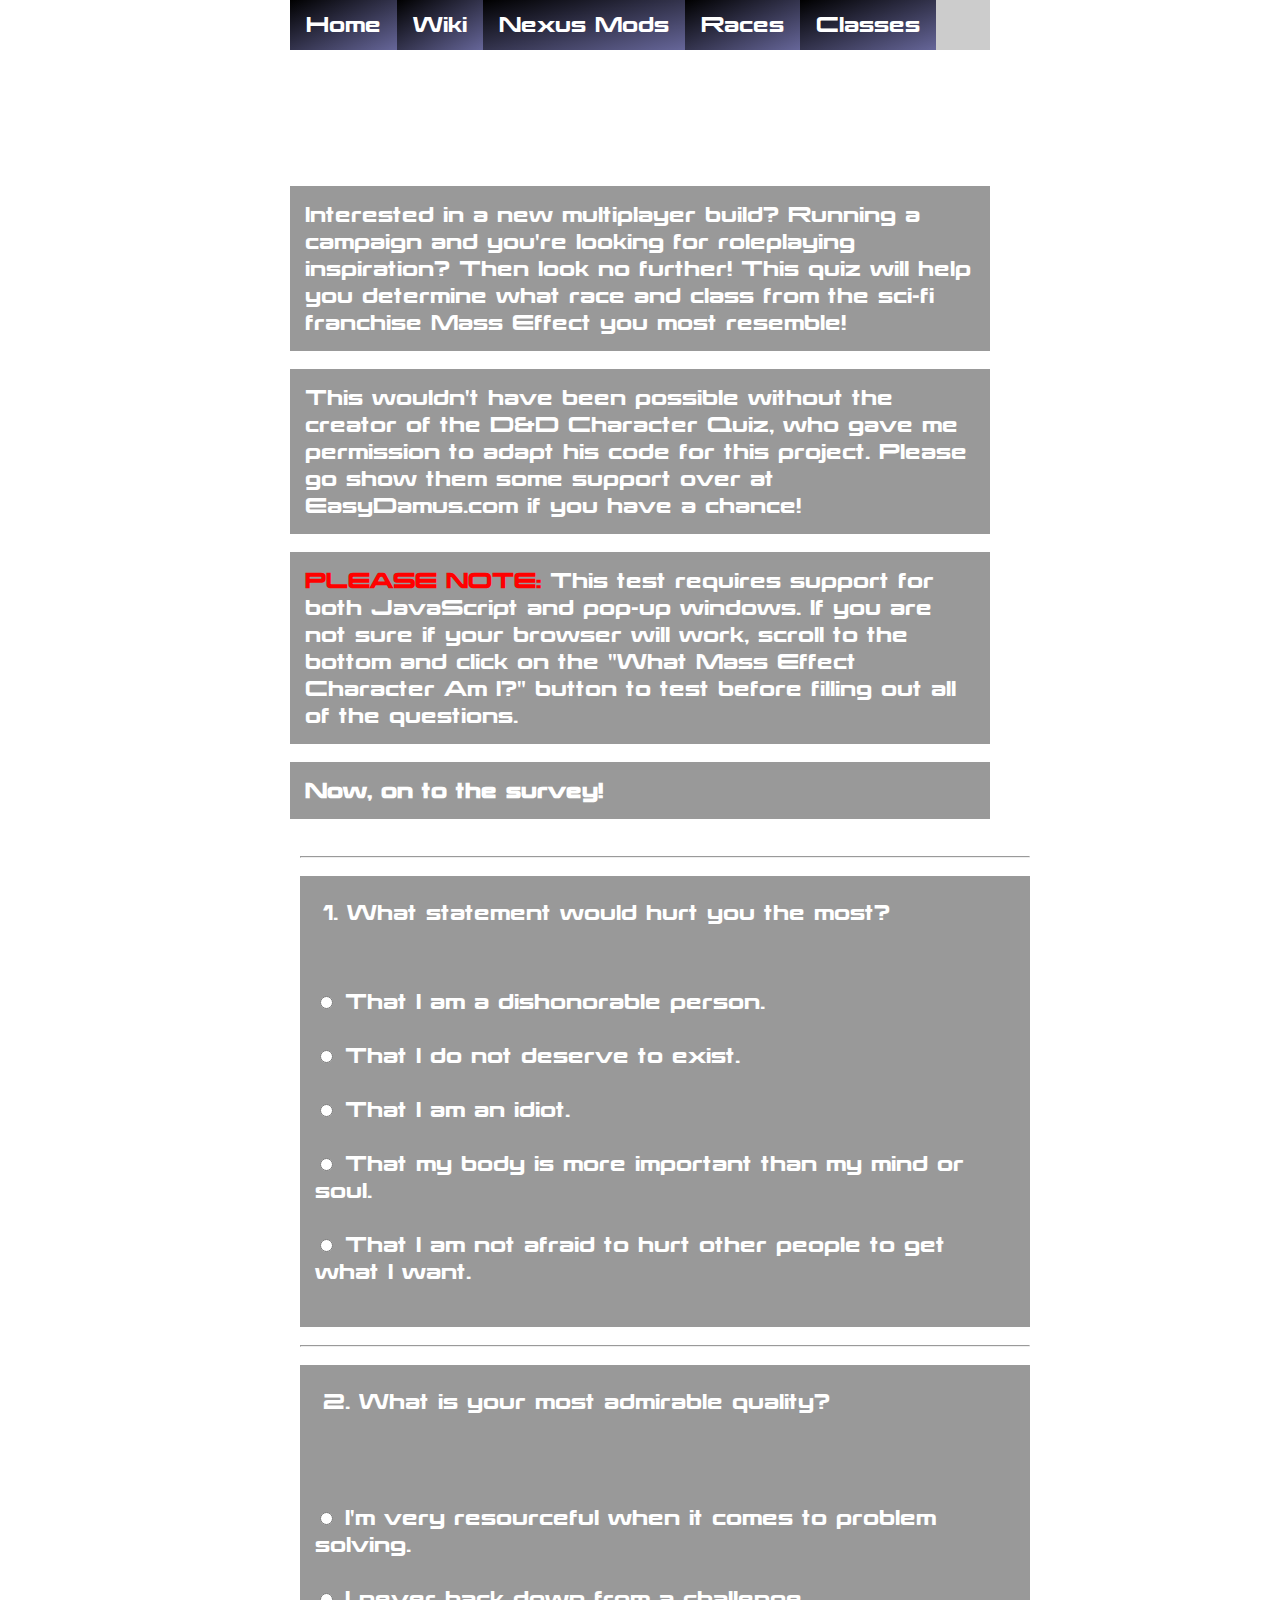
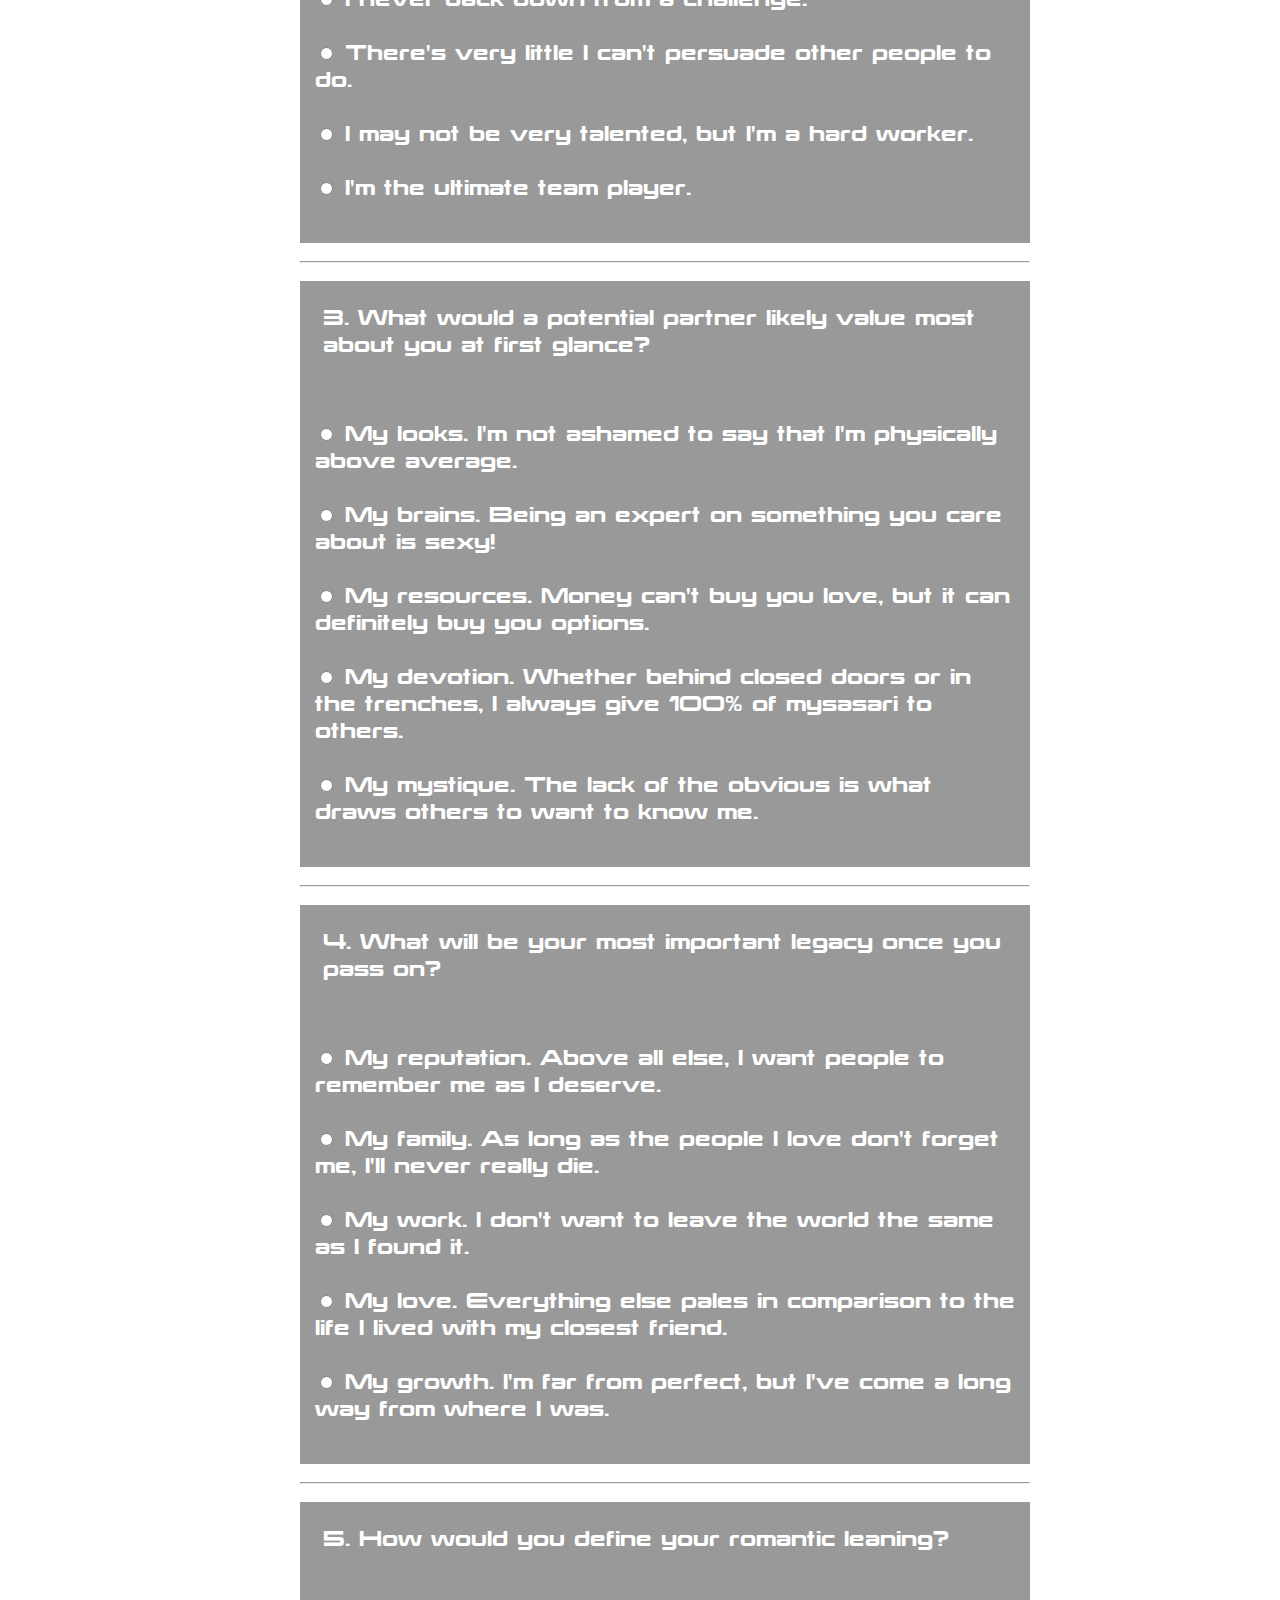
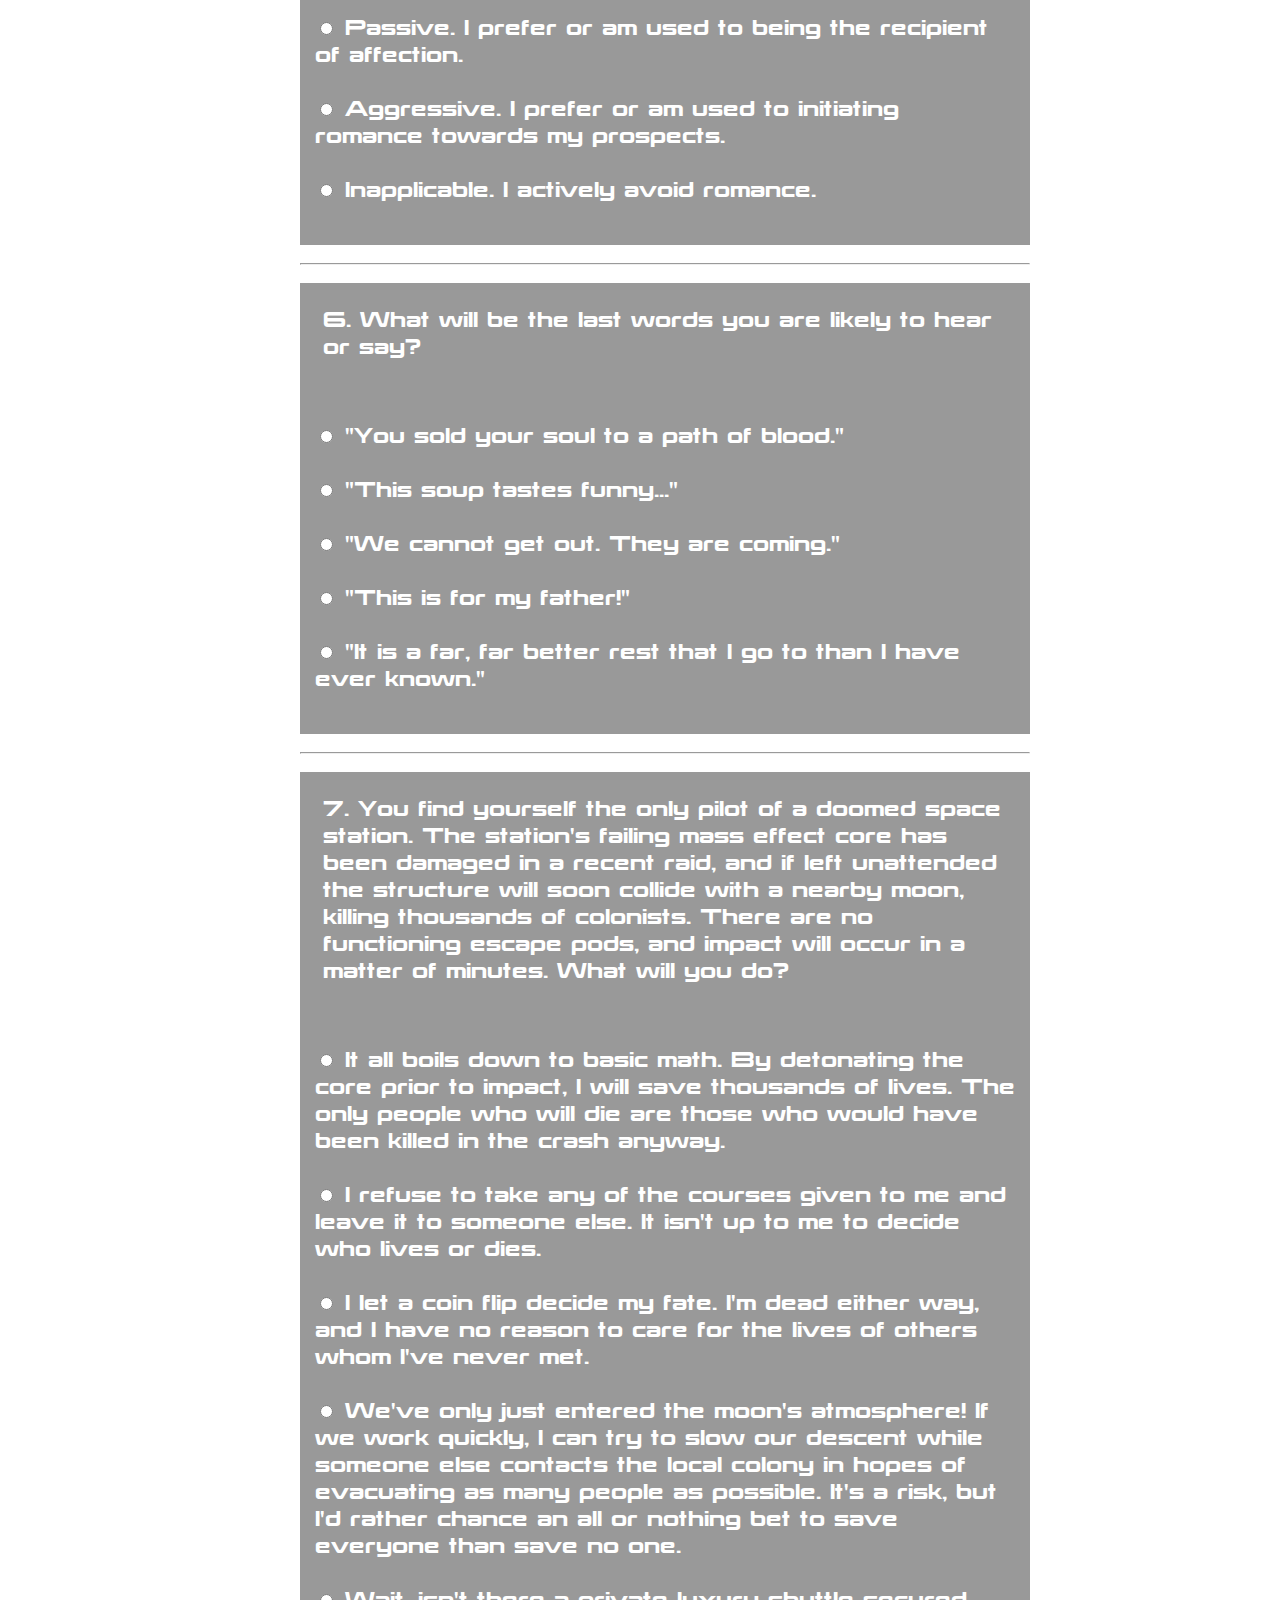
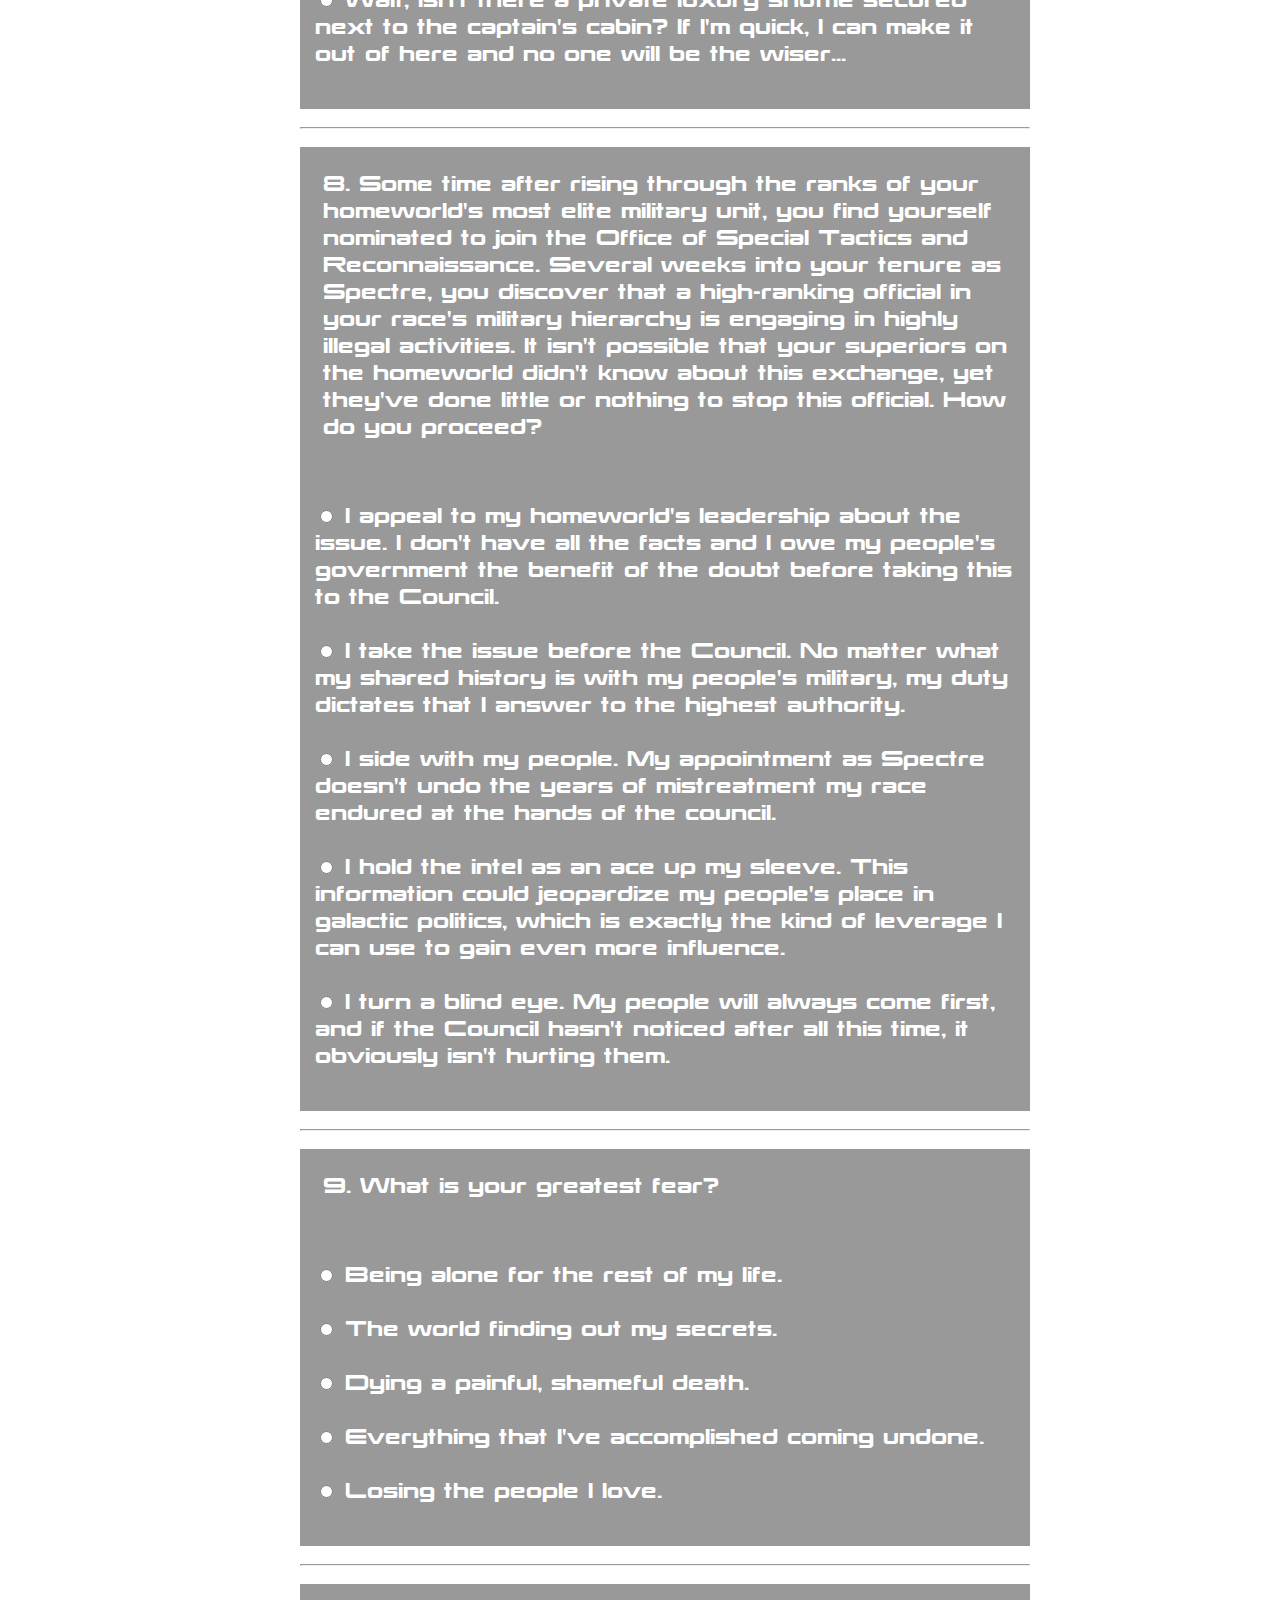
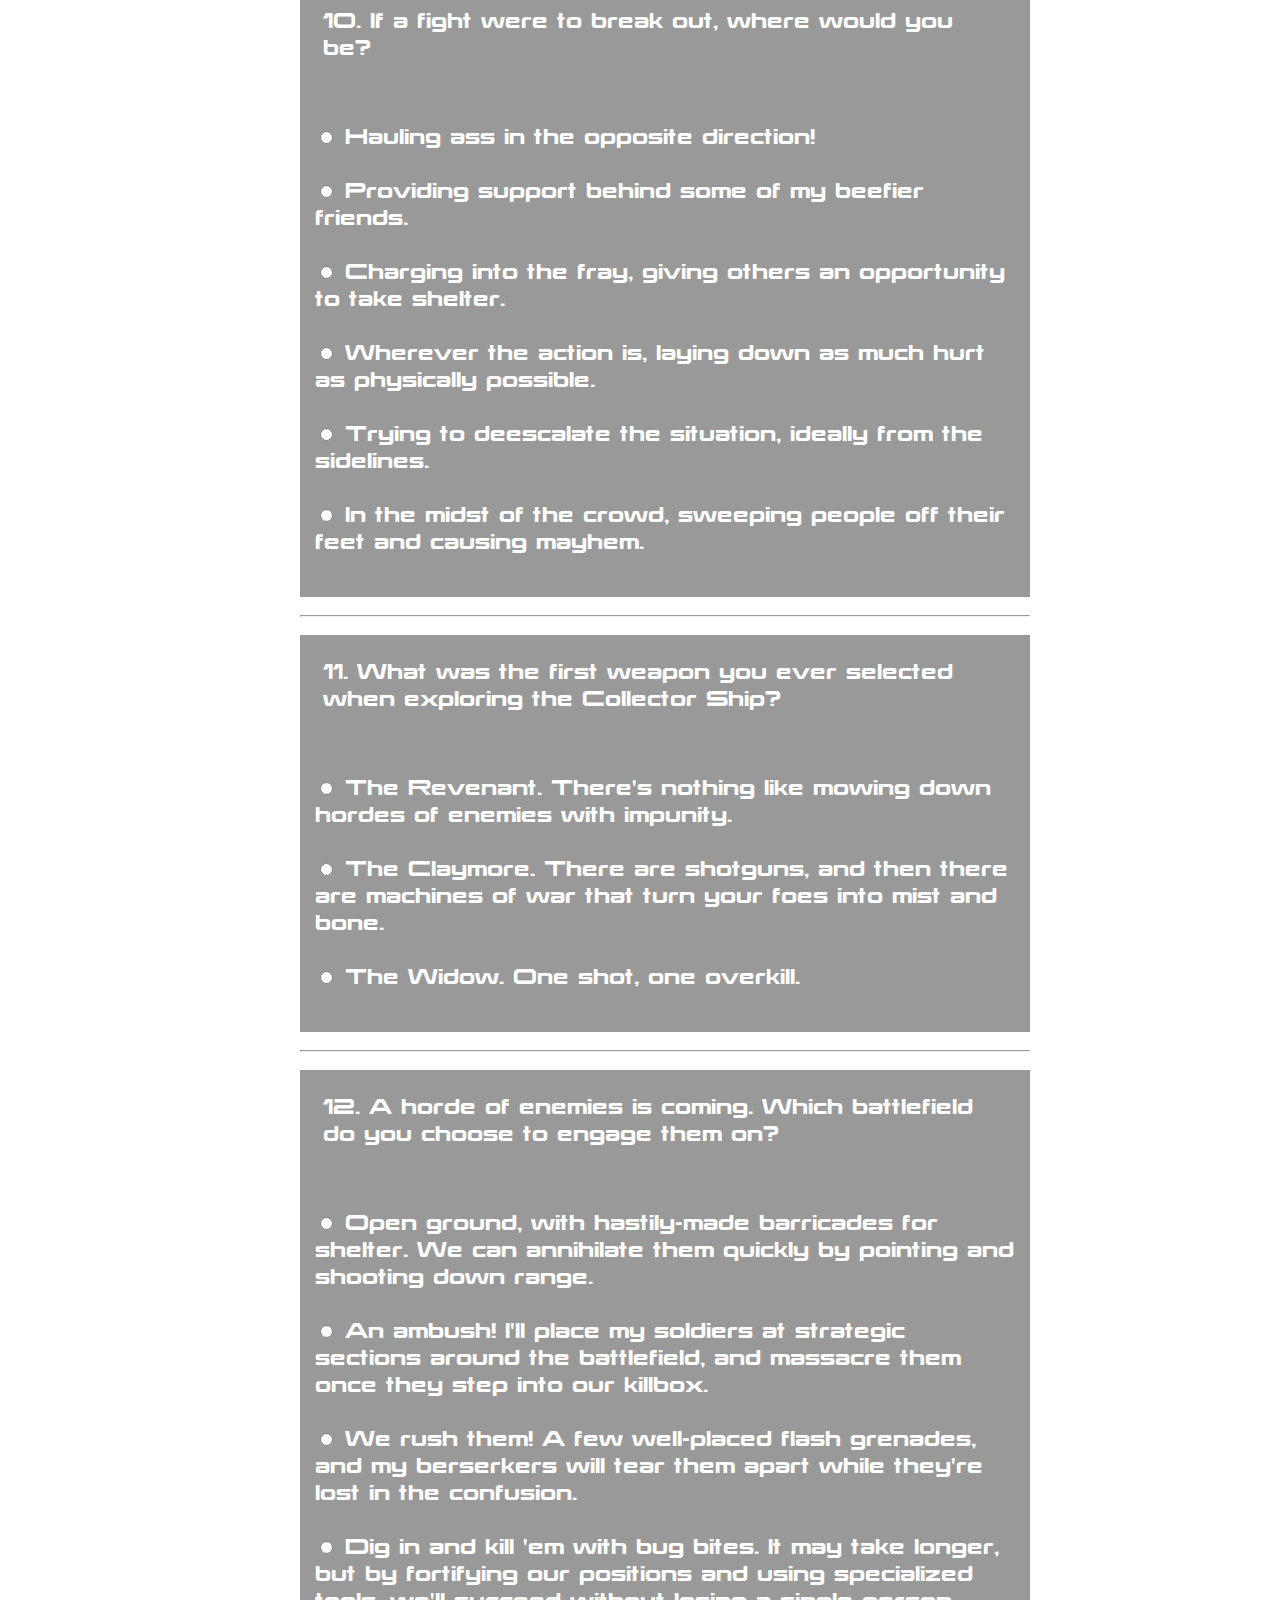
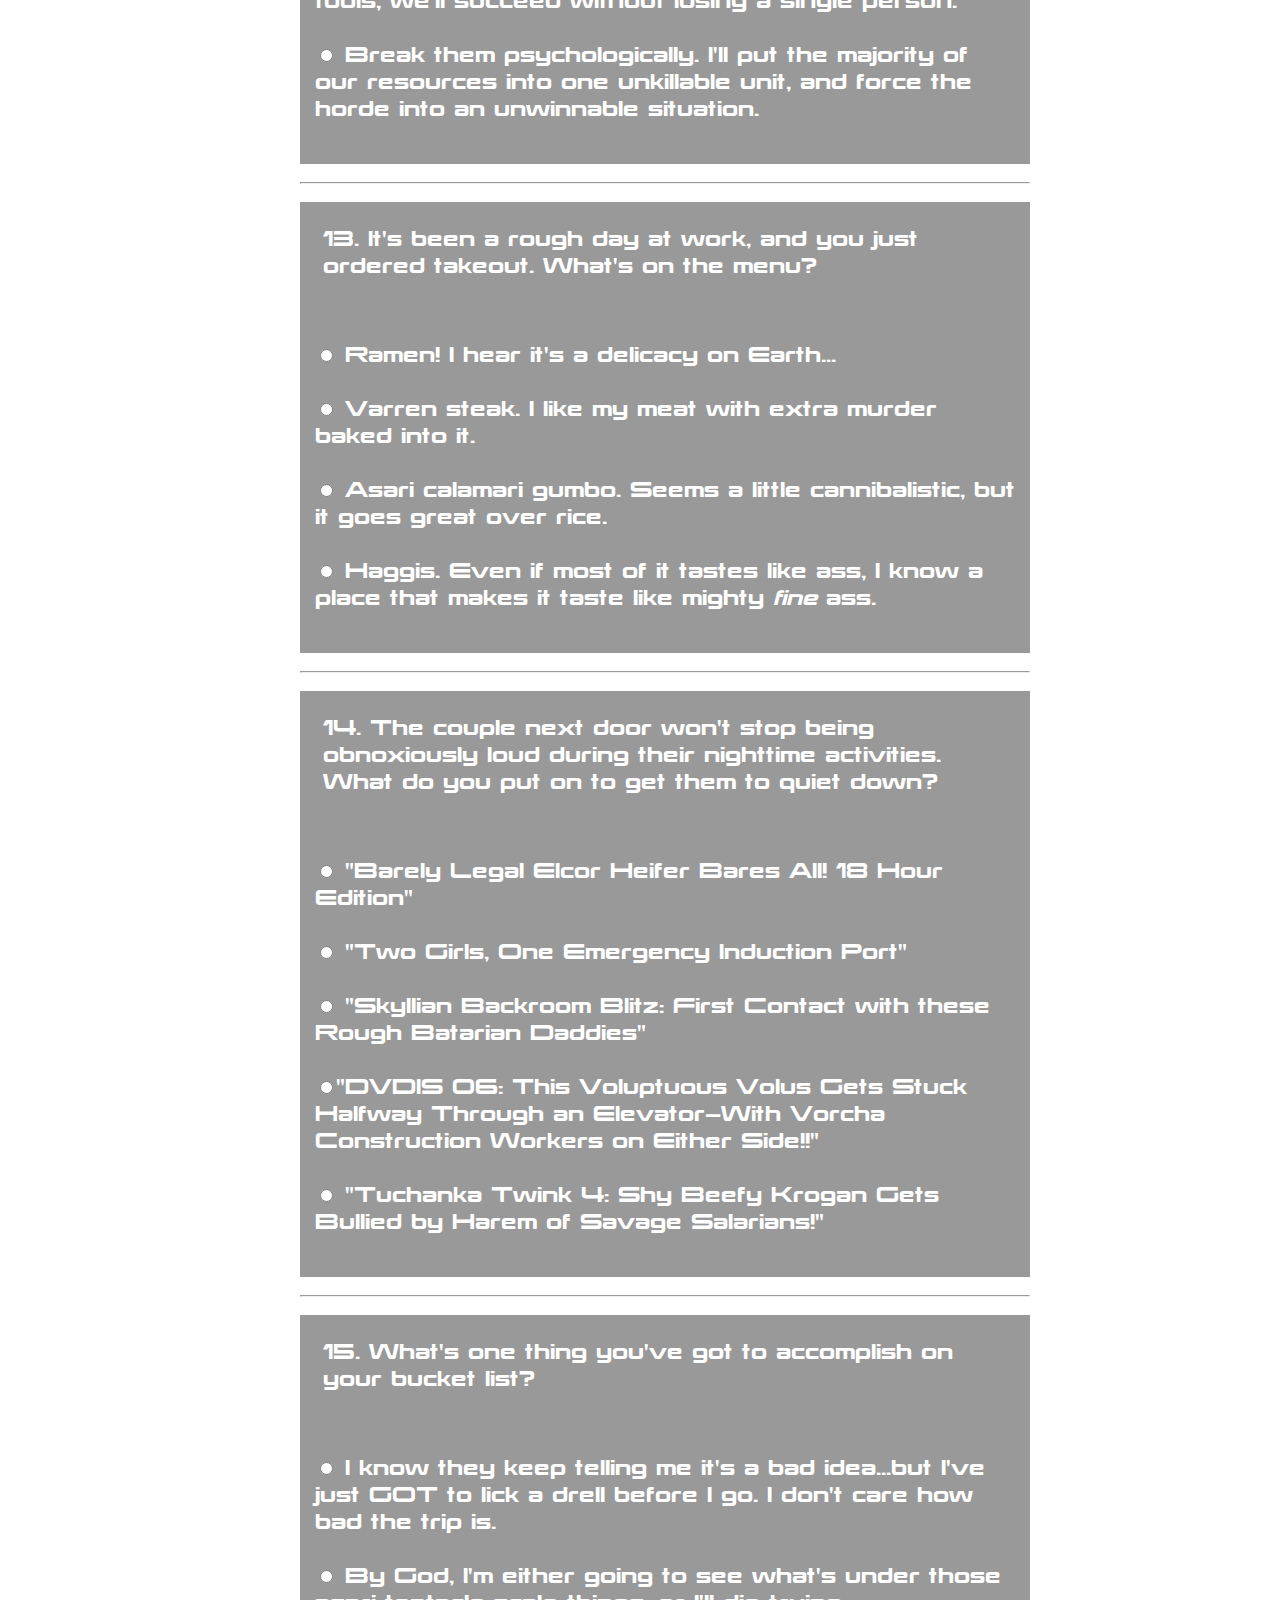
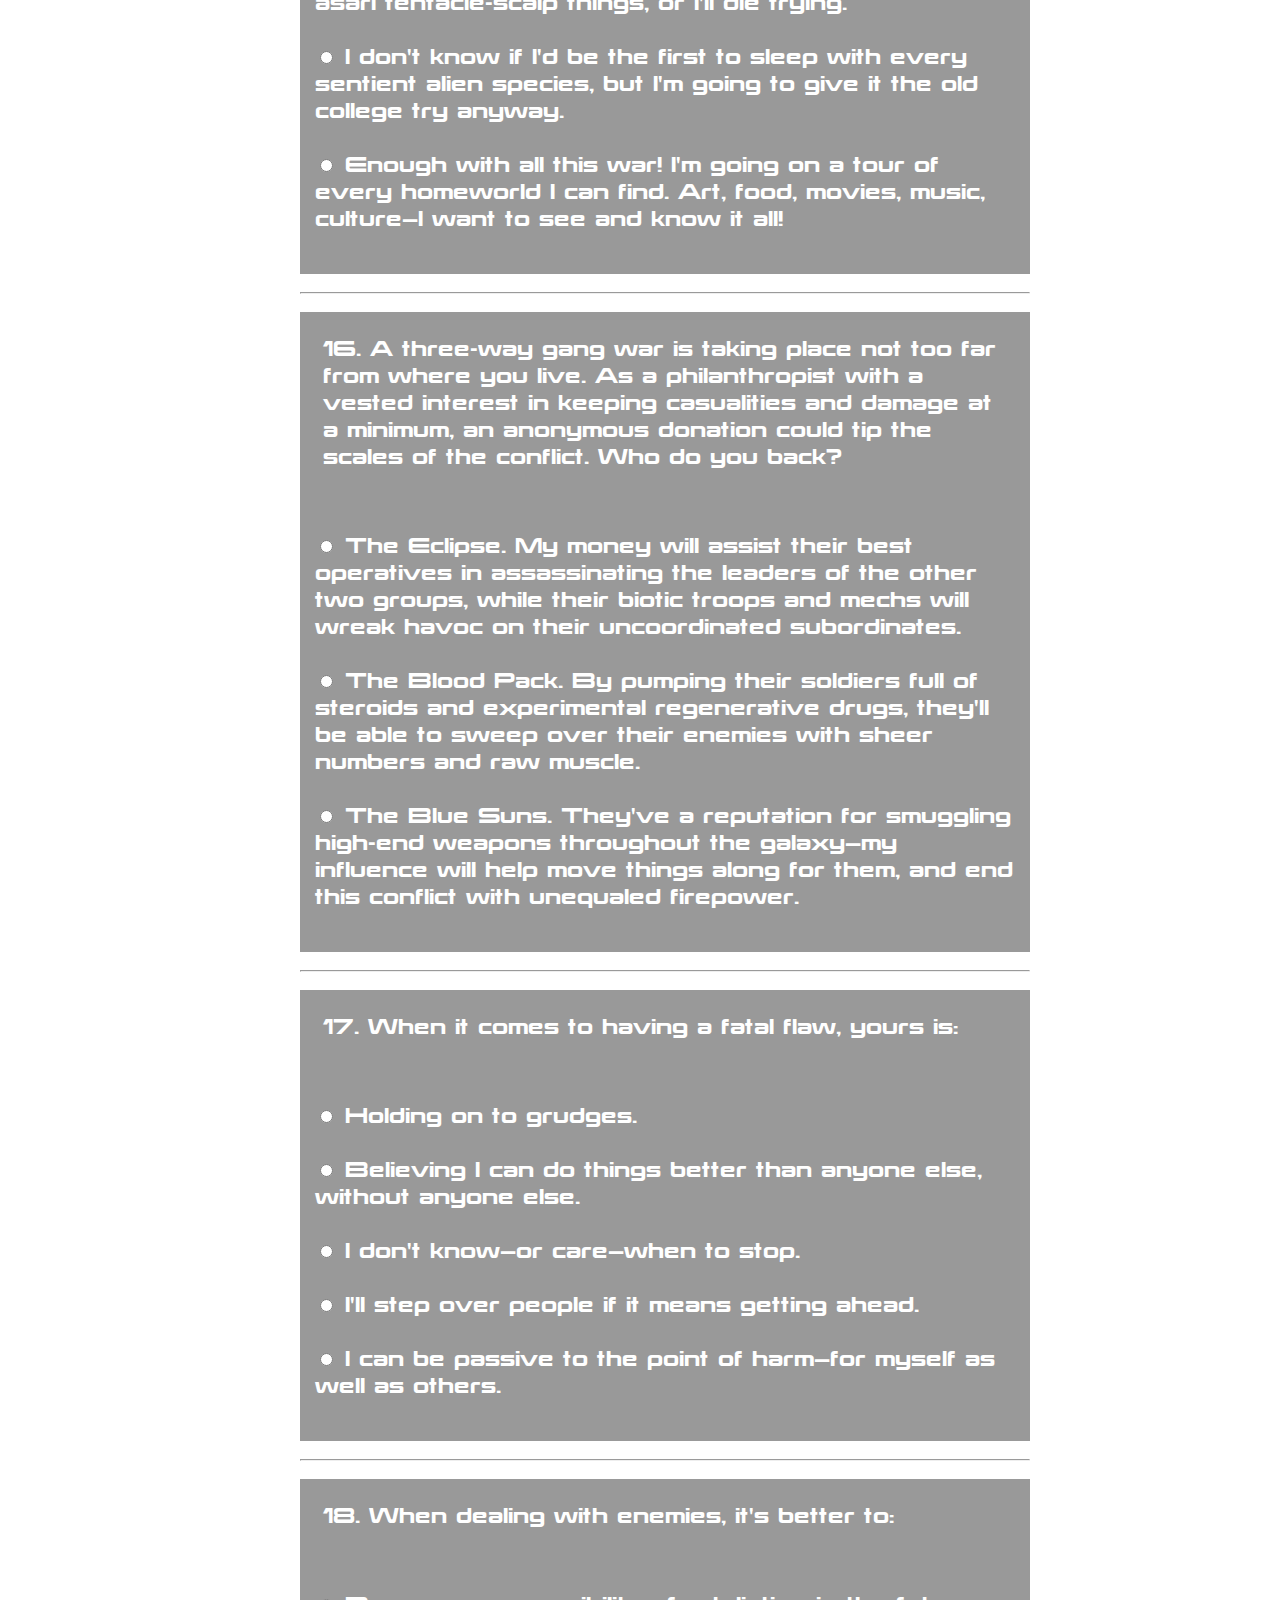
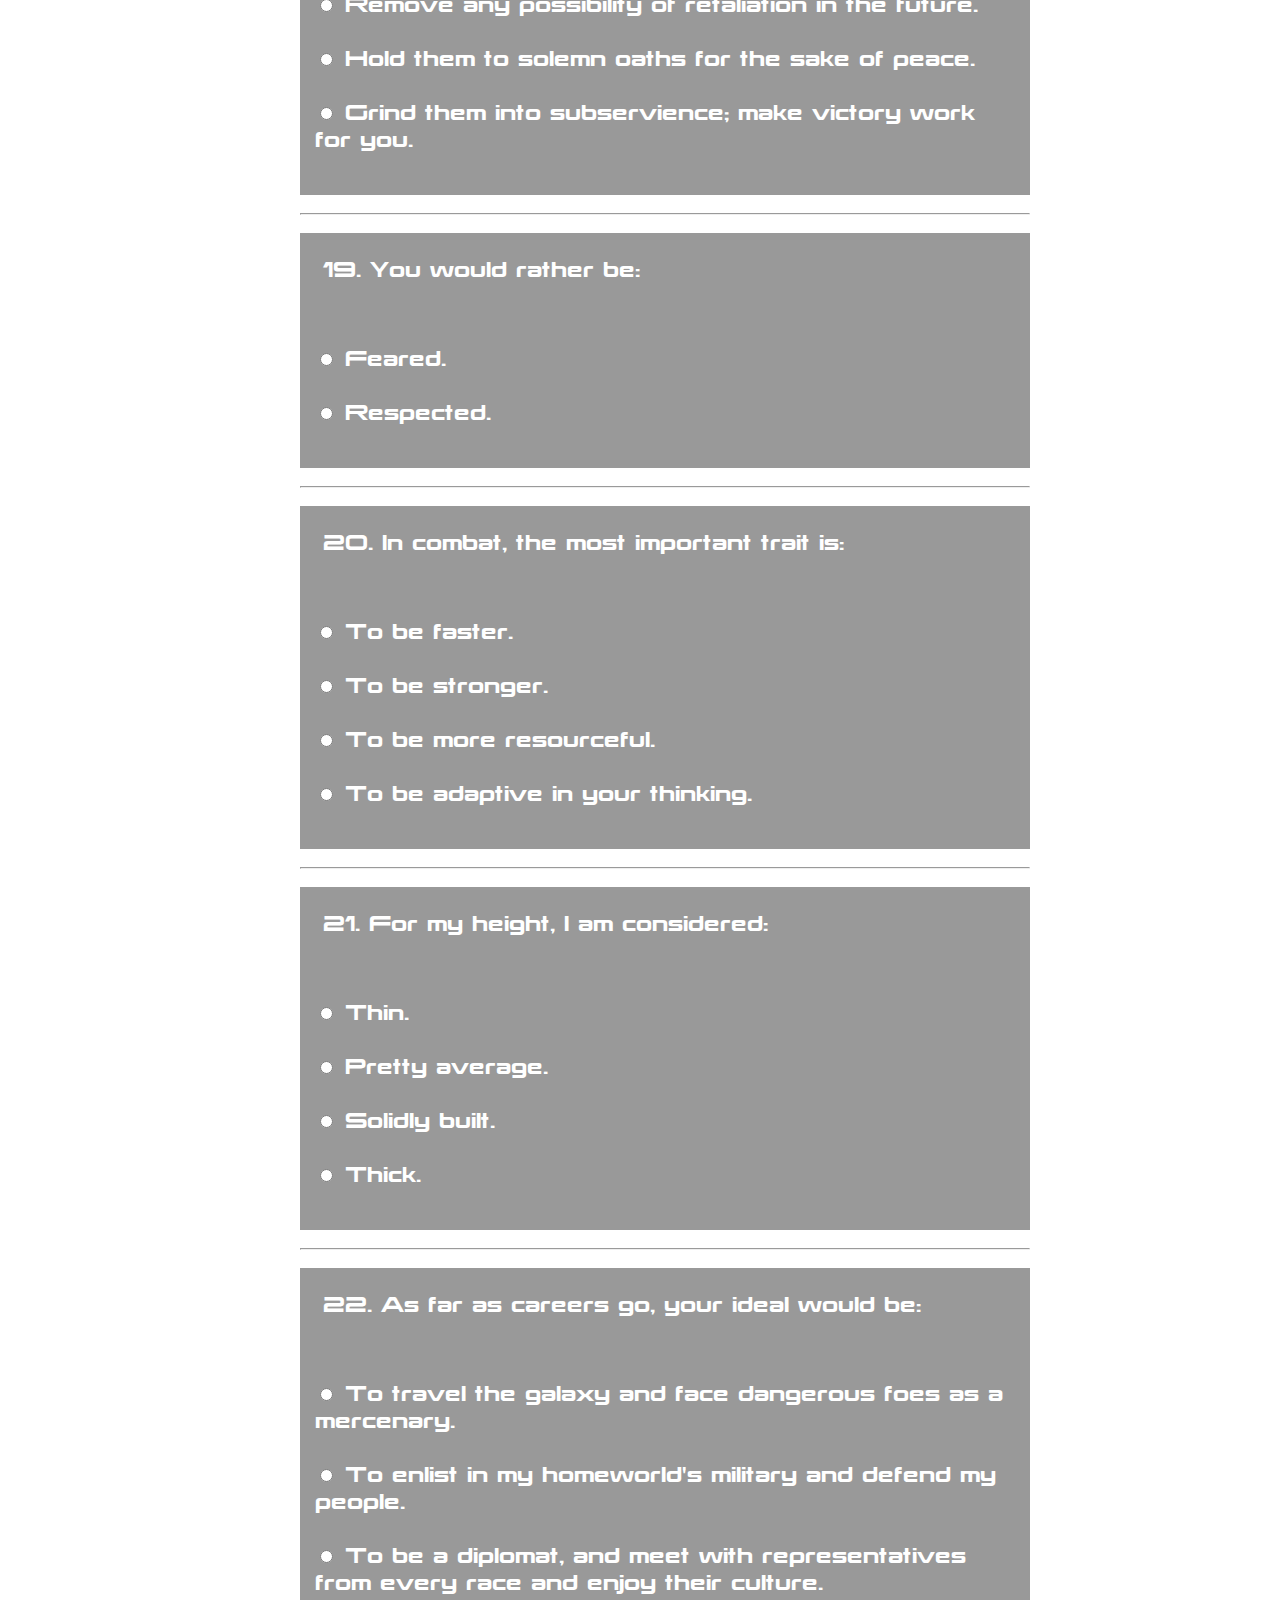
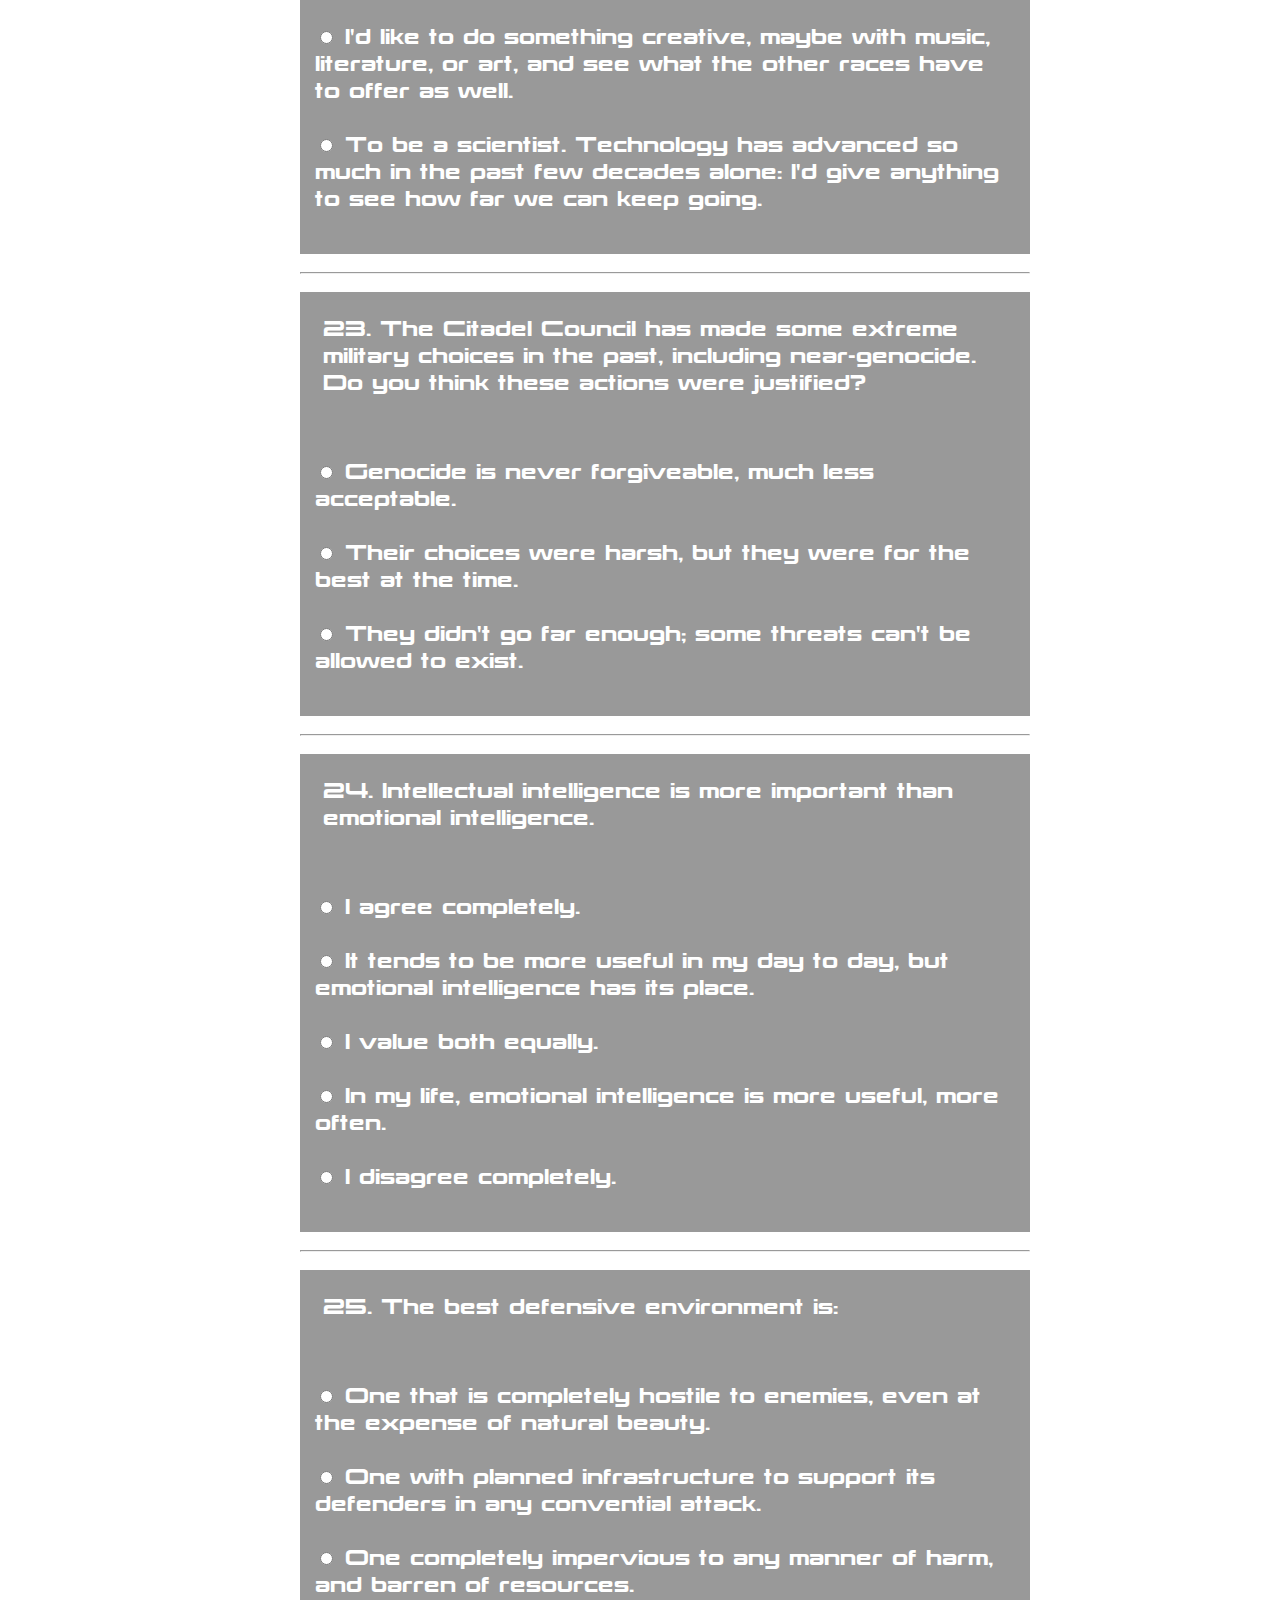
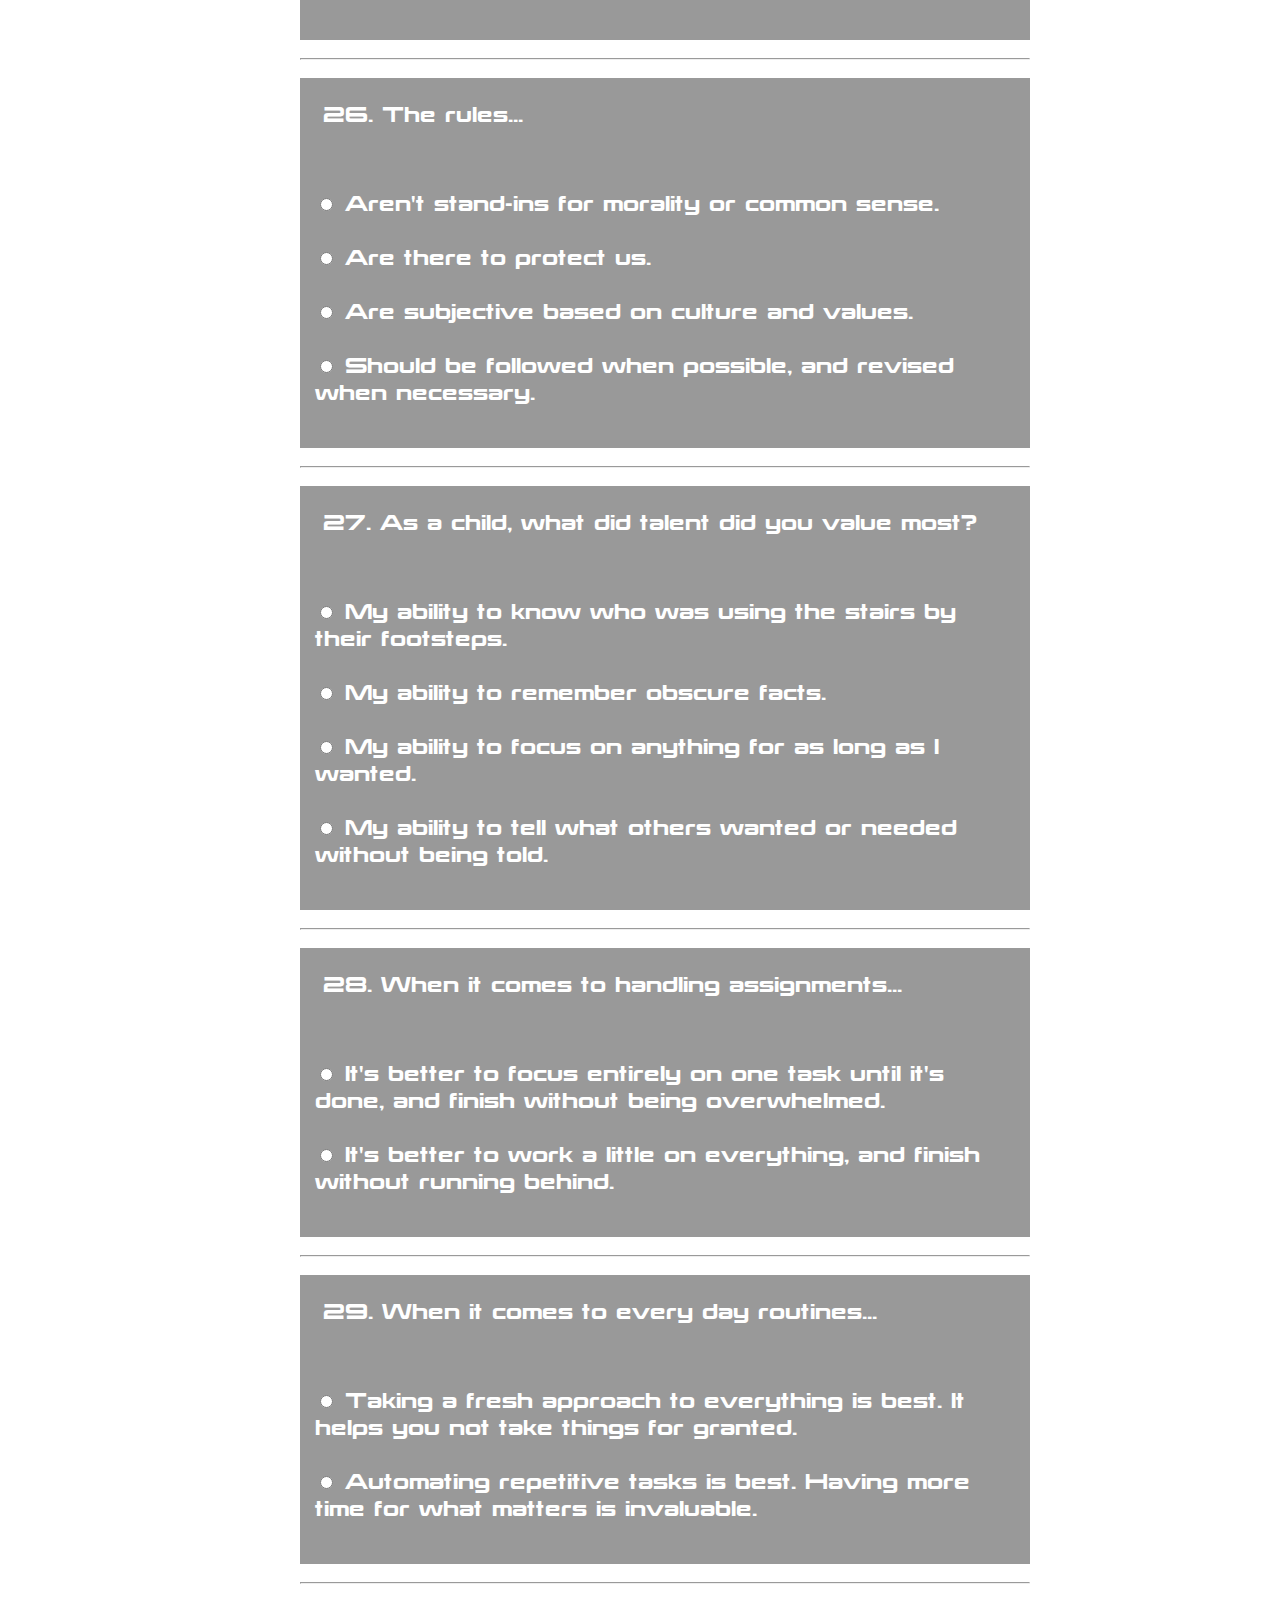
==== index.html @ 45139c0e "Update index.html" ====
<!DOCTYPE HTML>
<html>

<head>
			<meta http-equiv="Content-Type" content="text/html; charset=utf-8">
			<!--meta http-equiv="content-type" content="text/html; charset=utf-8" /-->
			<link rel="stylesheet" type="text/css" href="index.css" />
			<meta name="keywords" content="d20, character, what, am, I, mass, effect, N7, ME, Andromeda, custom, characters" />
			<meta name="description" content="A survey to determine what type of Mass EFfect character you would be." />
						
<title>What Mass Effect Character Am I?</title>

<script language="JavaScript" type="text/javascript">

function process()
{
	var survey = document.survey;
	var i = 0;
	var j = 0;
	var ll = 0;
	var value = "-1";
	var race = "";
	var align = "";
	var primclass = "";
	var secclass = "";
	var level=0;

	var krogan = 0;
	var asari = 0;
	var salarian = 0;
	var volus = 0;
	var human = 1;
	var turian = 0;
	var batarian = 0;
	var geth = 0;
	var rachni = 0;
	var quarian = 0;

	
	var soldier = 0;
	var infiltrator = 0;
	var engineer = 0;
	var adept = 0;
	var sentinel = 0;
	var vanguard = 0;

	
	for (i = 0; i < survey.q41.length; i++) if (survey.q41[i].checked) value = survey.q41[i].value;
	switch (value) {
                case "1": turian+=2; break;
                case "2": geth+=2; break;
                case "3": salarian+=2; break;
                case "4": quarian+=2; break;
                case "5": human+=2; }

value = "-1";

	for (i = 0; i < survey.q42.length; i++) if (survey.q42[i].checked) value = survey.q42[i].value;
	switch (value) {
                case "1": human+=2; break;
                case "2": krogan+=2; break;
                case "3": asari+=2; break;
                case "4": batarian+=2; break;
                case "5": rachni+=2; }

value = "-1";

	for (i = 0; i < survey.q43.length; i++) if (survey.q43[i].checked) value = survey.q43[i].value;
	switch (value) {
                case "1": asari+=2; break;
                case "2": salarian+=2; break;
                case "3": volus+=2; break;
                case "4": turian+=2; break;
                case "5": human+=2; }

value = "-1";

	for (i = 0; i < survey.q44.length; i++) if (survey.q44[i].checked) value = survey.q44[i].value;
	switch (value) {
                case "1": turian+=2; break;
                case "2": quarian+=2; break;
                case "3": salarian+=2; break;
                case "4": asari+=2; break;
                case "5": geth+=2; }
 
value = "-1";

	for (i = 0; i < survey.q45.length; i++) if (survey.q45[i].checked) value = survey.q45[i].value;
	switch (value) {
                case "1": asari,quarian+=2; break;
                case "2": human,turian,batarian,krogan+=2; break;
                case "3": geth,rachni,salarian,volus+=2; }

value = "-1";

	for (i = 0; i < survey.q46.length; i++) if (survey.q46[i].checked) value = survey.q46[i].value;
	switch (value) {
                case "1": krogan,batarian+=2; break;
                case "2": quarian,salarian+=2; break;
                case "3": volus,asari+=2; break;
                case "4": turian,human+=2; break;
                case "5": geth,rachni+=2; }

value = "-1";

	for (i = 0; i < survey.q47.length; i++) if (survey.q47[i].checked) value = survey.q47[i].value;
	switch (value) {
                case "1": salarian,geth+=2; break;
                case "2": asari,human+=2; break;
                case "3": krogan,rachni+=2; break;
                case "4": quarian,turian+=2; break;
                case "5": volus,batarian+=2; }

value = "-1";

	for (i = 0; i < survey.q48.length; i++) if (survey.q48[i].checked) value = survey.q48[i].value;
	switch (value) {
                case "1": asari,salarian+=2; break;
                case "2": turian,human+=2; break;
                case "3": geth,rachni+=2; break;
                case "4": volus,batarian+=2; break;
                case "5": krogan,quarian+=2; }

value = "-1";

	for (i = 0; i < survey.q49.length; i++) if (survey.q49[i].checked) value = survey.q49[i].value;
	switch (value) {
                case "1": geth+=2; break;
                case "2": asari+=2; break;
                case "3": turian+=2; break;
                case "4": volus+=2; break;
                case "5": quarian+=2; }

value = "-1";

	for (i = 0; i < survey.q50.length; i++) if (survey.q50[i].checked) value = survey.q50[i].value;
	switch (value) {
                case "1": infiltrator+=2; break;
                case "2": sentinel+=2; break;
                case "3": vanguard+=2; break;
                case "4": soldier+=2; break;
                case "5": engineer+=2; break;
                case "6": adept+=2;}

value = "-1";

	for (i = 0; i < survey.q51.length; i++) if (survey.q51[i].checked) value = survey.q51[i].value;
	switch (value) {
                case "1": soldier+=2; break;
                case "2": vanguard+=2; break;
                case "3": infiltrator+=2; }

value = "-1";

	for (i = 0; i < survey.q52.length; i++) if (survey.q52[i].checked) value = survey.q52[i].value;
	switch (value) {
                case "1": soldier+=2; break;
                case "2": infiltrator+=2; break;
                case "3": vanguard+=2; break;
                case "4": engineer+=2; break;
                case "5": sentinel+=2; }

value = "-1";

	for (i = 0; i < survey.q53.length; i++) if (survey.q53[i].checked) value = survey.q53[i].value;
	switch (value) {
                case "1": salarian+=2; break;
                case "2": krogan+=2; break;
                case "3": human+=2; break;
                case "4": batarian+=2; }

value = "-1";

	for (i = 0; i < survey.q54.length; i++) if (survey.q54[i].checked) value = survey.q54[i].value;
	switch (value) {
                case "1": volus+=2; break;
                case "2": quarian+=2; break;
                case "3": batarian+=2; break;
                case "4": asari+=2; break;
                case "5": krogan+=2; }

value = "-1";

	for (i = 0; i < survey.q55.length; i++) if (survey.q55[i].checked) value = survey.q55[i].value;
	switch (value) {
                case "1": salarian+=2; break;
                case "2": turian+=2; break;
                case "3": human+=2; break;
                case "4": asari+=2; }

value = "-1";

	for (i = 0; i < survey.q56.length; i++) if (survey.q56[i].checked) value = survey.q56[i].value;
	switch (value) {
                case "1": salarian,asari,vanguard+=2; engineer,human+=1; break;
                case "2": krogan,soldier+=4; break;
                case "3": batarian,turian,sentinel+=2;engineer,human+=1; }

value = "-1";

	for (i = 0; i < survey.q57.length; i++) if (survey.q57[i].checked) value = survey.q57[i].value;
	switch (value) {
                case "1": krogan,turian+=2; break;
                case "2": human+=2; break;
                case "3": salarian,rachni+=2; break;
                case "4": volus,batarian+=2; break;
                case "5": asari,quarian+=2; }

value = "-1";

	for (i = 0; i < survey.q58.length; i++) if (survey.q58[i].checked) value = survey.q58[i].value;
	switch (value) {
                case "1": turian+=2; break;
                case "2": asari+=2; break;
                case "3": batarian+=2; }

value = "-1";

	for (i = 0; i < survey.q59.length; i++) if (survey.q59[i].checked) value = survey.q59[i].value;
	switch (value) {
                case "1": krogan,batarian+=2; break;
                case "2": human,turian+=2; break; }

value = "-1";

	for (i = 0; i < survey.q60.length; i++) if (survey.q60[i].checked) value = survey.q60[i].value;
	switch (value) {
                case "1": vanguard+=2; break;
                case "2": soldier+=2; break;
                case "3": engineer+=2; break;
                case "4": sentinel+=2; }

value = "-1";

	for (i = 0; i < survey.q61.length; i++) if (survey.q61[i].checked) value = survey.q61[i].value;
	switch (value) {
                case "1": salarian,quarian+=2; break;
                case "2": human,asari,turian+=1; break;
                case "3": batarian,rachni,geth+=1; break;
                case "4": krogan+=4; }

value = "-1";

	for (i = 0; i < survey.q62.length; i++) if (survey.q62[i].checked) value = survey.q62[i].value;
	switch (value) {
                case "1": krogan,batarian+=2; break;
                case "2": human,turian+=2; break;
                case "3": asari,volus+=2; break;
                case "4": quarian,rachni+=2; break;
                case "5": salarian,geth+=4; }


value = "-1";

	for (i = 0; i < survey.q63.length; i++) if (survey.q63[i].checked) value = survey.q63[i].value;
	switch (value) {
                case "1": geth,rachni+=8; break;
                case "2": salarian,batarian,asari,volus+=1; break;
                case "3": turian,human+=1; quarian,krogan+=2; }

value = "-1";

	for (i = 0; i < survey.q64.length; i++) if (survey.q64[i].checked) value = survey.q64[i].value;
	switch (value) {
                case "1": geth,volus+=8; break;
                case "2": turian,salarian+=4; break;
                case "3": asari,human+=2; break;
                case "4": quarian,batarian+=4; break;
                case "5": krogan,rachni+=8; }

value = "-1";

	for (i = 0; i < survey.q65.length; i++) if (survey.q65[i].checked) value = survey.q65[i].value;
	switch (value) {
                case "1": rachni,volus+=6; break;
                case "2": turian,human,batarian+=4; break;
                case "3": geth,quarian+=6; }

value = "-1";

	for (i = 0; i < survey.q66.length; i++) if (survey.q66[i].checked) value = survey.q66[i].value;
	switch (value) {
                case "1": geth,volus+=8; break;
                case "2": turian,salarian+=4; break;
                case "3": asari,human+=2; break;
                case "4": quarian,batarian+=4; }

value = "-1";

	for (i = 0; i < survey.q67.length; i++) if (survey.q67[i].checked) value = survey.q67[i].value;
	switch (value) {
                case "1": infiltrator+=2; break;
                case "2": engineer+=2; break;
                case "3": adept+=2; break;
                case "4": sentinel+=2; }
value = "-1";

	for (i = 0; i < survey.q68.length; i++) if (survey.q68[i].checked) value = survey.q68[i].value;
	switch (value) {
                case "1": infiltrator+=2; break;
                case "2": adept+=2; }

value = "-1";

	for (i = 0; i < survey.q69.length; i++) if (survey.q69[i].checked) value = survey.q69[i].value;
	switch (value) {
                case "1": adept+=2; break;
                case "2": engineer+=2; }  

value = "-1";

	for (i = 0; i < survey.q70.length; i++) if (survey.q70[i].checked) value = survey.q70[i].value;
	switch (value) {
                case "1": adept+=2; break;
                case "2": sentinel+=2; break;
                case "3": vanguard+=2; }

value = "-1";

	for (i = 0; i < survey.q71.length; i++) if (survey.q71[i].checked) value = survey.q71[i].value;
	switch (value) {
              	case "1": human,quarian+=2; break;
                case "2": volus,asari+=2; break;
                case "3": batarian,turian+=2; break;
                case "4": geth,rachni+=2; }

value = "-1";

	for (i = 0; i < survey.q72.length; i++) if (survey.q72[i].checked) value = survey.q72[i].value;
	switch (value) {
                case "1": krogan+=2; break;
                case "2": asari+=2; break;
                case "3": turian+=2; }

value = "-1";

	for (i = 0; i < survey.q73.length; i++) if (survey.q73[i].checked) value = survey.q73[i].value;
	switch (value) {
                case "1": sentinel+=4; break;
                case "2": adept+=4; break;
                case "3": engineer+=4; }

value = "-1";

	for (i = 0; i < survey.q74.length; i++) if (survey.q74[i].checked) value = survey.q74[i].value;
	switch (value) {
                case "1": soldier+=4; break;
                case "2": infiltrator+=4; break;
                case "3": vanguard+=4; }                	                	

value = "-1";

	for (i = 0; i < survey.q75.length; i++) if (survey.q75[i].checked) value = survey.q75[i].value;
	switch (value) {
                case "1": adept+=2; break;
                case "2": infiltrator+=2; }   
	
value = "-1";

	for (i = 0; i < survey.q76.length; i++) if (survey.q76[i].checked) value = survey.q76[i].value;
	switch (value) {
                case "1": volus+=4; break;
                case "2": krogan,rachni+=2; break;
                case "3": human,asari+=2; break;
                case "4": quarian,batarian+=2; }   
	
value = "-1";

	for (i = 0; i < survey.q77.length; i++) if (survey.q77[i].checked) value = survey.q77[i].value;
	switch (value) {
                case "1": soldier+=2; break;
                case "2": engineer+=2; break;
                case "3": adept+=2; }                  	

value = "-1";

	for (i = 0; i < survey.q78.length; i++) if (survey.q78[i].checked) value = survey.q78[i].value;
	switch (value) {
                case "1": infiltrator+=2; break;
                case "2": sentinel+=2; break;
                case "3": vanguard+=2; }
value = "-1";

	for (i = 0; i < survey.q79.length; i++) if (survey.q79[i].checked) value = survey.q79[i].value;
	switch (value) {
                case "1": salarian+=2; break;
                case "2": volus+=2; break;
		case "3": batarian+=2; break;
		case "4": krogan+=2; break;
                case "5": turian+=2; }     	
value = "-1";

	for (i = 0; i < survey.q80.length; i++) if (survey.q80[i].checked) value = survey.q80[i].value;
	switch (value) {
                case "1": rachni+=3; break;
                case "2": volus+=3; }     
	
value = "-1";

	for (i = 0; i < survey.q81.length; i++) if (survey.q81[i].checked) value = survey.q81[i].value;
	switch (value) {
                case "1": vanguard+=2; break;
                case "2": soldier+=2; }     

value = "-1";

	for (i = 0; i < survey.q82.length; i++) if (survey.q82[i].checked) value = survey.q82[i].value;
	switch (value) {
                case "1": geth,salarian+=3; break;
                case "2": quarian,rachni+=3; break;
                case "3": asari,human+=3; }     
	
value = "-1";

	for (i = 0; i < survey.q83.length; i++) if (survey.q83[i].checked) value = survey.q83[i].value;
	switch (value) {
                case "1": krogan+=3; break;
                case "2": asari+=3; break;
                case "3": quarian+=3; }     
	
value = "-1";

	for (i = 0; i < survey.q84.length; i++) if (survey.q84[i].checked) value = survey.q84[i].value;
	switch (value) {
                case "1": geth,salarian+=2; break;
                case "2": quarian,rachni+=2; }     
	
value = "-1";

	for (i = 0; i < survey.q85.length; i++) if (survey.q85[i].checked) value = survey.q85[i].value;
	switch (value) {
                case "1": krogan,quarian+=2; break;
                case "2": rachni,salarian+=2; break;
                case "3": geth+=4; }     
	
value = "-1";

	for (i = 0; i < survey.q86.length; i++) if (survey.q86[i].checked) value = survey.q86[i].value;
	switch (value) {
                case "1": quarian,geth,salarian+=2; break;
                case "2": krogan,batarian,turian+=2; break;
                case "3": human,rachni,volus+=2; }     
	
value = "-1";

	for (i = 0; i < survey.q87.length; i++) if (survey.q87[i].checked) value = survey.q87[i].value;
	switch (value) {
                case "1": krogan+=3; break;
                case "2": asari+=3; break;
                case "3": batarian+=3; }     
		
value = "-1";

	for (i = 0; i < survey.q88.length; i++) if (survey.q88[i].checked) value = survey.q88[i].value;
	switch (value) {
                case "1": krogan,turian,salarian,geth+=2; break;
                case "2": human,quarian,rachni+=3; break;
                	
value = "-1";

	for (i = 0; i < survey.q89.length; i++) if (survey.q89[i].checked) value = survey.q89[i].value;
	switch (value) {
                case "1": batarian,volus,asari+=3; break;
                case "2": krogan,rachni,turian+=3; break;
		case "3": human,quarian+=3; break;
                case "4": geth,salarian+=3; }     
		
value = "-1";

	for (i = 0; i < survey.q90.length; i++) if (survey.q90[i].checked) value = survey.q90[i].value;
	switch (value) {
                case "1": human+=3; break;
                case "2": volus+=3; }     

value = "-1";

	for (i = 0; i < survey.q91.length; i++) if (survey.q91[i].checked) value = survey.q91[i].value;
	switch (value) {
                case "1": human,turian+=3; break;
                case "2": asari+=3; break;
		case "3": salarian+=3; break;
                case "4": volus,geth+=3; }
		case "5": krogan,batarian+=3; }
	
value = "-1";

	for (i = 0; i < survey.q92.length; i++) if (survey.q92[i].checked) value = survey.q92[i].value;
	switch (value) {
                case "1": turian+=2; break;
                case "2": batarian+=2; }	

value = "-1";

	for (i = 0; i < survey.q93.length; i++) if (survey.q93[i].checked) value = survey.q93[i].value;
	switch (value) {
                case "1": rachni+=1; break;
                case "2": quarian+=2; break;		
		case "2": geth+=2; }		
	
value = "-1";

	for (i = 0; i < survey.q94.length; i++) if (survey.q94[i].checked) value = survey.q94[i].value;
	switch (value) {
                case "1": human+=3; break;
                case "2": asari+=3; break;		
		case "2": salarian+=3; }	
	
value = "-1";

	for (i = 0; i < survey.q95.length; i++) if (survey.q95[i].checked) value = survey.q95[i].value;
	switch (value) {
                case "1": batarian+=3; break;
                case "2": volus+=3; }	
	
value = "-1";

	for (i = 0; i < survey.q96.length; i++) if (survey.q96[i].checked) value = survey.q96[i].value;
	switch (value) {
                case "1": engineer+=2; break;
                case "2": sentinel+=2; }		
	
value = "-1";

	for (i = 0; i < survey.q97.length; i++) if (survey.q97[i].checked) value = survey.q97[i].value;
	switch (value) {
                case "1": human+=2; break;
		case "2": salarian+=2; break;
                case "3": volus+=2; }		
	
value = "-1";

	for (i = 0; i < survey.q98.length; i++) if (survey.q98[i].checked) value = survey.q98[i].value;
	switch (value) {
                case "1": asari+=2; break;
		case "2": turian+=2; break;
		case "3": batarian+=2; break;
                case "4": human+=0; }	
	
value = "-1";
	for (ll = 0; ll < survey.q99.length; ll++) if (survey.q99[ll].checked) value = survey.q99[ll].value;
	switch (value) {
                case "1": level-=1; break;
                case "2": level+=1; break;
                case "3": level+=2; break;
                case "4": level+=3; break;
                case "5": level+=4; break;
                case "6": level+=5; break;
                case "7": level+=6; break;
                case "8": level+=7; break;
                case "9": level+=8; break;
                case "10": level+=9; }

value = "-1";

	for (ll = 0; ll < survey.q100.length; ll++) if (survey.q100[ll].checked) value = survey.q100[ll].value;
	switch (value) {
                case "1": level-=1; break;
                case "2": level+=0; break;
                case "3": level+=1; }


	i = human;
	race = "human";
	if (asari > i) { race = "asari"; i = asari; }
	if (salarian > i) { race = "salarian"; i = salarian; }
	if (krogan > i) { race = "krogan"; i = krogan; }
	if (volus > i) { race = "volus"; i = volus; }
	if (batarian > i) { race = "batarian"; i = batarian; }
	if (quarian > i) { race = "quarian"; i = quarian; }
	if (geth > i) { race = "geth"; i = geth;}
	if (turian > i) { race = "turian"; i = turian;}
	if (rachni > i) { race = "rachni"; i = rachni;}

	

        if (level < 1) {var level = 1;}

	i = soldier;
	primclass = "soldier";
	if (engineer > i) { primclass = "engineer"; i = engineer; }
	if (sentinel > i) { primclass = "sentinel"; i = sentinel; }
	if (infiltrator > i) { primclass = "infiltrator"; i = infiltrator; }
	if (vanguard > i) { primclass = "vanguard"; i = vanguard; }
	if (adept > i) { primclass = "adept"; i = adept; }
	if (soldier > i) { primclass = "soldier"; i = soldier; }

	j = i-1;
	secclass = primclass;
	if (soldier > j && soldier > 0 && soldier <= i && primclass != "soldier") { secclass = "soldier"; j = soldier; }
	if (adept > j && adept > 0 && adept <= i && primclass != "adept") { secclass = "adept"; j = adept; }
	if (vanguard > j && vanguard > 0 && vanguard <= i && primclass != "vanguard") { secclass = "vanguard"; j = vanguard; }
	if (infiltrator > j && infiltrator > 0 && infiltrator <= i && primclass != "infiltrator") { secclass = "infiltrator"; j = infiltrator; }
	if (sentinel > j && sentinel > 0 && sentinel <= i && primclass != "sentinel") { secclass = "sentinel"; j = sentinel; }
	if (engineer > j && engineer > 0 && engineer <= i && primclass != "engineer") { secclass = "engineer"; j = engineer; }
	if (secclass == primclass) { secclass="none"; }
	if (primclass=="infiltrator"||primclass=="adept"||primclass=="engineer"||primclass=="sentinel") deitychk = 0;
	if (secclass=="infiltrator"||secclass=="adept"||secclass=="engineer"||secclass=="sentinel") deitychk = 0;

	
	var win = window.open("", "win","width=900,height=550,top=25,left=50,toolbar=yes,menubar=yes,scrollbars=yes,resizable=yes,location=yes");

	with (win.document) {
		open("text/html", "replace");
			
		write("<html><head><link rel='stylesheet' type='text/css' href='index.css'><title>Your Results Are In!\<\/title>\<\/head>");
                write("<body text='#FFFFFF' font-family='massEffect' link='#5555FF' vlink='#6666EE' bgcolor='#F2ECDA' background='images/space.png'>");

		write("<center><h2><b><font color='#FFFFFF'>You Are A:\<\/font>\<\/b>\<\/h2>\<\/center>");
		write("<br><center><h1><b>");
                
		
		switch (race) {
			case "human": write("Human\<\/b> "); break;
			case "asari": write("Asari\<\/b> "); break;
			case "turian": write("Turian\<\/b> "); break;
			case "salarian": write("Salarian\<\/b> "); break;
			case "krogan": write("Krogan\<\/b> "); break;
			case "quarian": write("Quarian\<\/b> "); break;
			case "geth": write("Geth\<\/b> "); break;
			case "volus": write("Volus\<\/b> "); break;
			case "rachni": write("Rachni\<\/b> "); break;
			case "batarian": write("Batarian\<\/b> "); }

		switch (primclass) {
			case "soldier": write(" Soldier"); break;
			case "infiltrator": write(" Infiltrator"); break;
			case "engineer": write(" Engineer"); break;
			case "adept": write(" Adept"); break;
			case "sentinel": write(" Sentinel"); break;
			case "vanguard": write(" Vanguard"); }

		switch (secclass) {
			case "soldier": write("/Soldier"); break;
			case "infiltrator": write("/infiltrator"); break;
			case "engineer": write("/Engineer"); break;
			case "adept": write("/Adept"); break;
			case "sentinel": write("/Sentinel"); break;
			case "none": write(""); break;
			case "vanguard": write("/Vanguard"); }

if (secclass == "none") {
                if (level == 1){write(" Recruit");}
                if (level == 2){write(" Veteran");}
                if (level == 3){write(" Officer");}
                if (level == 4){write(" Major");}
                if (level == 5){write(" Commander");}
                if (level == 6){write(" Captain");}
                if (level == 7){write(" General");}
                if (level == 8){write(" Spectre");}
                if (level == 9){write(" Admiral");}
                if (level == 10){write(" Fleet Admiral");}
                        }

if (secclass !== "none") {
                if (level == 1){write(" Recruit");}
                if (level == 2){write(" Veteran");}
                if (level == 3){write(" Officer");}
                if (level == 4){write(" Major");}
                if (level == 5){write(" Commander");}
                if (level == 6){write(" Captain");}
                if (level == 7){write(" General");}
                if (level == 8){write(" Spectre");}
                if (level == 9){write(" Admiral");}
                if (level == 10){write(" Fleet Admiral");}
                         }

	write("<br><h2><br>Race:<br></h2>");
	
		switch (race) {
		case "human": 
			write("<p style = 'font-size:12px'>Humans\<\//b> are the newest addition to the Milky Way Galaxy's many races. Ambitious, sometimes to the point of worry on the part of the other races, humanity consists of talented and diverse individuals. Some are militaristic and dutiful like the turians, lithe and charismatic like the asari, while others still are quick-witted and energetic like the salarians. Many would view this potential diversity as promising...and others still would call it unpredictable.<br><br>While humanity enjoys a tentative peace with its newfound neighbors, the fallout from the conflict known as the First Contact War still lingers in the minds of those involved some decades later. As a result of the Human Systems Alliance's success in the aforementioned conflict, the military superpower was elected to represent and govern humanity as a whole in Council Space. Though humanity was integral to the galaxy's survival in the wake of the war against Sovereign and its geth, there are still those who hold reservations against humanity and their longstanding ambition for power...</p>"); break;
			case "volus": write("<p style = 'font-size:12px'>Volus\<\/b> </p>"); break;
			case "asari": 
				write("<p style = 'font-size:12px'>Asari\<\/b> are among the most ancient and regal of the sentient races, and easily the most beautiful. The first of the Council races to become spacefarers and discover the Mass Relays. Upon locating the Citadel in 580 B.C., the asari would settle on the space colony with the assistance of the Keepers, eventually forming the Citadel Council when encountering the Salarians some decades later in 500 BC. Though lauded for their beautiful culture and exemplary diplomatic skills, the quick advancement of Asari technology is no accident: a Prothean beacon, which was concealed for centuries in the asari homeworld's Temple of Athame, was integral to the research and development of the asari's technology—a treasure that predates the Citadel Council law that it would eventually—secretly—violate. Thessia itself is home to vast reserves of the invaluable element zero, resulting in the asari evolving to be some of the most potent biotics throughout the galaxy.<br><br>The asari are unique among the Milky Way races for a number of reasons. First, and most notably, the asari are monogendered: though female-presenting to other races, the asari lack the sexual binary that is intrinsic to most races, and as a result, gendered language has little meaning to them. Secondly, the asari are able to reproduce with any race via parthenogenesis, which, in this case means that an asari is able to 'map' a partner's genetic makeup, which in turn is used to randomize the asari's own DNA to be passed on to their offspring. Though traits from the 'father' are often noticeable in terms of personality, the offspring will always be 100% asari. Lastly, the asari, aside from the krogan, are the longest-lived race both by lifespan as well as their race's endurance as a whole; the asari were the initial choice of the long-dead Protheans to lead the galaxy, while the race was still in its infancy. It helps that a single asari lifetime lasts an entire millennium as well.</p>"); break;
			case "salarian": write("<p style = 'font-size:12px'>Salarians\<\/b> are the undisputed masters of aptitude and non-linear thinking. An evolved amphibian race native to the jungle world of Sur'Kesh, salarians are naturally inquisitive and tend toward utilitarianism in many of their views. Gifted with perhaps the most powerful metabolism in the galaxy, a salarian can function off of one hour of sleep, and process information and feelings faster than any other organic race. Unfortunately, this capability has two major drawbacks: their advanced metabolism causes salarians to die sooner than any other races, as their bodies age rapidly and start to break down early into their third decade. Similarly, salarians are unable to sustain the emotions needed for courtship, which was rectified in the form of breeding contracts in order to safeguard the race's survival.<br><br>The salarians were the second race to reach the Citadel, forming the Council alongside the asari shortly following what was known as the Tecunis Expedition. Some 500 years later, it would be a salarian scouting party that would investigate a dormant mass relay, bringing the Council into the dreaded conflict known as the Rachni Wars. The Council races were on the verge of losing the war when the salarians made first contact with the krogan race, who were living in the post-apocalyptic squalor of Tuchanka. In a decision that would haunt the galaxy for centuries to come, the salarians decided to uplift the krogan—using the warrior race to overwhelm the rachni as the only infantry that could take the fight to the enemy homeworld. This conflict would directly lead to the Krogan Rebellions some 400 years later, when the krogan race continued to expand into its allies' territories, refusing to yield. The rebellions only saw their end a century later when the Council made first contact with the turians, whose military prowess helped turn the tide of the war, culminating in the genophage that would 'correct' the krogan's explosive breeding rate. Though it served as a swift end to the Rebellions, this gentle massacre would keep the krogans in barbarism for centuries to come, leaving the race feeling used and splintered...and resentful of any salarian they might come across.</p>"); break;
			case "batarian": write("<p style = 'font-size:12px'>Batarians\<\/b> are often characterized as thugs, slavers and terrorists. While this is true for the typical batarian encountered in the Attican Traverse or, more commonly, the Terminus System, it isn't representative of most; those dwellers seen outside of Khar'Shan, the Batarian homeworld, or other colonies are criminals by nature, as the Batarian Hegemony forbids its citizens from interstellar travel outside of Batarian space. Little else is known about the Batarians, no doubt a result of the near-limitless propaganda put forth by their government, which boasts to its citizens and all who would listen that its economy rivals that of the Asari.<br><br>The Batarian Hegemony was already on the decline before the arrival of the Reapers; slavery, which the Hegemony claim as a vital aspect of their culture, has faced several sanctions by the Council, crippling their economy. Tensions were further exacerbated when humanity arrived on the scene, colonizing heavily in the south-southeastern portion of the galaxy—much of which intruded on Batarian space. This would lead to several conflicts between the races, culminating in the Skyllian Blitz of 2176 CE, which saw Batarian-led pirates and warlords attack the human colony of Elysium. The Blitz was doomed to fail, however, as well as the following conflict on Torfan, and the Batarians have remained resentful of humanity ever since. <br><br>What would have led to an inevitable all-out war between humanity and the Batarians over the destruction of the Alpha Relay, an effort to delay Reaper forces from an early siege that led to the loss of a nearby Batarian colony of 300,000 citizens, was cut brutally short by the first wave of Reaper invaders. Now the Batarian government is in shambles, and the race itself is nearly extinct.</p>"); break;
			case "turian": write("<p style = 'font-size:12px'>Turians\<\/b> </p>"); break;
			case "quarian": write("<p style = 'font-size:12px'>Quarians\<\/b> </p>"); break;
			case "rachni": write("<p style = 'font-size:12px'>Rachni\<\/b> </p>"); break;
			case "krogan": write("<p style = 'font-size:12px'>Krogan\<\/b> </p>"); }

		write("<br><br>");

		if (secclass != "none") { write("Primary "); }

		write("<h2><br>Class:<br></h2><b>");

		switch (primclass) {
				case "soldier": write("<p style = 'font-size:12px'>Soldiers\<\/b> are among the most robust warriors in the galaxy. Strong, fast, and experts in waging war, soldiers seek to overwhelm their enemies with firepower and sheer force. Though they lack the resources of tech specialists or biotics, soldiers will compensate by preparing to confront any nature of enemy before stepping foot on the battlefield. <br><br>Trained in every manner of handheld weaponry, a good soldier puts an enemy at a disadvantage by stripping away their defenses and incapacitating them, whether by means of explosives, special ammo, or disruptive concussive shots to throw them off-balance. The best soldiers are expert marksmen, using their trademark adrenaline rush abilities to mow down enemies while time appears to crawl to a near-standstill.</p>"); break;
			case "infiltrator": write("<p style = 'font-size:12px'>Infiltrators\<\/b> are the most talented assassins in the galaxy, blending their tech powers with high burst damage to dismantle even the most powerful opponents as quickly as possible. In most cases, infiltrators weaponize a potent tactical cloak, sacrificing shield regeneration for the ability to move unseen in and out of danger. This cloak, partnered with the element of surprise, give infiltrators the greatest damage output of the classes while affording them temporary safety as well. <br><br>While most infiltrators are glass cannons, they will compensate by combining high movement speed and awareness of their surroundings to avoid being caught out by their foes. The best infiltrators focus their attention on only the most dangerous enemy units, leaving the rabble at the mercy of their companions.</p>"); break;
			case "engineer": write("<p style = 'font-size:12px'>Engineers\<\/b> are the undisputed masters of area denial, exceeding all other classes when it comes to holding a defensive position against an onslaught of enemies. While typically favoring either shotguns or machine pistols, engineers use tech powers to overwhelm their opponents both physically and mentally; this can come in the form of harassment with the ever-present combat drone, hacking enemies mechs to cause disruption, or incapacitating unshielded opponents with chemical fire and ice. The best engineers shape the ebb and flow of the battlefield itself, defending key positions while also using their abilities to safely force their way into heavily defended chokepoints for their teammates. </p> "); break;
			case "adept": write("<p style = 'font-size:12px'>Adepts\<\/b> make up in crowd control what they lack in sheer firepower. Masters of biotic warfare, adepts channel dark energy in all its deadly forms, staggering even the most heavily defended foes and ripping apart the unprepared. An unchecked adept can singlehandedly turn the tide of any given battle, using their biotic powers to bombard their enemies with warp fields, throw and pull objects and enemies hard enough to shatter bones, or immobilize entire groups with singularities. The best adepts stay with their teams, often serving as the rear guard, and focus attention on immobilizing unshielded enemies to take them out of the fight, or securing the backlines against flanking enemies such as husks, FENRIS mechs, or varren.</p>"); break;
			case "sentinel": write("<p style = 'font-size:12px'>Sentinels\<\/b> are built to be survivors in every sense of the word. The most support-oriented of the classes, sentinels blend biotics and tech powers to strip enemies of any defense, while supporting their own teammates with advanced medical capabilities. While rivaling the adept for the lowest damage output of the classes, the sentinel compensates by having the invaluable tech armor, which gives them an immediate shield boost that not only gives them the strongest defense of any class, but can deal a fatal pulse of energy when it is depleted, giving its user one last defense against any enemy unfortunate enough to be caught in its radius. The best sentinels remain with their team, taking what damage their partners can't while distributing both defensive and offensive support with their wide array of abilities.</p>"); break;
			case "vanguard": write("<p style = 'font-size:12px'>Vanguards\<\/b> are the deadliest close quarters combatants on the battlefield. Making up for what they lack in firepower in sheer mobility, vanguards are able to close vast distances with their trademark Biotic Charge ability, stunning enemies and keeping their shields high for dealing with the groups of enemies they tend to surround themselves in. Vanguards serve two main purposes—to eliminate key targets in a small amount of time, normally by the 1-2 combo of charging their target, followed by a well-aimed shotgun round—and to focus enemy attention on themselves. By blitzing entire waves of enemies, or more dangerous foes such as brutes or ATLAS mechs, a good vanguard is able to dance with death, aggravating enemies to the point of tunnel-visioning, so that their teammates can deal damage with little interference.</p>"); }

		if (secclass != "none") { write("<br><br><b>Secondary Class:<br><b>"); }

		switch (secclass) {
			case "soldier": write("<p style = 'font-size:12px'>Soldiers\<\/b> are among the most robust warriors in the galaxy. Strong, fast, and experts in waging war, soldiers seek to overwhelm their enemies with firepower and sheer force. Though they lack the resources of tech specialists or biotics, soldiers will compensate by preparing to confront any nature of enemy before stepping foot on the battlefield. <br><br>Trained in every manner of handheld weaponry, a good soldier puts an enemy at a disadvantage by stripping away their defenses and incapacitating them, whether by means of explosives, special ammo, or disruptive concussive shots to throw them off-balance. The best soldiers are expert marksmen, using their trademark adrenaline rush abilities to mow down enemies while time appears to crawl to a near-standstill.</p>"); break;
			case "infiltrator": write("<p style = 'font-size:12px'>Infiltrators\<\/b> are the most talented assassins in the galaxy, blending their tech powers with high burst damage to dismantle even the most powerful opponents as quickly as possible. In most cases, infiltrators weaponize a potent tactical cloak, sacrificing shield regeneration for the ability to move unseen in and out of danger. This cloak, partnered with the element of surprise, give infiltrators the greatest damage output of the classes while affording them temporary safety as well. <br><br> While most infiltrators are glass cannons, they will compensate by combining high movement speed and awareness of their surroundings to avoid being caught out by their foes. The best infiltrators focus their attention on only the most dangerous enemy units, leaving the rabble at the mercy of their companions.</p>"); break;
			case "engineer": write("<p style = 'font-size:12px'>Engineers\<\/b> are the undisputed masters of area denial, exceeding all other classes when it comes to holding a defensive position against an onslaught of enemies. While typically favoring either shotguns or machine pistols, engineers use tech powers to overwhelm their opponents both physically and mentally; this can come in the form of harassment with the ever-present combat drone, hacking enemies mechs to cause disruption, or incapacitating unshielded opponents with chemical fire and ice. The best engineers shape the ebb and flow of the battlefield itself, defending key positions while also using their abilities to safely force their way into heavily defended chokepoints for their teammates. </p>"); break;
			case "adept": write("<p style = 'font-size:12px'>Adepts\<\/b> make up in crowd control what they lack in sheer firepower. Masters of biotic warfare, adepts channel dark energy in all its deadly forms, staggering even the most heavily defended foes and ripping apart the unprepared. An unchecked adept can singlehandedly turn the tide of any given battle, using their biotic powers to bombard their enemies with warp fields, throw and pull objects and enemies hard enough to shatter bones, or immobilize entire groups with singularities. The best adepts stay with their teams, often serving as the rear guard, and focus attention on immobilizing unshielded enemies to take them out of the fight, or securing the backlines against flanking enemies such as husks, FENRIS mechs, or varren.</p>"); break;
			case "sentinel": write("<p style = 'font-size:12px'>Sentinels\<\/b> are built to be survivors in every sense of the word. The most support-oriented of the classes, sentinels blend biotics and tech powers to strip enemies of any defense, while supporting their own teammates with advanced medical capabilities. While rivaling the adept for the lowest damage output of the classes, the sentinel compensates by having the invaluable tech armor, which gives them an immediate shield boost that not only affords them the strongest defense of any class, but can deal a fatal pulse of energy when it is depleted, giving its user one last defense against any enemy unfortunate enough to be caught in its radius. The best sentinels remain with their team, taking what damage their partners can't while distributing both defensive and offensive support with their wide array of abilities.</p>"); break;
			case "vanguard": write("<p style = 'font-size:12px'>Vanguards\<\/b> are the deadliest close quarters combatants on the battlefield. Making up for what they lack in firepower in sheer mobility, vanguards are able to close vast distances with their trademark Biotic Charge ability, stunning enemies and keeping their shields high for dealing with the groups of enemies they tend to surround themselves in. Vanguards serve two main purposes—to eliminate key targets in a small amount of time, normally by the 1-2 combo of charging their target, followed by a well-aimed shotgun round—and to focus enemy attention on themselves. By blitzing entire waves of enemies, or more dangerous foes such as brutes or ATLAS mechs, a good vanguard is able to dance with death, aggravating enemies to the point of tunnel-visioning, so that their teammates can deal damage with little interference.</p>"); }

		
		if (survey.html.checked) {

		write("<br><br><hr><br><u>Web page and journal code\<\/u>:  Copy and paste the following:<br><br>");

		write("<center><table border=0 cellspacing=0 cellpadding=3 width=700><tr><td><samp>");

		write("&lt;b>I Am A:&lt;/b> ");

		switch (race) {
			case "human": write("Human "); break;
			case "volus": write("Volus "); break;
			case "asari": write("Asari "); break;
			case "salarian": write("Salarian "); break;
			case "batarian": write("Batarian "); break;
			case "turian": write("Turian "); break;
			case "quarian": write("Quarian "); break;
			case "rachni": write("Rachni "); break;
			case "krogan": write("krogan "); }

		switch (primclass) {
			case "soldier": write("Soldier"); break;
			case "infiltrator": write("Infiltrator"); break;
			case "engineer": write("Engineer"); break;
			case "adept": write("Adept"); break;
			case "sentinel": write("Sentinel"); break;
			case "vanguard": write("Vanguard"); }

		switch (secclass) {
			case "soldier": write("/Soldier"); break;
			case "infiltrator": write("/Infiltrator"); break;
			case "engineer": write("/Engineer"); break;
			case "adept": write("/Adept"); break;
			case "sentinel": write("/Sentinel"); break;
			case "vanguard": write("/Vanguard"); }

if (secclass == "none") {
                if (level == 1){write(" (1st Level)");}
                if (level == 2){write(" (2nd Level)");}
                if (level == 3){write(" (3rd Level)");}
                if (level > 3){write(" (");}
                if (level > 3){write(level);}
                if (level > 3){write("th Level)");}
                        }

if (secclass !== "none") {
                if (level == 1){write(" Recruit");}
                if (level == 2){write(" Veteran");}
                if (level == 3){write(" Officer");}
                if (level == 4){write(" Major");}
                if (level == 5){write(" Commander");}
                if (level == 6){write(" Captain");}
                if (level == 7){write(" General");}
                if (level == 8){write(" Spectre");}
                if (level == 9){write(" Admiral");}
                if (level == 10){write(" Fleet Admiral");}
                         }

		write("&lt;br>");

		write("<br>&lt;br>&lt;u>Race:&lt;/u>&lt;br>&lt;b>");

		switch (race) {
			case "human": 
				write("<p style = 'font-size:12px'>Humans&lt;/b> are the newest addition to the Milky Way Galaxy's many races. Ambitious, sometimes to the point of worry on the part of the other races, humanity consists of talented and diverse individuals. Some are militaristic and dutiful like the turians, lithe and charismatic like the asari, while others still are quick-witted and energetic like the salarians. Many would view this potential diversity as promising...and others still would call it unpredictable. <br><br>While humanity enjoys a tentative peace with its newfound neighbors, the fallout from the conflict known as the First Contact War still lingers in the minds of those involved some decades later. As a result of the Human Systems Alliance's success in the aforementioned conflict, the military superpower was elected to represent and govern humanity as a whole in Council Space. Though they were integral to the galaxy's survival in the wake of the war against Sovereign and its geth, there are still those who hold reservations against humanity and their longstanding ambition for power...</p>"); break;
			case "volus": write("<p style = 'font-size:12px'>Volus&lt;/b> </p>"); break;
			case "asari": write("<p style = 'font-size:12px'>Asari&lt;/b> are among the most ancient and regal of the sentient races, and easily the most beautiful. The first of the Council races to become spacefarers and discover the Mass Relays. Upon locating the Citadel in 580 B.C., the asari would settle on the space colony with the assistance of the Keepers, eventually forming the Citadel Council when encountering the Salarians some decades later in 500 BC. Though lauded for their beautiful culture and exemplary diplomatic skills, the quick advancement of Asari technology is no accident: a Prothean beacon, which was concealed for centuries in the asari homeworld's Temple of Athame, was integral to the research and development of the asari's technology—a treasure that predates the Citadel Council law that it would eventually—secretly—violate. Thessia itself is home to vast reserves of the invaluable element zero, resulting in the asari evolving to be some of the most potent biotics throughout the galaxy.<br><br>The asari are unique among the Milky Way races for a number of reasons. First, and most notably, the asari are monogendered: though female-presenting to other races, the asari lack the sexual binary that is intrinsic to most races, and as a result, gendered language has little meaning to them. Secondly, the asari are able to reproduce with any race via parthenogenesis, which, in this case means that an asari is able to 'map' a partner's genetic makeup, which in turn is used to randomize the asari's own DNA to be passed on to their offspring. Though traits from the 'father' are often noticeable in terms of personality, the offspring will always be 100% asari. Lastly, the asari, aside from the krogan, are the longest-lived race both by lifespan as well as their race's endurance as a whole; the asari were the initial choice of the long-dead Protheans to lead the galaxy, while the race was still in its infancy. It helps that a single asari lifetime lasts an entire millennium as well.</p>"); break;
			case "salarian": write("<p style = 'font-size:12px'>Salarians&lt;/b> </p>"); break;
			case "batarian": write("<p style = 'font-size:12px'>Batarians&lt;/b> are often characterized as thugs, slavers and terrorists. While this is true for the typical batarian encountered in the Attican Traverse or, more commonly, the Terminus System, it isn't representative of most; those dwellers seen outside of Khar'Shan, the Batarian homeworld, or other colonies are criminals by nature, as the Batarian Hegemony forbids its citizens from interstellar travel outside of Batarian space. Little else is known about the Batarians, no doubt a result of the near-limitless propaganda put forth by their government, which boasts to its citizens and all who would listen that its economy rivals that of the Asari.<br><br>The Batarian Hegemony was already on the decline before the arrival of the Reapers; slavery, which the Hegemony claim as a vital aspect of their culture, has faced several sanctions by the Council, crippling their economy. Tensions were further exacerbated when humanity arrived on the scene, colonizing heavily in the south-southeastern portion of the galaxy—much of which intruded on Batarian space. This would lead to several conflicts between the races, culminating in the Skyllian Blitz of 2176 CE, which saw Batarian-led pirates and warlords attack the human colony of Elysium. The Blitz was doomed to fail, however, as well as the following conflict on Torfan, and the Batarians have remained resentful of humanity ever since.<br><br> What would have led to an inevitable all-out war between humanity and the Batarians over the destruction of the Alpha Relay, an effort to delay Reaper forces from an early siege that led to the loss of a nearby Batarian colony of 300,000 citizens, was cut brutally short by the first wave of Reaper invaders. Now the Batarian government is in shambles, and the race itself is nearly extinct.</p>"); break;
			case "turian": write("<p style = 'font-size:12px'>Turians&lt;/b> </p>"); break;
			case "quarian": write("<p style = 'font-size:12px'>Quarians&lt;/b> </p>"); break;
			case "rachni": write("<p style = 'font-size:12px'>Rachni&lt;/b> </p>"); break;
			case "krogan": write("<p style = 'font-size:12px'>Krogan&lt;/b> </p>"); }

		write("<br>&lt;br>&lt;br>&lt;u>");

		if (secclass !="none") { write("Primary "); }
		write("Class:&lt;/u>&lt;br>&lt;b>");

		switch (primclass) {
			case "soldier": write("<p style = 'font-size:12px'>Soldiers&lt;/b> are among the most robust warriors in the galaxy. Strong, fast, and experts in waging war, soldiers seek to overwhelm their enemies with firepower and sheer force. Though they lack the resources of tech specialists or biotics, soldiers will compensate by preparing to confront any nature of enemy before stepping foot on the battlefield. <br><br>Trained in every manner of handheld weaponry, a good soldier puts an enemy at a disadvantage by stripping away their defenses and incapacitating them, whether by means of explosives, special ammo, or disruptive concussive shots to throw them off-balance. The best soldiers are expert marksmen, using their trademark adrenaline rush abilities to mow down enemies while time appears to crawl to a near-standstill.</p>"); break;
			case "infiltrator": write("<p style = 'font-size:12px'>Infiltrators&lt;/b> are the most talented assassins in the galaxy, blending their tech powers with high burst damage to dismantle even the most powerful opponents as quickly as possible. In most cases, infiltrators weaponize a potent tactical cloak, sacrificing shield regeneration for the ability to move unseen in and out of danger. This cloak, partnered with the element of surprise, give infiltrators the greatest damage output of the classes while affording them temporary safety as well. <br><br> While most infiltrators are glass cannons, they will compensate by combining high movement speed and awareness of their surroundings to avoid being caught out by their foes. The best infiltrators focus their attention on only the most dangerous enemy units, leaving the rabble at the mercy of their companions.</p>"); break;
			case "engineer": write("<p style = 'font-size:12px'>Engineers&lt;/b> are the undisputed masters of area denial, exceeding all other classes when it comes to holding a defensive position against an onslaught of enemies. While typically favoring either shotguns or machine pistols, engineers use tech powers to overwhelm their opponents both physically and mentally; this can come in the form of harassment with the ever-present combat drone, hacking enemies mechs to cause disruption, or incapacitating unshielded opponents with chemical fire and ice. The best engineers shape the ebb and flow of the battlefield itself, defending key positions while also using their abilities to safely force their way into heavily defended chokepoints for their teammates. </p>"); break;
			case "adept": write("<p style = 'font-size:12px'>Adepts&lt;/b> make up in crowd control what they lack in sheer firepower. Masters of biotic warfare, adepts channel dark energy in all its deadly forms, staggering even the most heavily defended foes and ripping apart the unprepared. An unchecked adept can singlehandedly turn the tide of any given battle, using their biotic powers to bombard their enemies with warp fields, throw and pull objects and enemies hard enough to shatter bones, or immobilize entire groups with singularities. The best adepts stay with their teams, often serving as the rear guard, and focus attention on immobilizing unshielded enemies to take them out of the fight, or securing the backlines against flanking enemies such as husks, FENRIS mechs, or varren.</p>"); break;
			case "sentinel": write("<p style = 'font-size:12px'>Sentinels&lt;/b> are built to be survivors in every sense of the word. The most support-oriented of the classes, sentinels blend biotics and tech powers to strip enemies of any defense, while supporting their own teammates with advanced medical capabilities. While rivaling the adept for the lowest damage output of the classes, the sentinel compensates by having the invaluable tech armor, which gives them an immediate shield boost that not only affords them the strongest defense of any class, but can deal a fatal pulse of energy when it is depleted, giving its user one last defense against any enemy unfortunate enough to be caught in its radius. The best sentinels remain with their team, taking what damage their partners can't while distributing both defensive and offensive support with their wide array of abilities.</p>"); break;
			case "vanguard": write("<p style = 'font-size:12px'>Vanguards&lt;/b> are the deadliest close quarters combatants on the battlefield. Making up for what they lack in firepower in sheer mobility, vanguards are able to close vast distances with their trademark Biotic Charge ability, stunning enemies and keeping their shields high for dealing with the groups of enemies they tend to surround themselves in. Vanguards serve two main purposes—to eliminate key targets in a small amount of time, normally by the 1-2 combo of charging their target, followed by a well-aimed shotgun round—and to focus enemy attention on themselves. By blitzing entire waves of enemies, or more dangerous foes such as brutes or ATLAS mechs, a good vanguard is able to dance with death, aggravating enemies to the point of tunnel-visioning, so that their teammates can deal damage with little interference.</p>"); }

		if (secclass !="none") { write("<br>&lt;br>&lt;br>&lt;u>Secondary Class:&lt;/u>&lt;br>&lt;b>"); }

		switch (secclass) {
			case "soldier": write("<p style = 'font-size:12px'>Soldiers\<\/b> are among the most robust warriors in the galaxy. Strong, fast, and experts in waging war, soldiers seek to overwhelm their enemies with firepower and sheer force. Though they lack the resources of tech specialists or biotics, soldiers will compensate by preparing to confront any nature of enemy before stepping foot on the battlefield. <br><br>Trained in every manner of handheld weaponry, a good soldier puts an enemy at a disadvantage by stripping away their defenses and incapacitating them, whether by means of explosives, special ammo, or disruptive concussive shots to throw them off-balance. The best soldiers are expert marksmen, using their trademark adrenaline rush abilities to mow down enemies while time appears to crawl to a near-standstill.</p>"); break;
			case "infiltrator": write("<p style = 'font-size:12px'>Infiltrators\<\/b> are the most talented assassins in the galaxy, blending their tech powers with high burst damage to dismantle even the most powerful opponents as quickly as possible. In most cases, infiltrators weaponize a potent tactical cloak, sacrificing shield regeneration for the ability to move unseen in and out of danger. This cloak, partnered with the element of surprise, give infiltrators the greatest damage output of the classes while affording them temporary safety as well. <br><br> While most infiltrators are glass cannons, they will compensate by combining high movement speed and awareness of their surroundings to avoid being caught out by their foes. The best infiltrators focus their attention on only the most dangerous enemy units, leaving the rabble at the mercy of their companions.</p>"); break;
			case "engineer": write("<p style = 'font-size:12px'>Engineers&lt;/b> are the undisputed masters of area denial, exceeding all other classes when it comes to holding a defensive position against an onslaught of enemies. While typically favoring either shotguns or machine pistols, engineers use tech powers to overwhelm their opponents both physically and mentally; this can come in the form of harassment with the ever-present combat drone, hacking enemies mechs to cause disruption, or incapacitating unshielded opponents with chemical fire and ice. The best engineers shape the ebb and flow of the battlefield itself, defending key positions while also using their abilities to safely force their way into heavily defended chokepoints for their teammates. </p>"); break;
			case "adept": write("<p style = 'font-size:12px'>Adepts&lt;/b> make up in crowd control what they lack in sheer firepower. Masters of biotic warfare, adepts channel dark energy in all its deadly forms, staggering even the most heavily defended foes and ripping apart the unprepared. An unchecked adept can singlehandedly turn the tide of any given battle, using their biotic powers to bombard their enemies with warp fields, throw and pull objects and enemies hard enough to shatter bones, or immobilize entire groups with singularities. The best adepts stay with their teams, often serving as the rear guard, and focus attention on immobilizing unshielded enemies to take them out of the fight, or securing the backlines against flanking enemies such as husks, FENRIS mechs, or varren.</p>"); break;
			case "sentinel": write("<p style = 'font-size:12px'>Sentinels&lt;/b> are built to be survivors in every sense of the word. The most support-oriented of the classes, sentinels blend biotics and tech powers to strip enemies of any defense, while supporting their own teammates with advanced medical capabilities. While rivaling the adept for the lowest damage output of the classes, the sentinel compensates by having the invaluable tech armor, which gives them an immediate shield boost that not only affords them the strongest defense of any class, but can deal a fatal pulse of energy when it is depleted, giving its user one last defense against any enemy unfortunate enough to be caught in its radius. The best sentinels remain with their team, taking what damage their partners can't while distributing both defensive and offensive support with their wide array of abilities.</p>"); break;
			case "vanguard": write("<p style = 'font-size:12px'>Vanguards&lt;/b> are the deadliest close quarters combatants on the battlefield. Making up for what they lack in firepower in sheer mobility, vanguards are able to close vast distances with their trademark Biotic Charge ability, stunning enemies and keeping their shields high for dealing with the groups of enemies they tend to surround themselves in. Vanguards serve two main purposes—to eliminate key targets in a small amount of time, normally by the 1-2 combo of charging their target, followed by a well-aimed shotgun round—and to focus enemy attention on themselves. By blitzing entire waves of enemies, or more dangerous foes such as brutes or ATLAS mechs, a good vanguard is able to dance with death, aggravating enemies to the point of tunnel-visioning, so that their teammates can deal damage with little interference.</p>"); }



		write("<br>&lt;br>&lt;br>");

		write("Find out &lt;a href='http://www.easydamus.com/character.html' target='mt'>What Kind of Mass Effect Character Are You??&lt;/a>, courtesy of ");
                write("Easydamus &lt;a href='mailto:zybstrski@excite.com'>(e-mail)&lt;/a>&lt;br>&lt;br><br>");

		write("\<\/samp>\<\/td>\<\/tr>\<\/table>");

		}

		if (survey.detailed.checked) {

		write("<br><hr><br>\<\/center>");

		write("<b>Detailed Results:\<\/b><br><br>");



		write("\<\/samp><br><u>Race:\<\/u><br><samp>");

		write("Human ---- ");
		for (i = 0; i < human; i++) write("X");
		write(" (",human,")<br>");

		write("Krogan ---- ");
		for (i = 0; i < krogan; i++) write("X");
		write(" (",krogan,")<br>");

		write("Asari ------ ");
		for (i = 0; i < asari; i++) write("X");
		write(" (",asari,")<br>");

		write("Batarian ---- ");
		for (i = 0; i < batarian; i++) write("X");
		write(" (",batarian,")<br>");

		write("Volus - ");
		for (i = 0; i < volus; i++) write("X");
		write(" (",volus,")<br>");

		write("Salarian - ");
		for (i = 0; i < salarian; i++) write("X");
		write(" (",salarian,")<br>");

		write("Turian - ");
		for (i = 0; i < turian; i++) write("X");
		write(" (",turian,")<br>");

		write("Quarian - ");
		for (i = 0; i < quarian; i++) write("X");
		write(" (",quarian,")<br>");

		write("Rachni - ");
		for (i = 0; i < rachni; i++) write("X");
		write(" (",rachni,")<br>");

		write("\<\/samp><br><u>Class:\<\/u><br><samp>");

		write("Vanguard ------ ");
		for (i = 0; i < vanguard; i++) write("X");
		write(" (",vanguard,")<br>");

		write("Adept ---- ");
		for (i = 0; i < adept; i++) write("X");
		write(" (",adept,")<br>");

		write("Sentinel ----- ");
		for (i = 0; i < sentinel; i++) write("X");
		write(" (",sentinel,")<br>");

		write("Soldier --- ");
		for (i = 0; i < soldier; i++) write("X");
		write(" (",soldier,")<br>");

		write("Engineer --- ");
		for (i = 0; i < engineer; i++) write("X");
		write(" (",engineer,")<br>");

		write("Infiltrator ---- ");
		for (i = 0; i < infiltrator; i++) write("X");
		write(" (",infiltrator,")<br>");


		write("\<\/samp>");

		}

		write("<br><hr><br><center>");

 write("<!--");
 write("<form action=http://us.1.p9.webhosting.yahoo.com/gb/sign method=post>");
 write("<input type=hidden name=\".state\" value=1>");
 write("<input type=hidden name=\"member\" value=\"easydamus\">");
 write("<b>Your Character's Name:  </b>");
 write("<input type=text name=1 value=\"\"");
 write("<br><br><br>");

 write("\">");
 write("<input type=hidden name=3 value=\"");


		switch (race) {
			case "human": write("Human "); break;
			case "volus": write("Volus "); break;
			case "asari": write("Asari "); break;
			case "salarian": write("Salarian "); break;
			case "batarian": write("Batarian "); break;
			case "turian": write("Turian "); break;
			case "quarian": write("Quarian "); break;
			case "rachni": write("Rachni "); break;
			case "krogan": write("Krogan "); }

 write("\">");
 write("<input type=hidden name=4 value=\"");

		switch (primclass) {
			case "soldier": write("Soldier"); break;
			case "infiltrator": write("Infiltrator"); break;
			case "engineer": write("Engineer"); break;
			case "adept": write("Adept"); break;
			case "sentinel": write("Sentinel"); break;
			case "vanguard": write("Vanguard"); }

		switch (secclass) {
			case "soldier": write("/Soldier"); break;
			case "infiltrator": write("/Infiltrator"); break;
			case "engineer": write("/Engineer"); break;
			case "adept": write("/Adept"); break;
			case "sentinel": write("/Sentinel"); break;
			case "vanguard": write("/Vanguard"); }

if (secclass == "none") {
                if (level == 1){write(" (1st Level)");}
                if (level == 2){write(" (2nd Level)");}
                if (level == 3){write(" (3rd Level)");}
                if (level > 3){write(" (");}
                if (level > 3){write(level);}
                if (level > 3){write("th Level)");}
                        }

if (secclass !== "none") {
                if (level == 1){write(" Recruit");}
                if (level == 2){write(" Veteran");}
                if (level == 3){write(" Officer");}
                if (level == 4){write(" Major");}
                if (level == 5){write(" Commander");}
                if (level == 6){write(" Captain");}
                if (level == 7){write(" General");}
                if (level == 8){write(" Spectre");}
                if (level == 9){write(" Admiral");}
                if (level == 10){write(" Fleet Admiral");}
                         }

 write("\">");

 write("\">");
 write("<br>");
 write("<input type=hidden name=6 value=\"STR ");
 write(strength);
 write(", DEX ");
 write(dexterity);
 write(", CON ");
 write(vigor);
 write(", INT ");
 write(intelligence);
 write(", WIS ");
 write(wisdom);
 write(", CHA ");
 write(charisma);
 write("\">");
 write("<br><br>");
 write("<b>Comments: </b><br>");
 write("<textarea cols=\"40\" rows=\"10\" name=7 value=\"\">");
 write("</textarea>");
 write("<input type=hidden name=8 value=\"");
 write(align);
 write(",");
 write(race);
 write(",");
 write(primclass);
 write(",");
 write(secclass);
 write(",");
 write(level);
 write(",");
 write(deity);
 write(",");
 write(strength);
 write(",");
 write(dexterity);
 write(",");
 write(vigor);
 write(",");
 write(intelligence);
 write(",");
 write(wisdom);
 write(",");
 write(charisma);
 write(",");


 write(human);
 write(",");
 write(krogan);
 write(",");
 write(asari);
 write(",");
 write(batarian);
 write(",");
 write(salarian);
 write(",");
 write(turian);
 write(",");
 write(volus);
 write(",");
 write(quarian);
 write(",");
 write(rachni);
 write(",");

 write(vanguard);
 write(",");
 write(adept);
 write(",");
 write(sentinel);
 write(",");
 write(soldier);
 write(",");
 write(engineer);
 write(",");
 write(infiltrator);
 write(",");
 write("\">");

 write("<br><br>");
 write("<input type=hidden name=\".referer\"value=\"http://www.easydamus.com/character.html\" >");
 write("<input type=submit value=\"Enter Results into the Hall of Heroes!\">");
 write("<br><br>");
 write("</form>");
 write("-->");

 write("<!--");
 write("<a href=\"http://us.1.p9.webhosting.yahoo.com/gb/view?member=easydamus\">View Waiting Room for Hall of Heroes</a>");
 write("<br><br>");
 write("<a href=\"http://www.easydamus.com/hallofheroes.html\">View Hall of Heroes</a>");
 write("<br><br>");
 write("-->");

		write("Neppyman said, 'Like this survey?  Copy, paste, and edit the code to make your own!  Please give me credit if you do so, of course,' so I'm giving him his due.  ^_^<br><br>");
 
                write("Questions?  Comments?  Suggestions? <a href='mailto:zybstrski@excite.com'>E-mail Me!\<\/a><br><br>");
		write("<a href='javascript: sasari.close()'>(close this window)\<\/a>");
		write("\<\/body>\<\/html>");
            close();
      }
   }


</script>

<script async src="https://pagead2.googlesyndication.com/pagead/js/adsbygoogle.js?client=ca-pub-1076729754226587"
     crossorigin="anonymous"></script>

</head>
<!--
<img src="images/asari.png" id="asariResult" style="visibility:hidden"/>
<img src="images/human.png" id="humanResult" style="visibility:hidden"/>
<img src="images/turian.png" id="turianResult" style="visibility:hidden"/>
<img src="images/salarian.png" id="salarianResult" style="visibility:hidden"/>
<img src="images/krogan.png" id="kroganResult" style="visibility:hidden"/>
<img src="images/quarian.png" id="quarianResult" style="visibility:hidden"/>
<img src="images/geth.png" id="gethResult" style="visibility:hidden"/>
<img src="images/batarian.png" id="batarianResult" style="visibility:hidden"/>
<img src="images/rachni.png" id="rachniResult" style="visibility:hidden"/>
-->

<body>

<ul>
  <li><a href="https://unsmiley.github.io">Home</a></li>
  <li><a href="https://masseffect.fandom.com/wiki/Mass_Effect_Wiki">Wiki</a></li>
  <li class="dropdown">
  <a href="javascript:void(0)" class="dropbtn">Nexus Mods</a>
  <div class="dropdown-content">
	<a href="https://www.nexusmods.com/masseffect">Mass Effect</a>
	<a href="https://www.nexusmods.com/masseffect2">Mass Effect 2</a>
	<a href="https://www.nexusmods.com/masseffect3">Mass Effect 3</a>
	<a href="https://www.nexusmods.com/masseffectlegendaryedition">Mass Effect LE</a>
	<a href="https://www.nexusmods.com/masseffectandromeda">Mass Effect Andromeda</a>
  <li class="dropdown">
    <a href="javascript:void(0)" class="dropbtn">Races</a>
    <div class="dropdown-content">
      <a href="https://masseffect.fandom.com/wiki/Human">Humans</a>
      <a href="https://masseffect.fandom.com/wiki/Asari">Asari</a>
      <a href="https://masseffect.fandom.com/wiki/Turian">Turians</a>
      <a href="https://masseffect.fandom.com/wiki/Salarian">Salarians</a>
      <a href="https://masseffect.fandom.com/wiki/Krogan">Krogan</a>
      <a href="https://masseffect.fandom.com/wiki/Quarian">Quarians</a>
      <a href="https://masseffect.fandom.com/wiki/Batarian">Batarians</a>
      <a href="https://masseffect.fandom.com/wiki/Volus">Volus</a>
      <a href="https://masseffect.fandom.com/wiki/Rachni">Rachni</a>
      <a href="https://masseffect.fandom.com/wiki/Geth">Geth</a>
    <li class="dropdown">
    <a href="javascript:void(0)" class="dropbtn">Classes</a>
    <div class="dropdown-content">
      <a href="https://masseffect.fandom.com/wiki/Soldier">Soldiers</a>
      <a href="https://masseffect.fandom.com/wiki/Engineer">Engineers</a>
      <a href="https://masseffect.fandom.com/wiki/Adept">Adepts</a>
      <a href="https://masseffect.fandom.com/wiki/Infiltrator">Infiltrators</a>
      <a href="https://masseffect.fandom.com/wiki/Vanguard">Vanguards</a>
      <a href="https://masseffect.fandom.com/wiki/Sentinel">Sentinels</a>

    </div>
  </li>
</ul>

<div class="alignprose">
<div id="toppage">
<center>
<h1 id="maintitle" title="Page Title">What Kind of Mass Effect Character Are You?</h1>

</center>

<div id="directions" title="Directions">
<p>Interested in a new multiplayer build? Running a campaign and you're looking for roleplaying inspiration? Then look no further! This quiz will help you determine what race and class from the sci-fi franchise Mass Effect you most resemble! </p>

<p>This wouldn't have been possible without the creator of the D&D Character Quiz, who gave me permission to adapt his code for this project. Please go show them some support over at EasyDamus.com if you have a chance!</p>

<p><b style="color:red;">PLEASE NOTE:</b> This test requires support for both JavaScript and pop-up windows.  If you are not sure if your browser will work, scroll to the bottom and click on the "What Mass Effect Character Am I?" button to test before filling out all of the questions.</p>
<p>
<b>Now, on to the survey!</b>
</p>
</div>
</div>
<table border="0" width="750" align="center" cellspacing="0" cellpadding="10">
<tr>
<td>

<form name="survey" action="">
 <div id="alignprose">

<div id="abilityscores">
<hr /><p>
<a class="question">1. What statement would hurt you the most?</a> <br /><br />
<input name="q41" value="1" type="radio" /> That I am a dishonorable person.<br /><br />
<input name="q41" value="2" type="radio" /> That I do not deserve to exist.<br /><br />
<input name="q41" value="3" type="radio" /> That I am an idiot.<br /><br />
<input name="q41" value="4" type="radio" /> That my body is more important than my mind or soul.<br /><br />
<input name="q41" value="5" type="radio" /> That I am not afraid to hurt other people to get what I want.<br /><br />
</p><hr /><p>

<a class="question">2. What is your most admirable quality?</a> <br /><br /><br />
<input name="q42" value="1" type="radio" /> I'm very resourceful when it comes to problem solving.<br /><br />
<input name="q42" value="2" type="radio" /> I never back down from a challenge.<br /><br />
<input name="q42" value="3" type="radio" /> There's very little I can't persuade other people to do.<br /><br />
<input name="q42" value="4" type="radio" /> I may not be very talented, but I'm a hard worker.<br /><br />
<input name="q42" value="5" type="radio" /> I'm the ultimate team player.<br /><br />
</p><hr /><p>

<a class="question">3. What would a potential partner likely value most about you at first glance?</a> <br /><br />
<input name="q43" value="1" type="radio" /> My looks. I'm not ashamed to say that I'm physically above average.<br /><br />
<input name="q43" value="2" type="radio" /> My brains. Being an expert on something you care about is sexy!<br /><br />
<input name="q43" value="3" type="radio" /> My resources. Money can't buy you love, but it can definitely buy you options.<br /><br />
<input name="q43" value="4" type="radio" /> My devotion. Whether behind closed doors or in the trenches, I always give 100% of mysasari to others.<br /><br />
<input name="q43" value="5" type="radio" /> My mystique. The lack of the obvious is what draws others to want to know me.<br /><br />
</p><hr /><p>

<a class="question">4. What will be your most important legacy once you pass on?</a> <br /><br />
<input name="q44" value="1" type="radio" /> My reputation. Above all else, I want people to remember me as I deserve.<br /><br />
<input name="q44" value="2" type="radio" /> My family. As long as the people I love don't forget me, I'll never really die.<br /><br />
<input name="q44" value="3" type="radio" /> My work. I don't want to leave the world the same as I found it.<br /><br />
<input name="q44" value="4" type="radio" /> My love. Everything else pales in comparison to the life I lived with my closest friend.<br /><br />
<input name="q44" value="5" type="radio" /> My growth. I'm far from perfect, but I've come a long way from where I was.<br /><br />
</p><hr /><p>

<a class="question">5. How would you define your romantic leaning?</a> <br /><br />
<input name="q45" value="1" type="radio" /> Passive. I prefer or am used to being the recipient of affection.<br /><br />
<input name="q45" value="2" type="radio" /> Aggressive. I prefer or am used to initiating romance towards my prospects.<br /><br />
<input name="q45" value="3" type="radio" /> Inapplicable. I actively avoid romance.<br /><br />
</p><hr /><p>

<a class="question">6. What will be the last words you are likely to hear or say?</a> <br /><br />
<input name="q46" value="1" type="radio" /> "You sold your soul to a path of blood."<br /><br />
<input name="q46" value="2" type="radio" /> "This soup tastes funny..."<br /><br />
<input name="q46" value="3" type="radio" /> "We cannot get out. They are coming."<br /><br />
<input name="q46" value="4" type="radio" /> "This is for my father!"<br /><br />
<input name="q46" value="5" type="radio" /> "It is a far, far better rest that I go to than I have ever known."<br /><br />
</p><hr /><p>

<a class="question">7. You find yourself the only pilot of a doomed space station. The station's failing mass effect core has been damaged in a recent raid, and if left unattended the structure will soon collide with a nearby moon, killing thousands of colonists. There are no functioning escape pods, and impact will occur in a matter of minutes. What will you do?</a> <br /><br />
<input name="q47" value="1" type="radio" /> It all boils down to basic math. By detonating the core prior to impact, I will save thousands of lives. The only people who will die are those who would have been killed in the crash anyway.<br /><br />
<input name="q47" value="2" type="radio" /> I refuse to take any of the courses given to me and leave it to someone else. It isn't up to me to decide who lives or dies.<br /><br />
<input name="q47" value="3" type="radio" /> I let a coin flip decide my fate. I'm dead either way, and I have no reason to care for the lives of others whom I've never met.<br /><br />
<input name="q47" value="4" type="radio" /> We've only just entered the moon's atmosphere! If we work quickly, I can try to slow our descent while someone else contacts the local colony in hopes of evacuating as many people as possible. It's a risk, but I'd rather chance an all or nothing bet to save everyone than save no one.<br /><br />
<input name="q47" value="5" type="radio" /> Wait, isn't there a private luxury shuttle secured next to the captain's cabin? If I'm quick, I can make it out of here and no one will be the wiser...<br /><br />
</p><hr /><p>

<a class="question">8. Some time after rising through the ranks of your homeworld's most elite military unit, you find yourself nominated to join the Office of Special Tactics and Reconnaissance. Several weeks into your tenure as Spectre, you discover that a high-ranking official in your race's military hierarchy is engaging in highly illegal activities. It isn't possible that your superiors on the homeworld didn't know about this exchange, yet they've done little or nothing to stop this official. How do you proceed?</a> <br /><br />
<input name="q48" value="1" type="radio" /> I appeal to my homeworld's leadership about the issue. I don't have all the facts and I owe my people's government the benefit of the doubt before taking this to the Council.<br /><br />
<input name="q48" value="2" type="radio" /> I take the issue before the Council. No matter what my shared history is with my people's military, my duty dictates that I answer to the highest authority.<br /><br />
<input name="q48" value="3" type="radio" /> I side with my people. My appointment as Spectre doesn't undo the years of mistreatment my race endured at the hands of the council.<br /><br />
<input name="q48" value="4" type="radio" /> I hold the intel as an ace up my sleeve. This information could jeopardize my people's place in galactic politics, which is exactly the kind of leverage I can use to gain even more influence.<br /><br />
<input name="q48" value="5" type="radio" /> I turn a blind eye. My people will always come first, and if the Council hasn't noticed after all this time, it obviously isn't hurting them.<br /><br />
</p><hr /><p>

<a class="question">9. What is your greatest fear?</a> <br /><br />
<input name="q49" value="1" type="radio" /> Being alone for the rest of my life.<br /><br />
<input name="q49" value="2" type="radio" /> The world finding out my secrets.<br /><br />
<input name="q49" value="3" type="radio" /> Dying a painful, shameful death.<br /><br />
<input name="q49" value="4" type="radio" /> Everything that I've accomplished coming undone.<br /><br />
<input name="q49" value="5" type="radio" /> Losing the people I love.<br /><br />
</p><hr /><p>

<a class="question">10. If a fight were to break out, where would you be? </a> <br /><br />
<input name="q50" value="1" type="radio" /> Hauling ass in the opposite direction! <br /><br />
<input name="q50" value="2" type="radio" /> Providing support behind some of my beefier friends.<br /><br />
<input name="q50" value="3" type="radio" /> Charging into the fray, giving others an opportunity to take shelter.<br /><br />
<input name="q50" value="4" type="radio" /> Wherever the action is, laying down as much hurt as physically possible.<br /><br />
<input name="q50" value="5" type="radio" /> Trying to deescalate the situation, ideally from the sidelines.<br /><br />
<input name="q50" value="6" type="radio" /> In the midst of the crowd, sweeping people off their feet and causing mayhem.<br /><br />

</p><hr /><p>

<a class="question">11. What was the first weapon you ever selected when exploring the Collector Ship?</a> <br /><br />
<input name="q51" value="1" type="radio" /> The Revenant. There's nothing like mowing down hordes of enemies with impunity.<br /><br />
<input name="q51" value="2" type="radio" /> The Claymore. There are shotguns, and then there are machines of war that turn your foes into mist and bone.<br /><br />
<input name="q51" value="3" type="radio" /> The Widow. One shot, one overkill.<br /><br />
</p><hr /><p>

<a class="question">12. A horde of enemies is coming. Which battlefield do you choose to engage them on?</a> <br /><br />
<input name="q52" value="1" type="radio" /> Open ground, with hastily-made barricades for shelter. We can annihilate them quickly by pointing and shooting down range.<br /><br />
<input name="q52" value="2" type="radio" /> An ambush! I'll place my soldiers at strategic sections around the battlefield, and massacre them once they step into our killbox.<br /><br />
<input name="q52" value="3" type="radio" /> We rush them! A few well-placed flash grenades, and my berserkers will tear them apart while they're lost in the confusion.<br /><br />
<input name="q52" value="4" type="radio" /> Dig in and kill 'em with bug bites. It may take longer, but by fortifying our positions and using specialized tools, we'll succeed without losing a single person.<br /><br />
<input name="q52" value="5" type="radio" /> Break them psychologically. I'll put the majority of our resources into one unkillable unit, and force the horde into an unwinnable situation.<br /><br />
</p><hr /><p>

<a class="question">13. It's been a rough day at work, and you just ordered takeout. What's on the menu?</a> <br /><br />
<input name="q53" value="1" type="radio" /> Ramen! I hear it's a delicacy on Earth...<br /><br />
<input name="q53" value="2" type="radio" /> Varren steak. I like my meat with extra murder baked into it.<br /><br />
<input name="q53" value="3" type="radio" /> Asari calamari gumbo. Seems a little cannibalistic, but it goes great over rice.<br /><br />
<input name="q53" value="4" type="radio" /> Haggis. Even if most of it tastes like ass, I know a place that makes it taste like mighty <i>fine</i> ass.<br /><br />
</p><hr /><p>

<a class="question">14. The couple next door won't stop being obnoxiously loud during their nighttime activities. What do you put on to get them to quiet down?</a> <br /><br />
<input name="q54" value="1" type="radio" /> "Barely Legal Elcor Heifer Bares All! 18 Hour Edition"<br /><br />
<input name="q54" value="2" type="radio" /> "Two Girls, One Emergency Induction Port"<br /><br />
<input name="q54" value="3" type="radio" /> "Skyllian Backroom Blitz: First Contact with these Rough Batarian Daddies"<br /><br />
<input name="q54" value="4" type="radio" />"DVDIS 06: This Voluptuous Volus Gets Stuck Halfway Through an Elevator—With Vorcha Construction Workers on Either Side!!" <br /><br />
<input name="q54" value="5" type="radio" /> "Tuchanka Twink 4: Shy Beefy Krogan Gets Bullied by Harem of Savage Salarians!"<br /><br />
</p><hr /><p>

<a class="question">15. What's one thing you've got to accomplish on your bucket list? </a> <br /><br />
<input name="q55" value="1" type="radio" /> I know they keep telling me it's a bad idea...but I've just GOT to lick a drell before I go. I don't care how bad the trip is.<br /><br />
<input name="q55" value="2" type="radio" /> By God, I'm either going to see what's under those asari tentacle-scalp things, or I'll die trying.<br /><br />
<input name="q55" value="3" type="radio" /> I don't know if I'd be the first to sleep with every sentient alien species, but I'm going to give it the old college try anyway.<br /><br />
<input name="q55" value="4" type="radio" /> Enough with all this war! I'm going on a tour of every homeworld I can find. Art, food, movies, music, culture—I want to see and know it all!<br /><br />

</p><hr />

<p>
<a class="question">16. A three-way gang war is taking place not too far from where you live. As a philanthropist with a vested interest in keeping casualities and damage at a minimum, an anonymous donation could tip the scales of the conflict. Who do you back?</a> <br /><br />
<input name="q56" value="1" type="radio" /> The Eclipse. My money will assist their best operatives in assassinating the leaders of the other two groups, while their biotic troops and mechs will wreak havoc on their uncoordinated subordinates.<br /><br />
<input name="q56" value="2" type="radio" /> The Blood Pack. By pumping their soldiers full of steroids and experimental regenerative drugs, they'll be able to sweep over their enemies with sheer numbers and raw muscle.<br /><br />
<input name="q56" value="3" type="radio" /> The Blue Suns. They've a reputation for smuggling high-end weapons throughout the galaxy—my influence will help move things along for them, and end this conflict with unequaled firepower.<br /><br />

</p><hr />

<p>
<a class="question">17. When it comes to having a fatal flaw, yours is:</a> <br /><br />
<input name="q57" value="1" type="radio" /> Holding on to grudges.<br /><br />
<input name="q57" value="2" type="radio" /> Believing I can do things better than anyone else, without anyone else.<br /><br />
<input name="q57" value="3" type="radio" /> I don't know—or care—when to stop. <br /><br />
<input name="q57" value="4" type="radio" /> I'll step over people if it means getting ahead.<br /><br />
<input name="q57" value="5" type="radio" /> I can be passive to the point of harm—for myself as well as others.<br /><br />
</p><hr />

<p>
<a class="question">18. When dealing with enemies, it's better to:</a> <br /><br />
<input name="q58" value="1" type="radio" /> Remove any possibility of retaliation in the future.<br /><br />
<input name="q58" value="2" type="radio" /> Hold them to solemn oaths for the sake of peace.<br /><br />
<input name="q58" value="3" type="radio" /> Grind them into subservience; make victory work for you.<br /><br />
</p><hr />

<p>
<a class="question">19. You would rather be:</a> <br /><br />
<input name="q59" value="1" type="radio" /> Feared.<br /><br />
<input name="q59" value="2" type="radio" /> Respected.<br /><br />
</p><hr />

<p>
<a class="question">20. In combat, the most important trait is:</a> <br /><br />
<input name="q60" value="1" type="radio" /> To be faster.<br /><br />
<input name="q60" value="2" type="radio" /> To be stronger.<br /><br />
<input name="q60" value="3" type="radio" /> To be more resourceful.<br /><br />
<input name="q60" value="4" type="radio" /> To be adaptive in your thinking.<br /><br />
</p><hr />

<p>
<a class="question">21. For my height, I am considered:</a> <br /><br />
<input name="q61" value="1" type="radio" /> Thin.<br /><br />
<input name="q61" value="2" type="radio" /> Pretty average.<br /><br />
<input name="q61" value="3" type="radio" /> Solidly built.<br /><br />
<input name="q61" value="4" type="radio" /> Thick.<br /><br />
</p><hr />

<p>
<a class="question">22. As far as careers go, your ideal would be:</a> <br /><br />
<input name="q62" value="1" type="radio" /> To travel the galaxy and face dangerous foes as a mercenary.<br /><br />
<input name="q62" value="2" type="radio" /> To enlist in my homeworld's military and defend my people.<br /><br />
<input name="q62" value="3" type="radio" /> To be a diplomat, and meet with representatives from every race and enjoy their culture.<br /><br />
<input name="q62" value="4" type="radio" /> I'd like to do something creative, maybe with music, literature, or art, and see what the other races have to offer as well.<br /><br />
<input name="q62" value="5" type="radio" /> To be a scientist. Technology has advanced so much in the past few decades alone: I'd give anything to see how far we can keep going.<br /><br />
</p><hr />

<p>
<a class="question">23. The Citadel Council has made some extreme military choices in the past, including near-genocide. Do you think these actions were justified?</a> <br /><br />
<input name="q63" value="1" type="radio" /> Genocide is never forgiveable, much less acceptable.<br /><br />
<input name="q63" value="2" type="radio" /> Their choices were harsh, but they were for the best at the time.<br /><br />
<input name="q63" value="3" type="radio" /> They didn't go far enough; some threats can't be allowed to exist.<br /><br />
</p><hr />

<p>
<a class="question">24. Intellectual intelligence is more important than emotional intelligence.</a> <br /><br />
<input name="q64" value="1" type="radio" /> I agree completely.<br /><br />
<input name="q64" value="2" type="radio" /> It tends to be more useful in my day to day, but emotional intelligence has its place.<br /><br />
<input name="q64" value="3" type="radio" /> I value both equally.<br /><br />
<input name="q64" value="4" type="radio" /> In my life, emotional intelligence is more useful, more often.<br /><br />
<input name="q64" value="5" type="radio" /> I disagree completely.<br /><br />
</p><hr />

<p>
<a class="question">25. The best defensive environment is:</a> <br /><br />
<input name="q65" value="1" type="radio" /> One that is completely hostile to enemies, even at the expense of natural beauty.<br /><br />
<input name="q65" value="2" type="radio" /> One with planned infrastructure to support its defenders in any convential attack.<br /><br />
<input name="q65" value="3" type="radio" /> One completely impervious to any manner of harm, and barren of resources.<br /><br />
</p><hr />

<p>
<a class="question">26. The rules...</a> <br /><br />
<input name="q66" value="1" type="radio" /> Aren't stand-ins for morality or common sense.<br /><br />
<input name="q66" value="2" type="radio" /> Are there to protect us.<br /><br />
<input name="q66" value="3" type="radio" /> Are subjective based on culture and values.<br /><br />
<input name="q66" value="4" type="radio" /> Should be followed when possible, and revised when necessary.<br /><br />
</p><hr />

<p>
<a class="question">27. As a child, what did talent did you value most?</a> <br /><br />
<input name="q67" value="1" type="radio" /> My ability to know who was using the stairs by their footsteps.<br /><br />
<input name="q67" value="2" type="radio" /> My ability to remember obscure facts.<br /><br />
<input name="q67" value="3" type="radio" /> My ability to focus on anything for as long as I wanted.<br /><br />
<input name="q67" value="4" type="radio" /> My ability to tell what others wanted or needed without being told.<br /><br />
</p><hr />

<p>
<a class="question">28. When it comes to handling assignments...</a> <br /><br />
<input name="q68" value="1" type="radio" /> It's better to focus entirely on one task until it's done, and finish without being overwhelmed.<br /><br />
<input name="q68" value="2" type="radio" /> It's better to work a little on everything, and finish without running behind.<br /><br />
</p><hr />

<p>
<a class="question">29. When it comes to every day routines...</a> <br /><br />
<input name="q69" value="1" type="radio" /> Taking a fresh approach to everything is best. It helps you not take things for granted.<br /><br />
<input name="q69" value="2" type="radio" /> Automating repetitive tasks is best. Having more time for what matters is invaluable.<br /><br />
</p><hr />

<p>
<a class="question">30. The most valuable tool when it comes to problem solving has to be...</a> <br /><br />
<input name="q70" value="1" type="radio" /> Being able to entertain multiple solutions or perspectives.<br /><br />
<input name="q70" value="2" type="radio" /> Preparing for as many eventualities as possible.<br /><br />
<input name="q70" value="3" type="radio" /> Showing intiative by resolving the problem quickly and taking the most direct path.<br /><br />
</p><hr />

<p>
<a class="question">31. The Reaper War is over, and the galaxy is rebuilding at a steady pace. You and your crew realize that this is the ideal time to help reshape galactic politics for the better. What campaign do you embark on?</a> <br /><br />
<input name="q71" value="1" type="radio" /> With the Batarian Hegemony all but extinct, a major power player for the slave trade is out of commission. I'm going to spearhead the effort to eliminate slavery from the Milky Way Galaxy.<br /><br />
<input name="q71" value="2" type="radio" /> The Reapers scoured countless worlds, leaving vast areas devoid of influence and management. With this power vacuum, the real estate market will be lucrative...with my help in balancing the scales.<br /><br />
<input name="q71" value="3" type="radio" /> The war was devasting for the mercenary scene, but it did wonders for unifying the races. With the hierarchy of the Blue Suns, Eclipse, and Blood Pack in shambles, now is the time to forge a new organization from the remnants. With veteran members from each of the surviving races, we will be a political and military force to be reckoned with.<br /><br />
<input name="q71" value="4" type="radio" /> Relative harmony among the races has been established due to a common enemy in the Reapers, but we have to work to secure them to keep from repeating the same mistakes. The Genophage, batarian and human conflicts in the Traverse, drell underpopulation, working with old enemies in the Geth and Rachni...there's a lot of work to be done before peace is a mainstay.<br /><br />
</p><hr />

<p>
<a class="question">32. Your gun is jammed, and you're forced to hold a vital position against an onslaught of enemies. Luckily, you came prepared! Which melee weapon did you select for just such an occasion?</a> <br /><br />
<input name="q72" value="1" type="radio" /> A massive hammer. With my might, both crowds of fodder as well as mighty foes will fall to me.<br /><br />
<input name="q72" value="2" type="radio" /> A sword with a peerless edge. By staying flexible and quick on my feet, I can kill with impunity while staying safe.<br /><br />
<input name="q72" value="3" type="radio" /> A mighty halberd. By positioning myself correctly, I can funnel my enemies into a manageable line. The work may be rote and monotonous, but by digging in I will be safe.<br /><br />
</p><hr />

<p>
<a class="question">33. Your platoon is under a surprise attack! Luckily you thought to rest in your armor, but you have only a few seconds to find something to defend yourself with before you are overwhelmed by enemies; what do you grab?</a> <br /><br />
<input name="q73" value="1" type="radio" /> My shield boosters. I can outlast my opponents in almost any situation with them.<br /><br />
<input name="q73" value="2" type="radio" /> My biotic amp. It may give me some fierce migraines, but this handy piece of wetware will let me rip my enemies apart with nothing but my mind.<br /><br />
<input name="q73" value="3" type="radio" /> My omni-tool kit. Something tells me I'm going to overclocking it for the foreseeable future, and I don't want my best resource to break down on me.<br /><br />

</p><hr />

<p>
<a class="question">34. The best way to start a fight has to be...</a> <br /><br />
<input name="q74" value="1" type="radio" /> Up close and personal.<br /><br />
<input name="q74" value="2" type="radio" /> A vicious sneak attack.<br /><br />
<input name="q74" value="3" type="radio" /> A brutal sucker punch.<br /><br />

</p><hr />

<p>
<a class="question">35. When it comes to reputations, you would rather be...</a> <br /><br />
<input name="q75" value="1" type="radio" /> An enigmatic force wrapped in mystery, wealth and influence.<br /><br />
<input name="q75" value="2" type="radio" /> A public individual renowned for having unrivaled supernatural power and insight.<br /><br />


</p><hr />

<p>
<a class="question">35. It's the courtroom scandal of the century, and you're the defendant! You're being brought before the Citadel's grand jury on account of:</a> <br /><br />
<input name="q76" value="1" type="radio" /> Insider trading. Either someone blabbed, or one of my peers has it out for me.<br /><br />
<input name="q76" value="2" type="radio" /> Accusations of war crimes! I'm so angry, I could glass a colony!<br /><br />
<input name="q76" value="3" type="radio" /> I may have started a cult or two!<br /><br />
<input name="q76" value="4" type="radio" /> What do you mean it's called slavery?!<br /><br />

</p><hr />	

<p>
<a class="question">36. It's the courtroom scandal of the century, and you're the defendant! You're being brought before the Citadel's grand jury on account of:</a> <br /><br />
<input name="q76" value="1" type="radio" /> Insider trading. Either someone blabbed, or one of my peers has it out for me.<br /><br />
<input name="q76" value="2" type="radio" /> Accusations of war crimes! I'm so angry, I could glass a colony!<br /><br />
<input name="q76" value="3" type="radio" /> I may have started a cult or two!<br /><br />
<input name="q76" value="4" type="radio" /> What do you mean it's called slavery?!<br /><br />

</p><hr />	
	

<p>
<a class="question">37. You've got a bit of free time in-between appointments. How do you spend it?</a> <br /><br />
<input name="q77" value="1" type="radio" /> Might as well get a quick workout in...<br /><br />
<input name="q77" value="2" type="radio" /> Time to download those omni-tool drivers that I've been putting off. <br /> <br />
<input name="q77" value="3" type="radio" /> I'm feeling scattered; I'll meditate and try to center myself before my next encounter.<br /> <br />

</p><hr />	

<p>
<a class="question">38. When it comes to fighting an enemy, you would rather...</a> <br /><br />
<input name="q78" value="1" type="radio" /> Demolish them with a single efficient strike.<br /> <br />
<input name="q78" value="2" type="radio" /> Wear them down with defense while waiting for an opening.<br /> <br />
<input name="q78" value="3" type="radio" /> Crush them with immediate, overwhelming force.<br /> <br />

</p><hr />	
	
<p>
<a class="question">39. It's game night! Your crew gathers around for a fun night of competition and intrigue. As the host, what game do you decide on?</a> <br /><br />
<input name="q79" value="1" type="radio" /> A murder mystery! Time to flex my observational skills...<br /> <br />
<input name="q79" value="2" type="radio" /> A real-estate board game! I can make out like a bandit AND ruin friendships!<br /> <br />
<input name="q79" value="3" type="radio" /> A card game with real stakes! I plan to walk away from tonight a little richer.<br /> <br />
<input name="q79" value="4" type="radio" /> I'll opt on a good ol' arm wrestling competition. Time to remind these milkdrinkers who's on top!<br /> <br />
<input name="q79" value="5" type="radio" /> Grab the booze, the ping pong balls and the plastic cups! I'll drink every one of these lightweights under the table.<br /> <br />

</p><hr />	
	
<p>
<a class="question">40. As member of your colony's city council, you have the deciding vote on a new establishment. The colony would be best served by:</a> <br /><br />
<input name="q80" value="1" type="radio" /> A world-class performing arts center, with the best musicians and teachers this side of the Traverse—at the cost of possibly pricing out current residents.<br /> <br />
<input name="q80" value="2" type="radio" /> A revolutionary finance center, one that allows for a better labor force and will bring enormous commerce—and possibly making you the target of unwanted attention.<br /> <br />


</p><hr />		

<p>
<a class="question">41. You missed your transport! What's your next course of option to avoid being even more late?</a> <br /><br />
<input name="q81" value="1" type="radio" /> I can make a dead sprint to the next stop if I cut through the neighborhood!<br /> <br />
<input name="q81" value="2" type="radio" /> My destination isn't that far... I should make it if I pace myself for a distant jog.<br /> <br />


</p><hr />	

<p>
<a class="question">42. It is better to be...</a> <br /><br />
<input name="q82" value="1" type="radio" /> A savant in the things that interest you, even if you seem weird to others.<br /> <br />
<input name="q82" value="2" type="radio" /> A prodigy in the things that interest you, even if you are a little awkward sometimes.<br /> <br />
<input name="q82" value="3" type="radio" /> Roughly equal all around, as long as you get along with others.<br /> <br />

</p><hr />	
	
<p>
<a class="question">43. What is your ideal definition of a hero?</a> <br /><br />
<input name="q83" value="1" type="radio" /> Someone who fixes the dirtier parts of society, and doesn't care how others view them.<br /> <br />
<input name="q83" value="2" type="radio" /> Someone who serves as a symbol for others, and has an intangible value that makes everyone else better for knowing them.<br /> <br />
<input name="q83" value="3" type="radio" /> Someone who overcomes terrible trials through great effort, and always finds a way to win against impossible odds.<br /> <br />

</p><hr />	
	
<p>
<a class="question">44. The holidays are nearing, and your phone starts ringing. One of your aunts is trying to reach you about your family's plans.</a> <br /><br />
<input name="q84" value="1" type="radio" /> Ugh, I hate talking over the phone. Just text me the information!<br /> <br />
<input name="q84" value="2" type="radio" /> I'll write the instructions down. Any chance to speak with family shouldn't be taken for granted.<br /> <br />

</p><hr />	
	
<p>
<a class="question">45. If there's anything to appreciate about family gatherings, it's...</a> <br /><br />
<input name="q85" value="1" type="radio" /> Being able to see who's still around. Having kids in our culture is a rare occurrence.<br /> <br />
<input name="q85" value="2" type="radio" /> Being able to see the new faces. Time is fleeting in our culture; it's good to know my family will continue.<br /> <br />
<input name="q85" value="3" type="radio" /> Irrelevant; I have no family, or at least no one I'm all too anxious to see.<br /> <br />

</p><hr />	
	
<p>
<a class="question">46. You come across someone who assaulted you in your youth. The scars they left you still ache some nights...how do you get revenge?</a> <br /><br />
<input name="q86" value="1" type="radio" /> Hack into every account of theirs you can find, and ruin them in as many ways as possible.<br /> <br />
<input name="q86" value="2" type="radio" /> Wait until they're alone, and return your pain ten-fold.<br /> <br />
<input name="q86" value="3" type="radio" /> I've made a <i>lot</i> of friends since then. I'll call in a few favors and get medieval on them.<br /> <br />

</p><hr />	
	
<p>
<a class="question">47. Your boss just screwed you out of your yearly bonus, and now you can't take that vacation to Illium. How do you retaliate?</a> <br /><br />
<input name="q87" value="1" type="radio" /> It's so simple, just hear me out: I eat my boss.<br /> <br />
<input name="q87" value="2" type="radio" /> I bang both of their parents to help them make a less disappointing offspring.<br /> <br />
<input name="q87" value="3" type="radio" /> I'll stash some illegal drugs in their desk and anonymously call in the authorities.<br /> <br />

</p><hr />	
	
<p>
<a class="question">48. Your first impression gives an honest impression of what to expect from your personality.</a> <br /><br />
<input name="q88" value="1" type="radio" /> More or less; my disposition reflects my inner self pretty reliably.<br /> <br />
<input name="q88" value="2" type="radio" /> Not so fast; ever hear the saying, 'still waters run deep'?<br /> <br />

</p><hr />

<p>
<a class="question">49. You are nearing the end of your life when a powerful asari matriarch who has heard of your deeds comes with a gift to ease your last moments. By melding her mind with yours, your consciousness can experience anything you want. What do you choose?</a> <br /><br />
<input name="q89" value="1" type="radio" /> To relive the happiest moments of my life, and dwell on them until my time comes.<br /> <br />
<input name="q89" value="2" type="radio" /> To live another life entirely, experiencing decades of happiness away from the hell that was my existence.<br /> <br />
<input name="q89" value="3" type="radio" /> To help my ageing mind see my old friends and loved ones, and share a final moments as I drift off.<br /> <br />
<input name="q89" value="3" type="radio" /> Nothing but her companionship. I'm satisfied with the life I lived. I'm ready.<br /> <br />

</p><hr />
	
<p>
<a class="question">50. When encountering potentially dangerous strangers, it's better to be...</a> <br /><br />
<input name="q90" value="1" type="radio" /> Overestimated.<br /> <br />
<input name="q90" value="2" type="radio" /> Underestimated.<br /> <br />

</p><hr />
	
	
<p>
<a class="question">51. You're beginning a campaign of 'Galaxy of Fantasy' with some friends. Which class do you choose?</a> <br /><br />
<input name="q91" value="1" type="radio" /> The fighter.<br /> <br />
<input name="q91" value="2" type="radio" /> The mystic.<br /> <br />
<input name="q91" value="3" type="radio" /> The rogue.<br /> <br />
<input name="q91" value="4" type="radio" /> The artificer.<br /> <br />
<input name="q91" value="5" type="radio" /> The barbarian.<br /> <br />

</p><hr />		

<p>
<a class="question">52.Even in battle, it is important to conduct yourself honorably.</a> <br /><br />
<input name="q92" value="1" type="radio" /> Yes. I don't need to sink to my opponent's level to win.<br /> <br />
<input name="q92" value="2" type="radio" /> No. When it comes to survival, honor isn't a factor for me.<br /> <br />

</p><hr />	

<p>
<a class="question">53. Shore leave is almost up. How do you spend your last hour on the Citadel?</a> <br /><br />
<input name="q93" value="1" type="radio" /> I think I'll head over to that new jazz lounge that opened in the wards.<br /> <br />
<input name="q93" value="2" type="radio" /> I'll take a stroll through the used car department and see if there's anything worth saving up for.<br /> <br />
<input name="q93" value="3" type="radio" /> If I hurry, I can get the new Galaxy of Fantasy expansion before the shop on Zakera Ward closes...<br /> <br />

</p><hr />	
	
<p>
<a class="question">54. When it comes to personal qualities, you would rather have...</a> <br /><br />
<input name="q94" value="1" type="radio" /> Wisdom.<br /> <br />
<input name="q94" value="2" type="radio" /> Courage.<br /> <br />
<input name="q94" value="3" type="radio" /> Curiosity.<br /> <br />

</p><hr />	
	
<p>
<a class="question">55. Where you come from, money is...</a> <br /><br />
<input name="q95" value="1" type="radio" /> A vehicle to a better life and social standing.<br /> <br />
<input name="q95" value="2" type="radio" /> A tool for enabling people to achieve material satisfaction.<br /> <br />

</p><hr />		
	
<p>
<a class="question">56. When solving a problem, it is better to be...</a> <br /><br />
<input name="q96" value="1" type="radio" /> Able to find—or create—a solution from the options available to you.<br /> <br />
<input name="q96" value="2" type="radio" /> Prepared for any situation, whether that be from your own resources or the people at your side.<br /> <br />	


</p><hr />	
	
<p>
<a class="question">57. Which kind of freedom is most important to you?</a> <br /><br />
<input name="q97" value="1" type="radio" /> Freedom from discrimination.<br /> <br />
<input name="q97" value="2" type="radio" /> Freedom of thought.<br /> <br />	
<input name="q97" value="3" type="radio" /> Financial freedom.<br /> <br />
	

</p><hr />	
	
<p>
<a class="question">58. Which option did you choose to end the Reaper threat?</a> <br /><br />
<input name="q98" value="1" type="radio" /> Synthesis.<br /> <br />
<input name="q98" value="2" type="radio" /> Destroy.<br /> <br />	
<input name="q98" value="3" type="radio" /> Control.<br /> <br />
<input name="q98" value="3" type="radio" /> Refusal.<br /> <br />
	
</div>	
	
</div>



<div id="playerlevel">
<p>
<a class="question">59.  Where are you in life?</a><br /><br />
<input name="q99" value="1" type="radio" /> I'm just starting out. <span class="age"> (15 or less)</span><br /><br />
<input name="q99" value="2" type="radio" /> I'm on the cusp of adulthood. <span class="age"> (16 to 17)</span><br /><br />
<input name="q99" value="3" type="radio" /> I'm learning to rely on myself. <span class="age"> (18 to 21)</span><br /><br />
<input name="q99" value="4" type="radio" /> Independence is an old friend. <span class="age"> (22 to 27)</span><br /><br />
<input name="q99" value="5" type="radio" /> People are beginning to rely on me. <span class="age"> (28 to 35)</span><br /><br />
<input name="q99" value="6" type="radio" /> I'm in the prime of my adult life. <span class="age"> (36 to 45)</span><br /><br />
<input name="q99" value="7" type="radio" /> Still going strong, but I'm ready to wind down. <span class="age"> (46 to 57)</span><br /><br />
<input name="q99" value="8" type="radio" /> I've been around the block a few times. <span class="age"> (58 to 71)</span><br /><br />
<input name="q99" value="9" type="radio" /> I can look on what I've accomplished with satisfaction. <span class="age"> (72 to 87)</span><br /><br />
<input name="q99" value="10" type="radio" /> Music just isn't what it used to be... <span class="age"> (88 or more)</span><br /><br />
<hr>
<p>
<a class="question">60.  For my age, I have...:</a><br /><br />
<input name="q100" value="1" type="radio" /> ...limited life experience. I've done significantly less than every one else.<br /><br />
<input name="q100" value="2" type="radio" /> ...a moderate amount of life experience. I've done about as much as everyone else.<br /><br />
<input name="q100" value="3" type="radio" /> ...a lot of life experience.  I've done significantly more than every one else.<br /><br />
</p><hr />
</div>


<center>
<a class="button">
<input value="What Mass Effect Character Am I?" onclick="process();" type="button">
</a>
<br><br>
<i>Before clicking, make sure JavaScript is enabled, and that all pop-up window-managers are disabled!</i>
<br><br>



</div><!--end of 'totalsurvey' division -->




</form>


</td>
</tr>
</table>
			
</script>
<div id="disqus_thread"></div>
<script>
    /**
    *  RECOMMENDED CONFIGURATION VARIABLES: EDIT AND UNCOMMENT THE SECTION BELOW TO INSERT DYNAMIC VALUES FROM YOUR PLATFORM OR CMS.
    *  LEARN WHY DEFINING THESE VARIABLES IS IMPORTANT: https://disqus.com/admin/universalcode/#configuration-variables    */
    /*
    var disqus_config = function () {
    this.page.url = PAGE_URL;  // Replace PAGE_URL with your page's canonical URL variable
    this.page.identifier = PAGE_IDENTIFIER; // Replace PAGE_IDENTIFIER with your page's unique identifier variable
    };
    */
    (function() { // DON'T EDIT BELOW THIS LINE
    var d = document, s = d.createElement('script');
    s.src = 'https://https-oljoph-github-io-joseph.disqus.com/embed.js';
    s.setAttribute('data-timestamp', +new Date());
    (d.head || d.body).appendChild(s);
    })();
</script>
<noscript>Please enable JavaScript to view the <a href="https://disqus.com/?ref_noscript">comments powered by Disqus.</a></noscript>
<script id="dsq-count-scr" src="//https-oljoph-github-io-joseph.disqus.com/count.js" async></script>
</body>

</html>
---- index.css ----
.hidden {
	display: none;
}

@font-face {
    font-family: massEffect;
    src: url('me123.woff');
}

ul {
  list-style-type: none;
  margin: 0;
  padding: 0;
}

li {
	display: inline;
	float: center;
}

a {
	display: block;
	padding: 8px;
}

body {
	background-image: url("images/webb.png");
	font-family: "massEffect";

	background-size: cover;
	margin: 0 auto;
	max-width: 700px;
	color: white;
	font-size: 18px;
}

p {
	background: rgba( 0, 0, 0, .4);
	padding: 15px;
	line-height: 1.5;
}

ul {
  list-style-type: none;
  margin: 0;
  padding: 0;
  overflow: hidden;
  background-color: rgba(0, 0, 0, .2);
  color: #FFF;
}

li {
  float: left;
}

li a, .dropbtn {
  display: inline-block;
  color: white;
  text-align: center;
  padding: 14px 16px;
  text-decoration: none;
  background: linear-gradient(to bottom right, #000000 0%, #666699 100%);
}

li a:hover, .dropdown:hover .dropbtn {
  background-color: rgba(0, 0, 0, 1.0);
}

li.dropdown {
  display: inline-block;
}

.dropdown-content {
  display: none;
  position: absolute;
  background-color: #000080;
  min-width: 160px;
  box-shadow: 0px 8px 16px 0px rgba(122, 127, 128, 1.0);
  z-index: 1;
}

.dropdown-content a {
  color: black;
  padding: 12px 16px;
  text-decoration: none;
  display: block;
  text-align: left;
}

.dropdown-content a:hover {background-color: #000080;}

.dropdown:hover .dropdown-content {
  display: block;
}

.age {
	color: red;
}

.race {
	font-family: "massEffect";
	text-shadow: 4px 4px #000080;
}

h1 {
	color: white;
	font-family: 'massEffect';
}

h3 {
	color: white;
	font-family: 'massEffect';
	text-shadow: 2px 2px #000000;
}

.darkhilight {
	background-color: rgb(0,8,108);
	border: groove;
	padding: 15px;
}

input[name=submit] {
	background: rgb(0,8,108);
	padding: 20px;
	border: solid;
	border-color: #B1E4FC;
	text-align: center;

}


*html .alignsidebar {
										position:absolute;
										}							

a:link, a:visited {
									color:#FFFFFF;
									text-decoration:none;
									}

a:hover, a:focus {
								 color:#4444FF;
								 text-decoration:none;
								 }

.alignsidebarsub ul {
								 margin:0; padding:0;
								 /*list-style:none;*/
								 }




				 														 
.alignsociety {
							margin-left:15%;
							margin-right:10%;
							}
							
.alignmentchart {
		font-family: "Palatino Linotype", Trebuchet MS, Verdana, sans-serif;
		font-size:small;
		/*font-weight: bold;*/
		}
		
.alignmentchartexp {
		font-family: "Arial", Verdana, sans-serif;
		font-size:10px;
		/*font-weight: bold;*/
		}
		
.expandedalign {
							 width:50px;
							 height:50px;
							 }
							 
.expandedaligne {
							 width:50px;
							 height:50px;
							 color:#FFFFFF;
							 }

.expandedalignn {
							 width:50px;
							 height:50px;
							 color:#808080;
							 }
						 
.majoralign {
						width:90px;
						height:90px;
						}

.minorextremealign {
						width:60px;
						height:60px;
						}
						
.minormoralalign {
						width:60px;
						height:90px;
						}

.minorethicalalign {
						width:90px;
						height:60px;
						}				
						
.charalign {
					 width:175px;
					 height:175px;
					 }

#chartlg {
				 background-color:#D5DCEF;
				 color:black;
				 }
				 
#chartngl {
				 	background-color:#D4CAE2;
				 	color:black;
				 	}

#chartng {
				 background-color:#E9D2E4;
				 color:black;
				 }

#chartngc {
				 	background-color:#FCDBE4;
				 	color:black;
				 	}
				 
#chartcg {
				 background-color:#FCDAD5;
				 color:black;
				 }

#chartlng {
				 background-color:#7C9BCF;
				 color:black;
				 }

#chartnlg {
				 background-color:#826BA9;
				 color:black;
				 }

#chartgn {
				 background-color:#BC7AAC;
				 color:black;
				 }

#chartncg {
				 background-color:#F289AE;
				 color:black;
				 }

#chartcng {
				 background-color:#F0888A;
				 color:black;
				 }

#chartln {
				 background-color:#0469B3;
				 color:yellow;
				 }
				 
#chartnl {
				 background-color:#3D107B;
				 color:yellow;
				 }

#charttn {
				 background-color:#92007B;
				 color:yellow;
				 }

#chartnc {
				 background-color:#E3007B;
				 color:yellow;
				 }

#chartcn {
				 background-color:#E10052;
				 color:yellow;
				 }


#chartlne {
				 background-color:#044476;
				 color:white;
				 }


#chartnle {
				 background-color:#260751;
				 color:white;
				 }

#charten {
				 background-color:#600051;
				 color:white;
				 }

#chartnce {
				 background-color:#990050;
				 color:white;
				 }

#chartcne {
				 background-color:#980034;
				 color:white;
				 }

#chartle {
				 background-color:#01172E;
				 color:white;
				 }

#chartnel {
				 	background-color:#0A011D;
				 	color:white;
				 	}
					
#chartne {
				 background-color:#24001D;
				 color:white;
				 }
				 
#chartnec {
				 	background-color:#3D001C;
				 	color:white;
				 	}
				 
#chartce {
				 background-color:#3D0011;
				 color:white;
				 }

#button {
				background-image: url("images/masseffectt.png");

}

* {
    box-sizing: border-box;
}
---- index.css ----
.hidden {
	display: none;
}

@font-face {
    font-family: massEffect;
    src: url('me123.woff');
}

ul {
  list-style-type: none;
  margin: 0;
  padding: 0;
}

li {
	display: inline;
	float: center;
}

a {
	display: block;
	padding: 8px;
}

body {
	background-image: url("images/webb.png");
	font-family: "massEffect";

	background-size: cover;
	margin: 0 auto;
	max-width: 700px;
	color: white;
	font-size: 18px;
}

p {
	background: rgba( 0, 0, 0, .4);
	padding: 15px;
	line-height: 1.5;
}

ul {
  list-style-type: none;
  margin: 0;
  padding: 0;
  overflow: hidden;
  background-color: rgba(0, 0, 0, .2);
  color: #FFF;
}

li {
  float: left;
}

li a, .dropbtn {
  display: inline-block;
  color: white;
  text-align: center;
  padding: 14px 16px;
  text-decoration: none;
  background: linear-gradient(to bottom right, #000000 0%, #666699 100%);
}

li a:hover, .dropdown:hover .dropbtn {
  background-color: rgba(0, 0, 0, 1.0);
}

li.dropdown {
  display: inline-block;
}

.dropdown-content {
  display: none;
  position: absolute;
  background-color: #000080;
  min-width: 160px;
  box-shadow: 0px 8px 16px 0px rgba(122, 127, 128, 1.0);
  z-index: 1;
}

.dropdown-content a {
  color: black;
  padding: 12px 16px;
  text-decoration: none;
  display: block;
  text-align: left;
}

.dropdown-content a:hover {background-color: #000080;}

.dropdown:hover .dropdown-content {
  display: block;
}

.age {
	color: red;
}

.race {
	font-family: "massEffect";
	text-shadow: 4px 4px #000080;
}

h1 {
	color: white;
	font-family: 'massEffect';
}

h3 {
	color: white;
	font-family: 'massEffect';
	text-shadow: 2px 2px #000000;
}

.darkhilight {
	background-color: rgb(0,8,108);
	border: groove;
	padding: 15px;
}

input[name=submit] {
	background: rgb(0,8,108);
	padding: 20px;
	border: solid;
	border-color: #B1E4FC;
	text-align: center;

}


*html .alignsidebar {
										position:absolute;
										}							

a:link, a:visited {
									color:#FFFFFF;
									text-decoration:none;
									}

a:hover, a:focus {
								 color:#4444FF;
								 text-decoration:none;
								 }

.alignsidebarsub ul {
								 margin:0; padding:0;
								 /*list-style:none;*/
								 }




				 														 
.alignsociety {
							margin-left:15%;
							margin-right:10%;
							}
							
.alignmentchart {
		font-family: "Palatino Linotype", Trebuchet MS, Verdana, sans-serif;
		font-size:small;
		/*font-weight: bold;*/
		}
		
.alignmentchartexp {
		font-family: "Arial", Verdana, sans-serif;
		font-size:10px;
		/*font-weight: bold;*/
		}
		
.expandedalign {
							 width:50px;
							 height:50px;
							 }
							 
.expandedaligne {
							 width:50px;
							 height:50px;
							 color:#FFFFFF;
							 }

.expandedalignn {
							 width:50px;
							 height:50px;
							 color:#808080;
							 }
						 
.majoralign {
						width:90px;
						height:90px;
						}

.minorextremealign {
						width:60px;
						height:60px;
						}
						
.minormoralalign {
						width:60px;
						height:90px;
						}

.minorethicalalign {
						width:90px;
						height:60px;
						}				
						
.charalign {
					 width:175px;
					 height:175px;
					 }

#chartlg {
				 background-color:#D5DCEF;
				 color:black;
				 }
				 
#chartngl {
				 	background-color:#D4CAE2;
				 	color:black;
				 	}

#chartng {
				 background-color:#E9D2E4;
				 color:black;
				 }

#chartngc {
				 	background-color:#FCDBE4;
				 	color:black;
				 	}
				 
#chartcg {
				 background-color:#FCDAD5;
				 color:black;
				 }

#chartlng {
				 background-color:#7C9BCF;
				 color:black;
				 }

#chartnlg {
				 background-color:#826BA9;
				 color:black;
				 }

#chartgn {
				 background-color:#BC7AAC;
				 color:black;
				 }

#chartncg {
				 background-color:#F289AE;
				 color:black;
				 }

#chartcng {
				 background-color:#F0888A;
				 color:black;
				 }

#chartln {
				 background-color:#0469B3;
				 color:yellow;
				 }
				 
#chartnl {
				 background-color:#3D107B;
				 color:yellow;
				 }

#charttn {
				 background-color:#92007B;
				 color:yellow;
				 }

#chartnc {
				 background-color:#E3007B;
				 color:yellow;
				 }

#chartcn {
				 background-color:#E10052;
				 color:yellow;
				 }


#chartlne {
				 background-color:#044476;
				 color:white;
				 }


#chartnle {
				 background-color:#260751;
				 color:white;
				 }

#charten {
				 background-color:#600051;
				 color:white;
				 }

#chartnce {
				 background-color:#990050;
				 color:white;
				 }

#chartcne {
				 background-color:#980034;
				 color:white;
				 }

#chartle {
				 background-color:#01172E;
				 color:white;
				 }

#chartnel {
				 	background-color:#0A011D;
				 	color:white;
				 	}
					
#chartne {
				 background-color:#24001D;
				 color:white;
				 }
				 
#chartnec {
				 	background-color:#3D001C;
				 	color:white;
				 	}
				 
#chartce {
				 background-color:#3D0011;
				 color:white;
				 }

#button {
				background-image: url("images/masseffectt.png");

}

* {
    box-sizing: border-box;
}
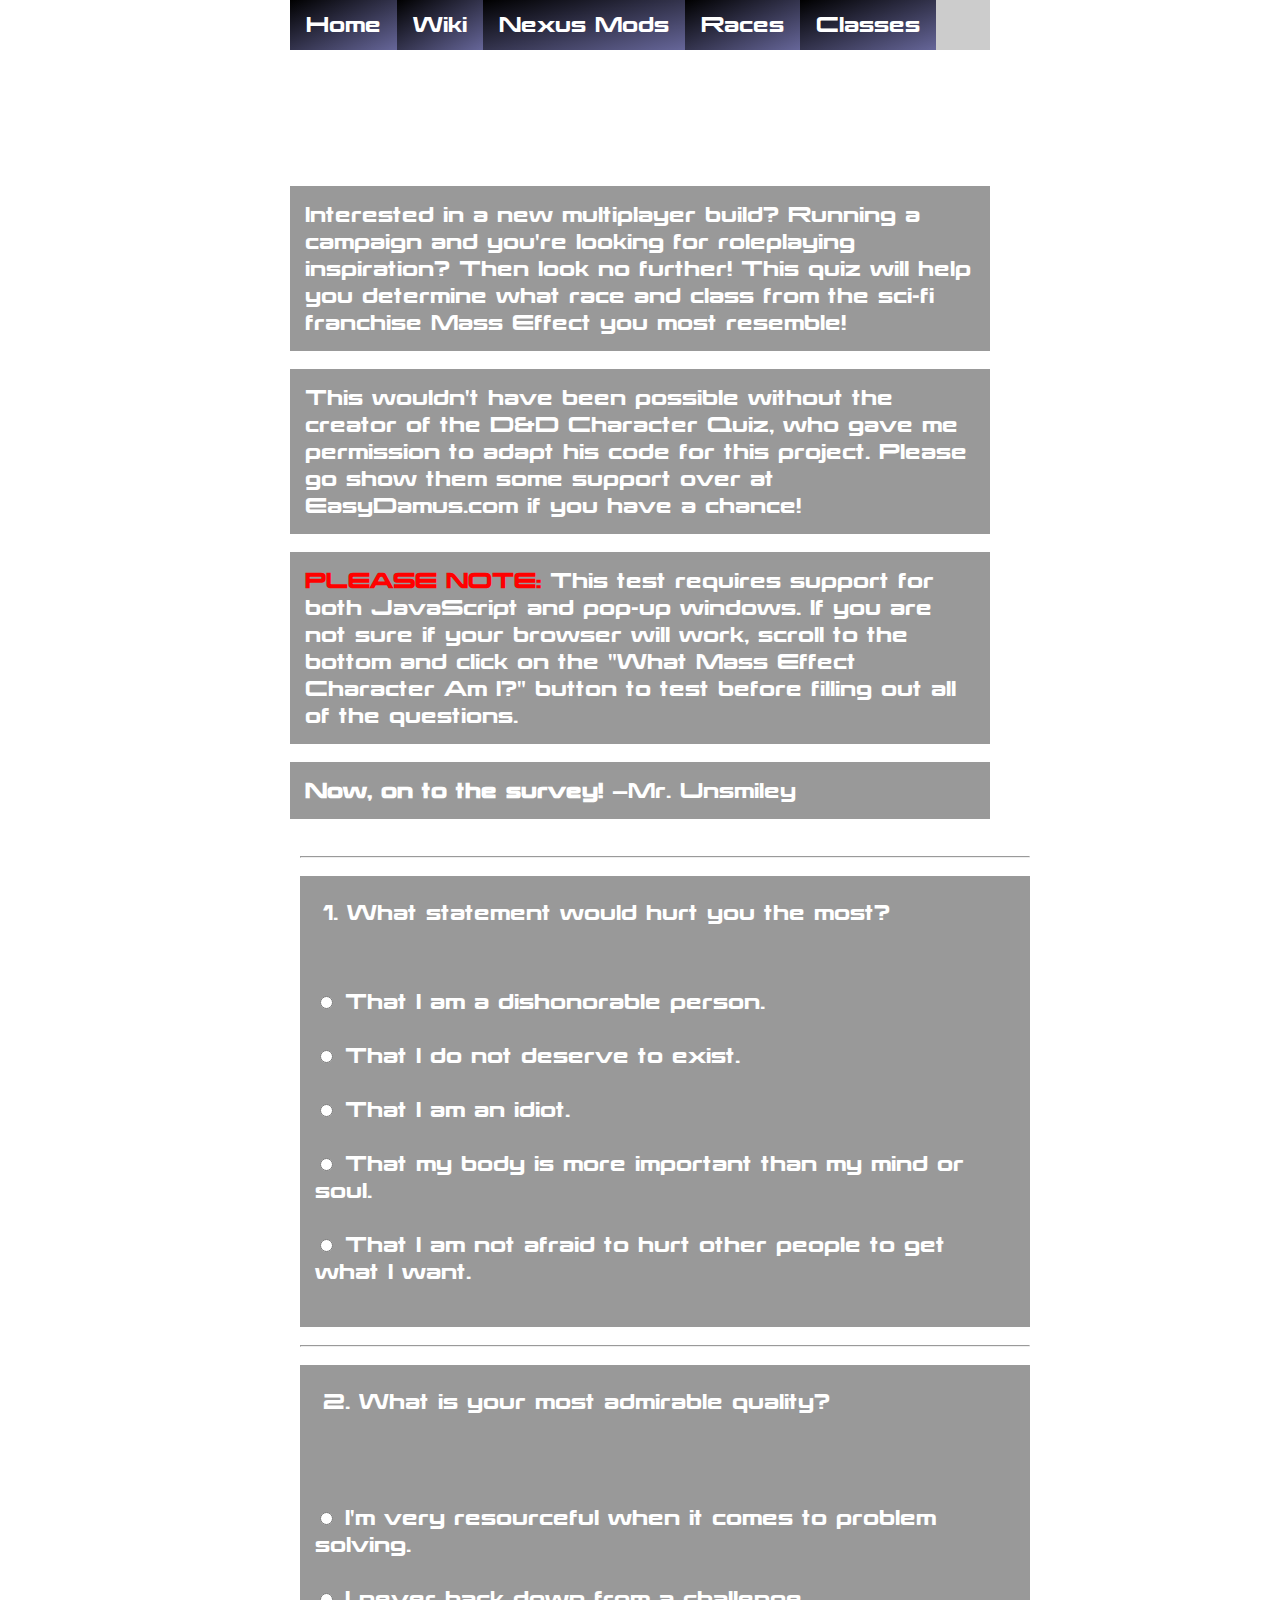
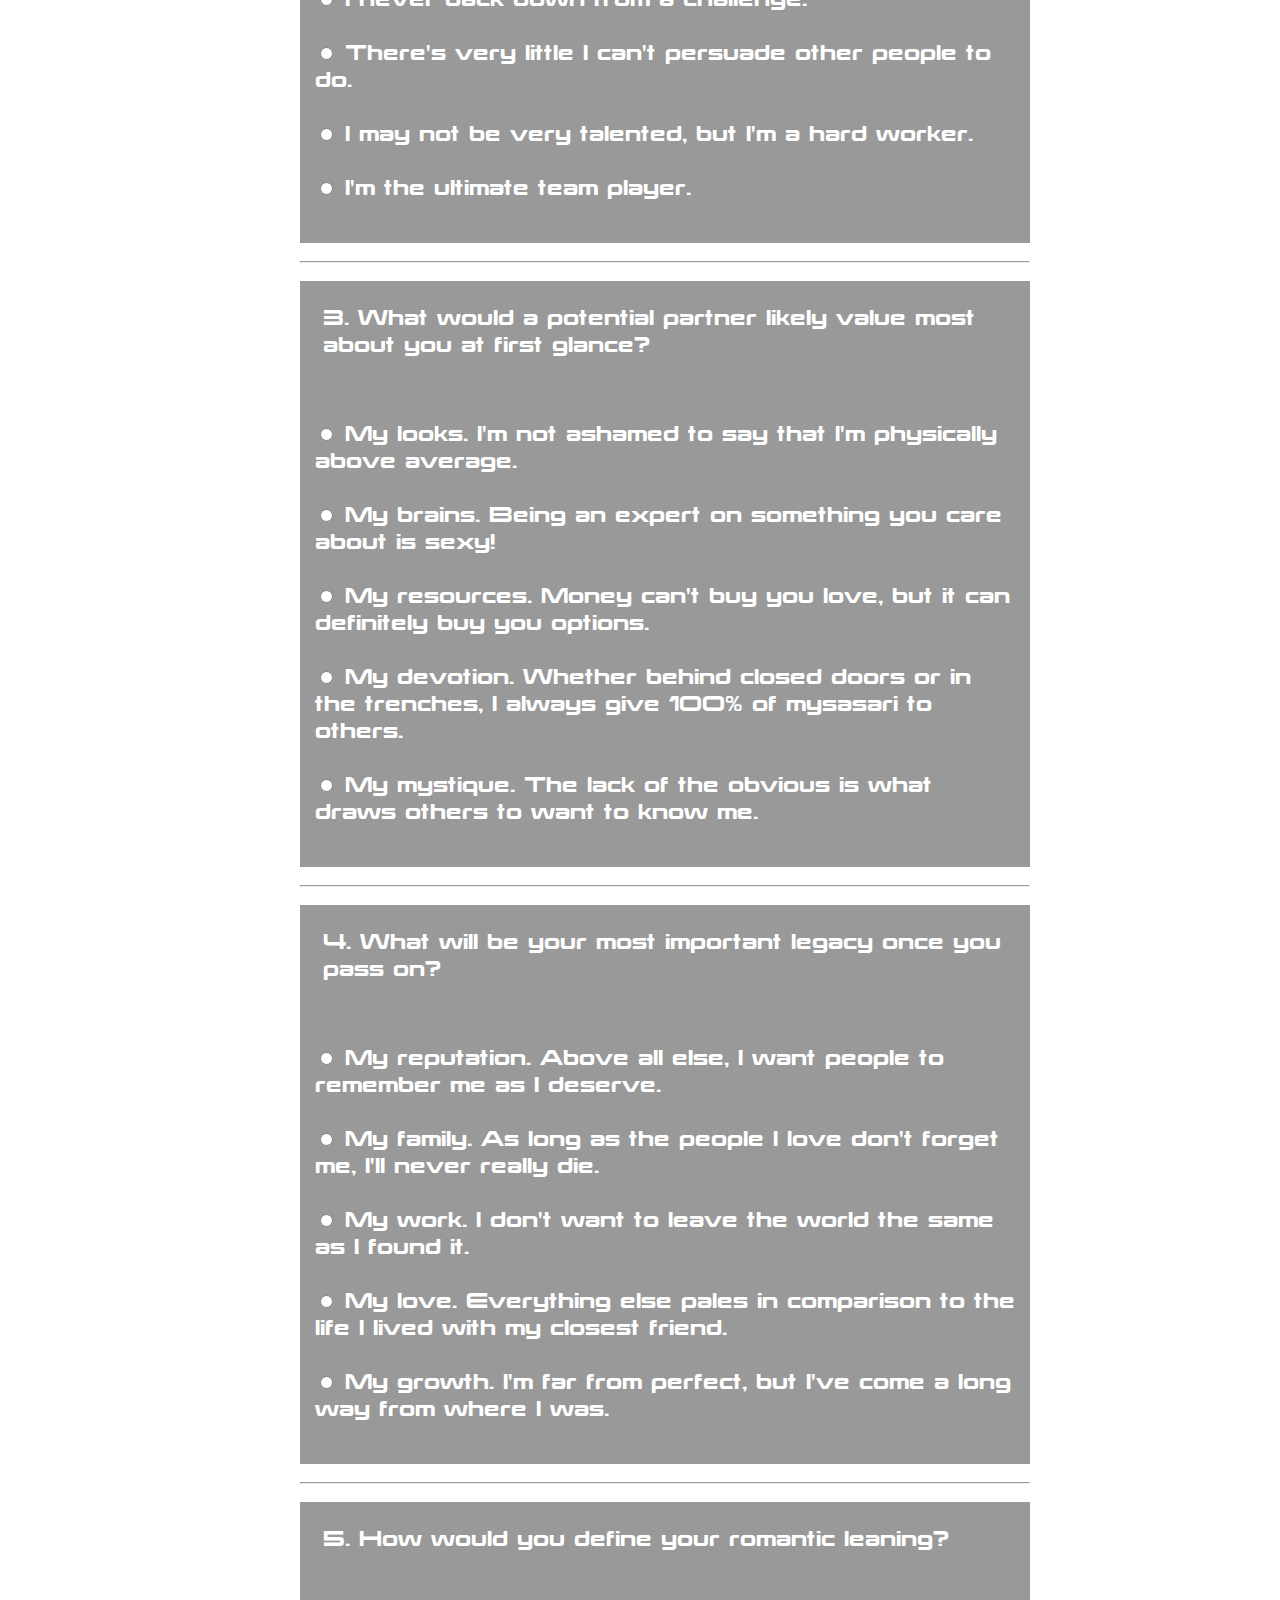
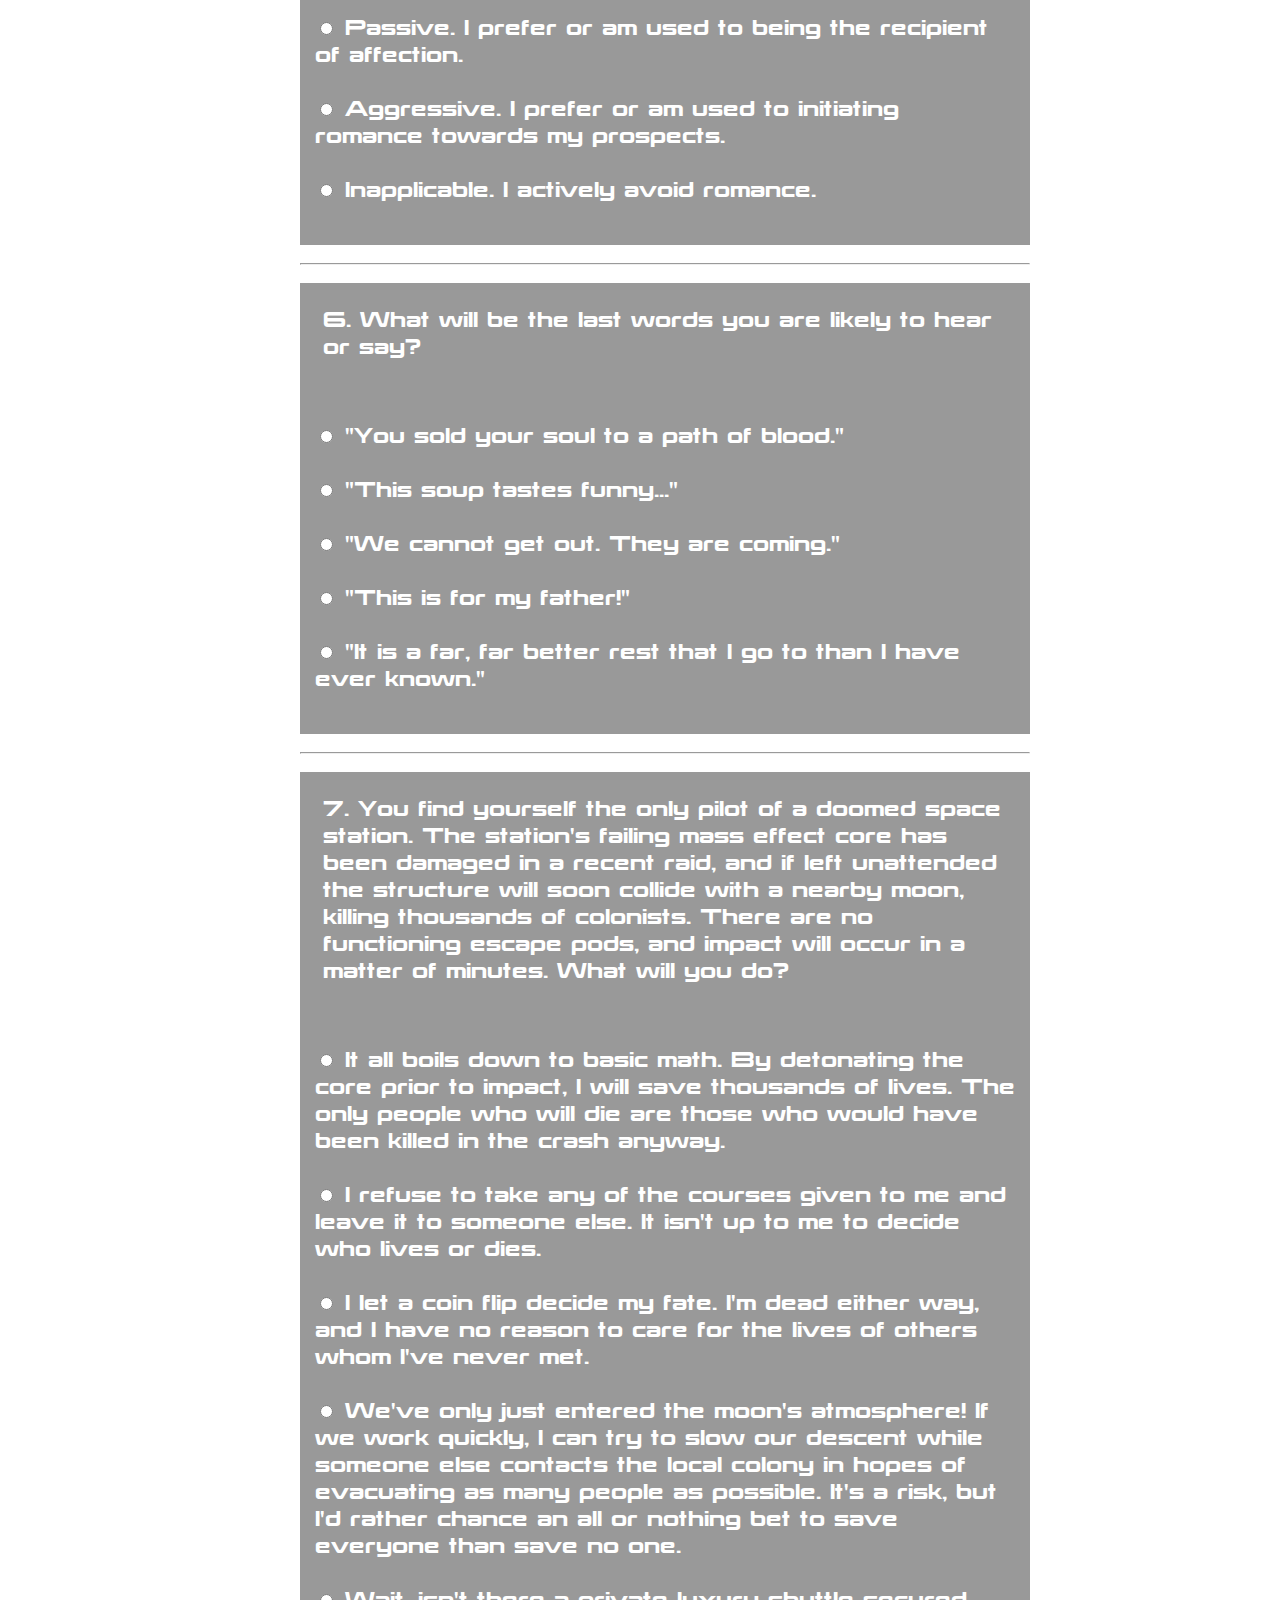
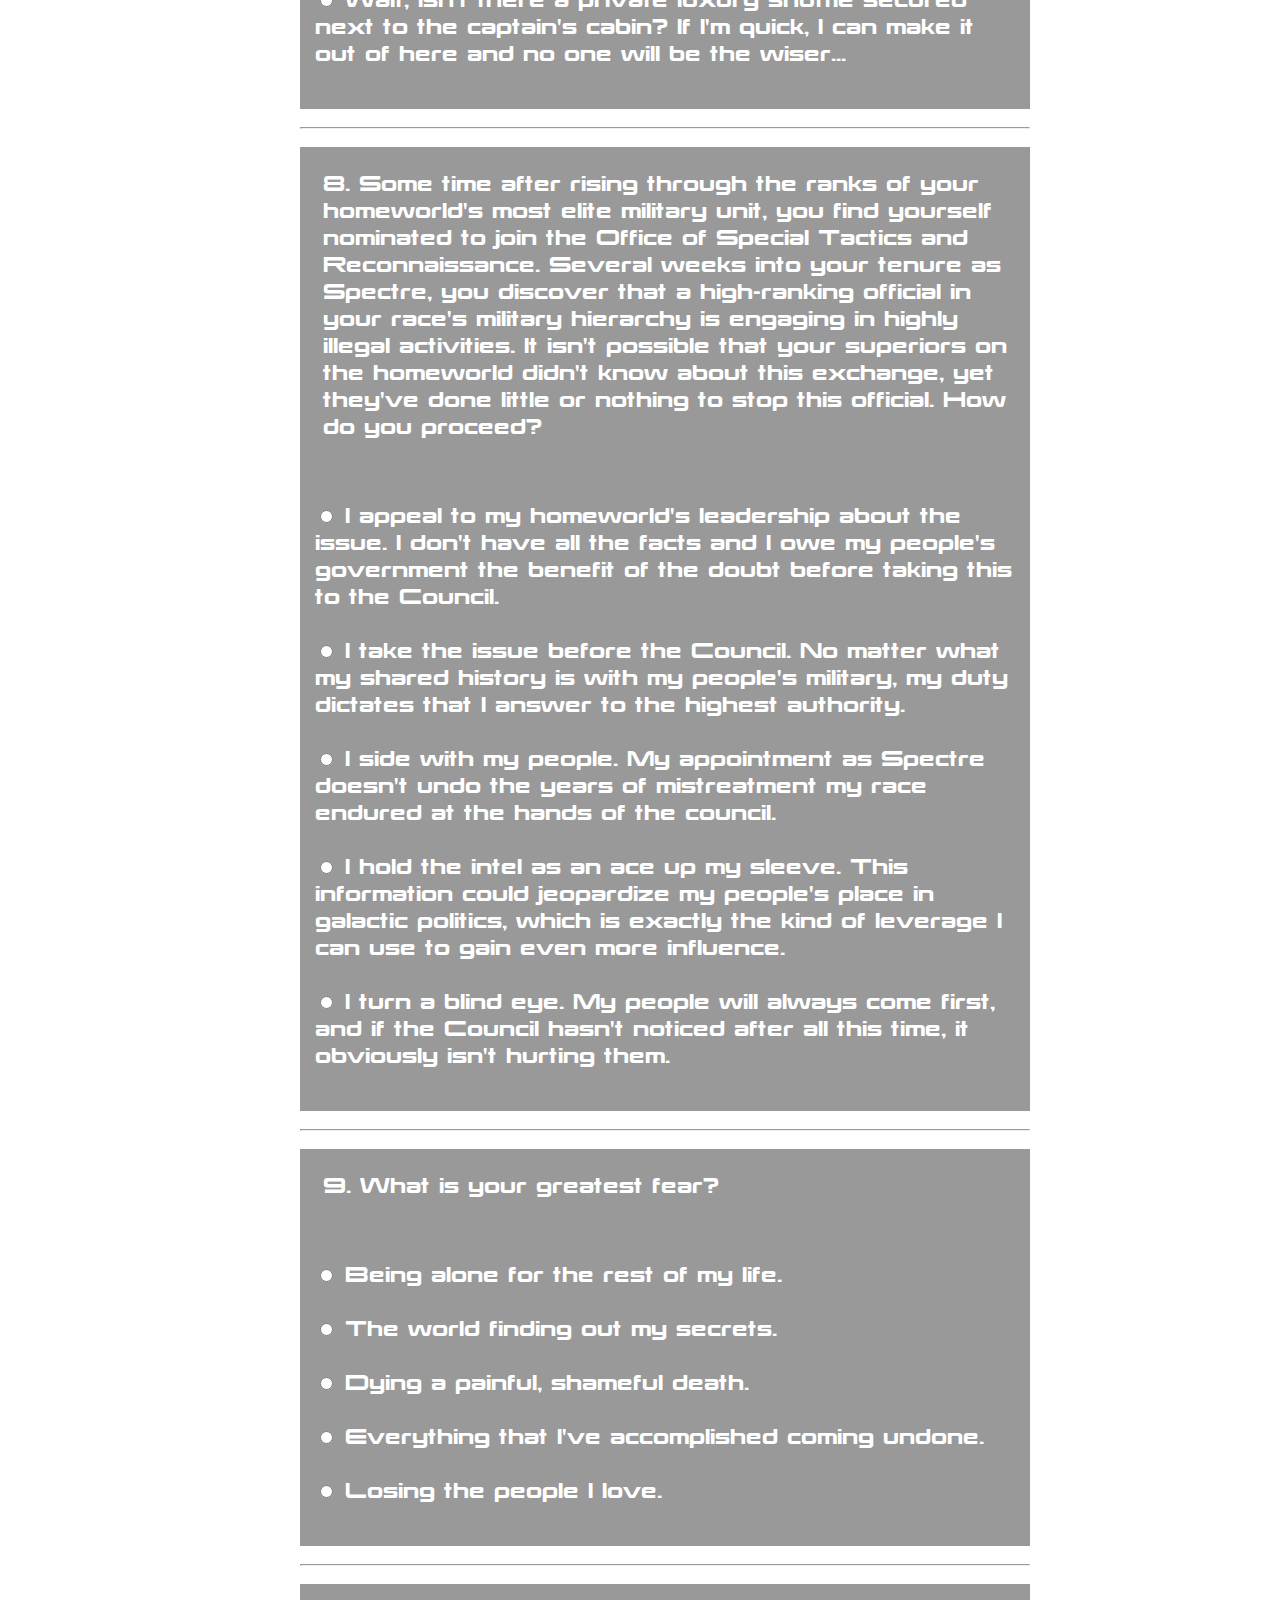
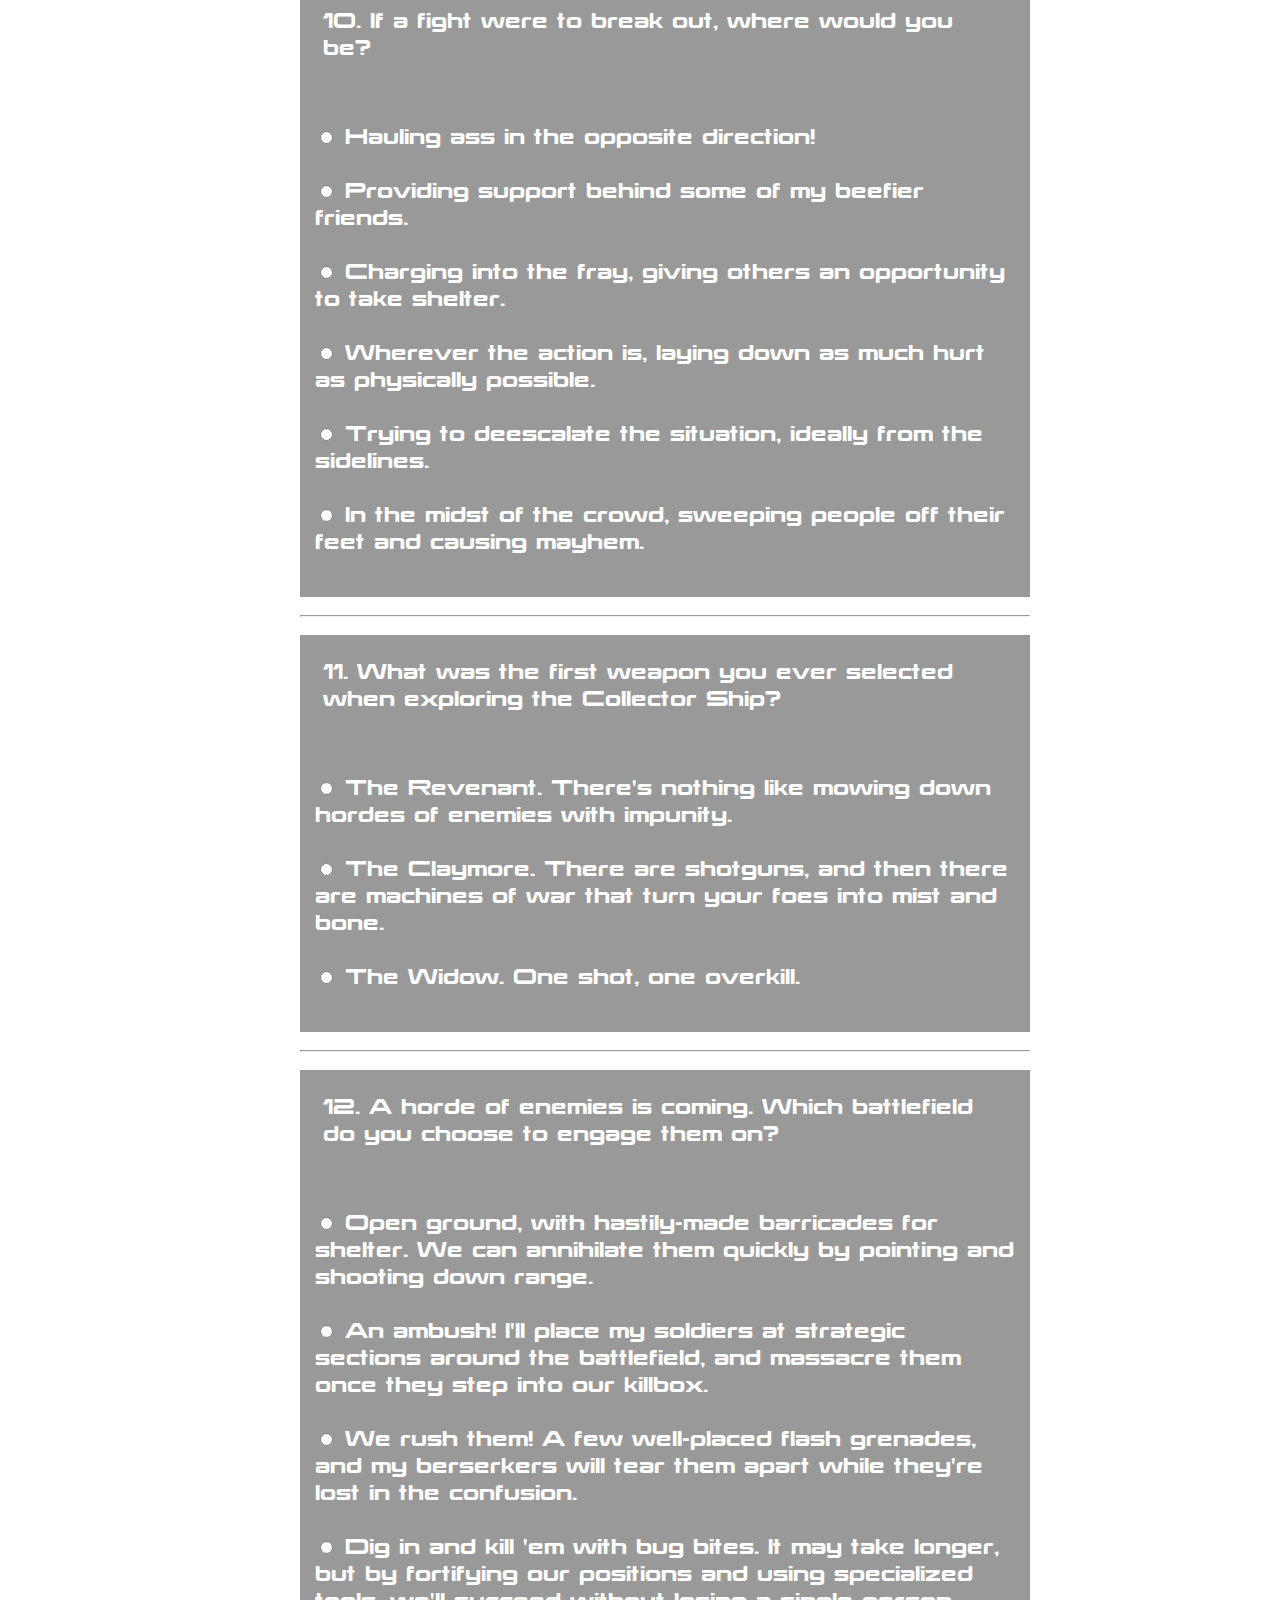
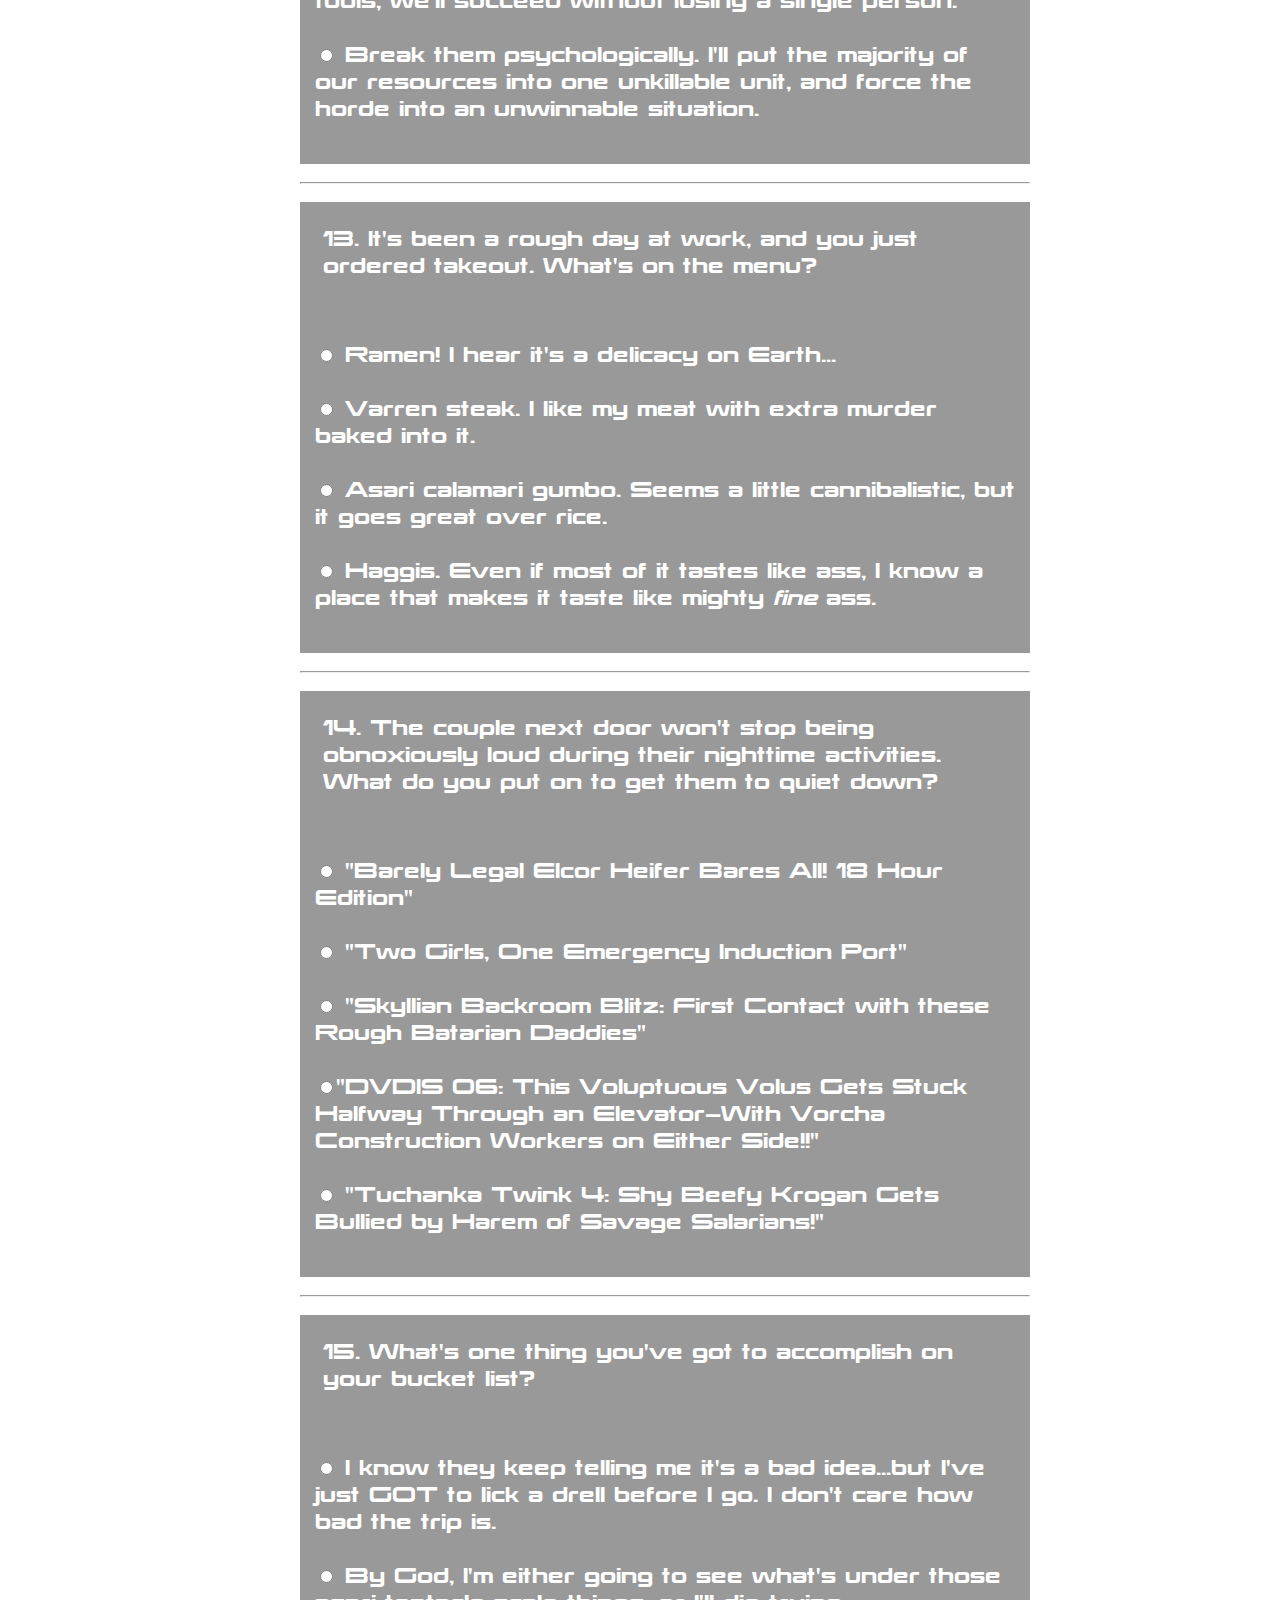
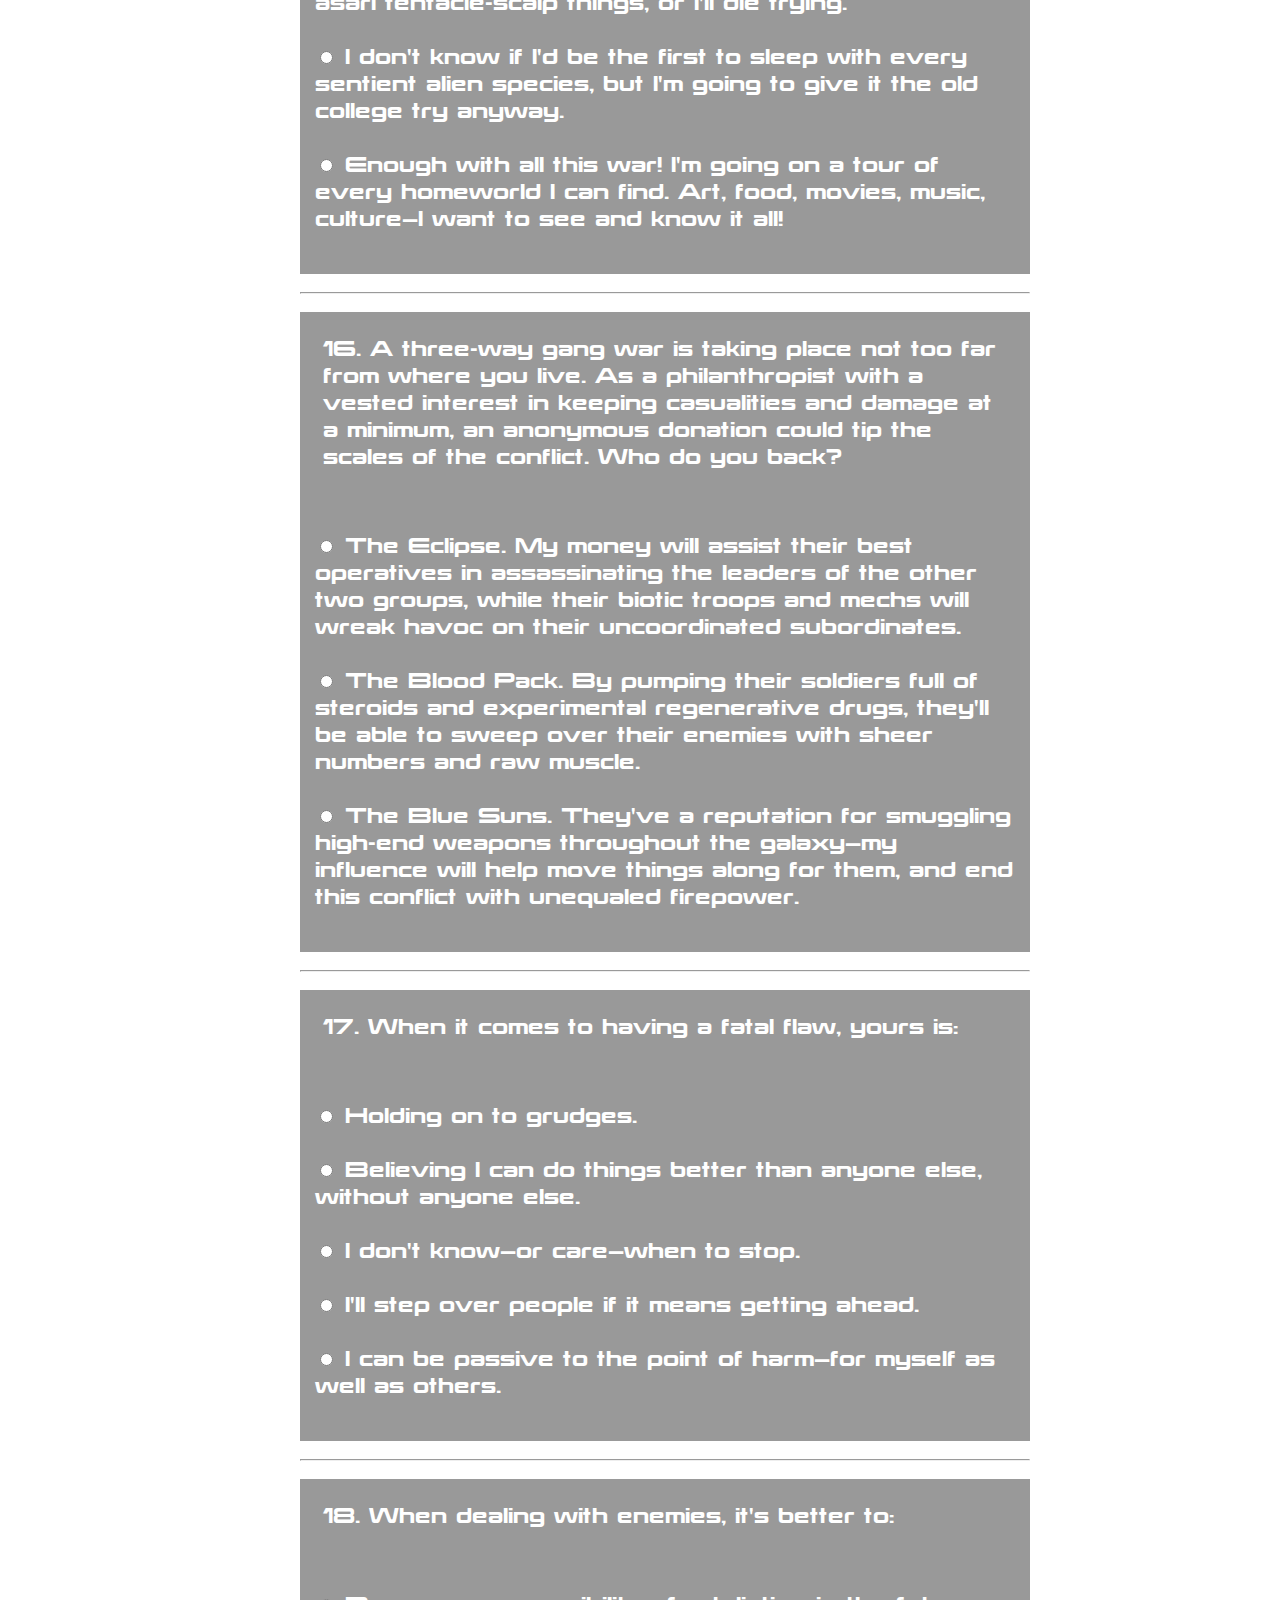
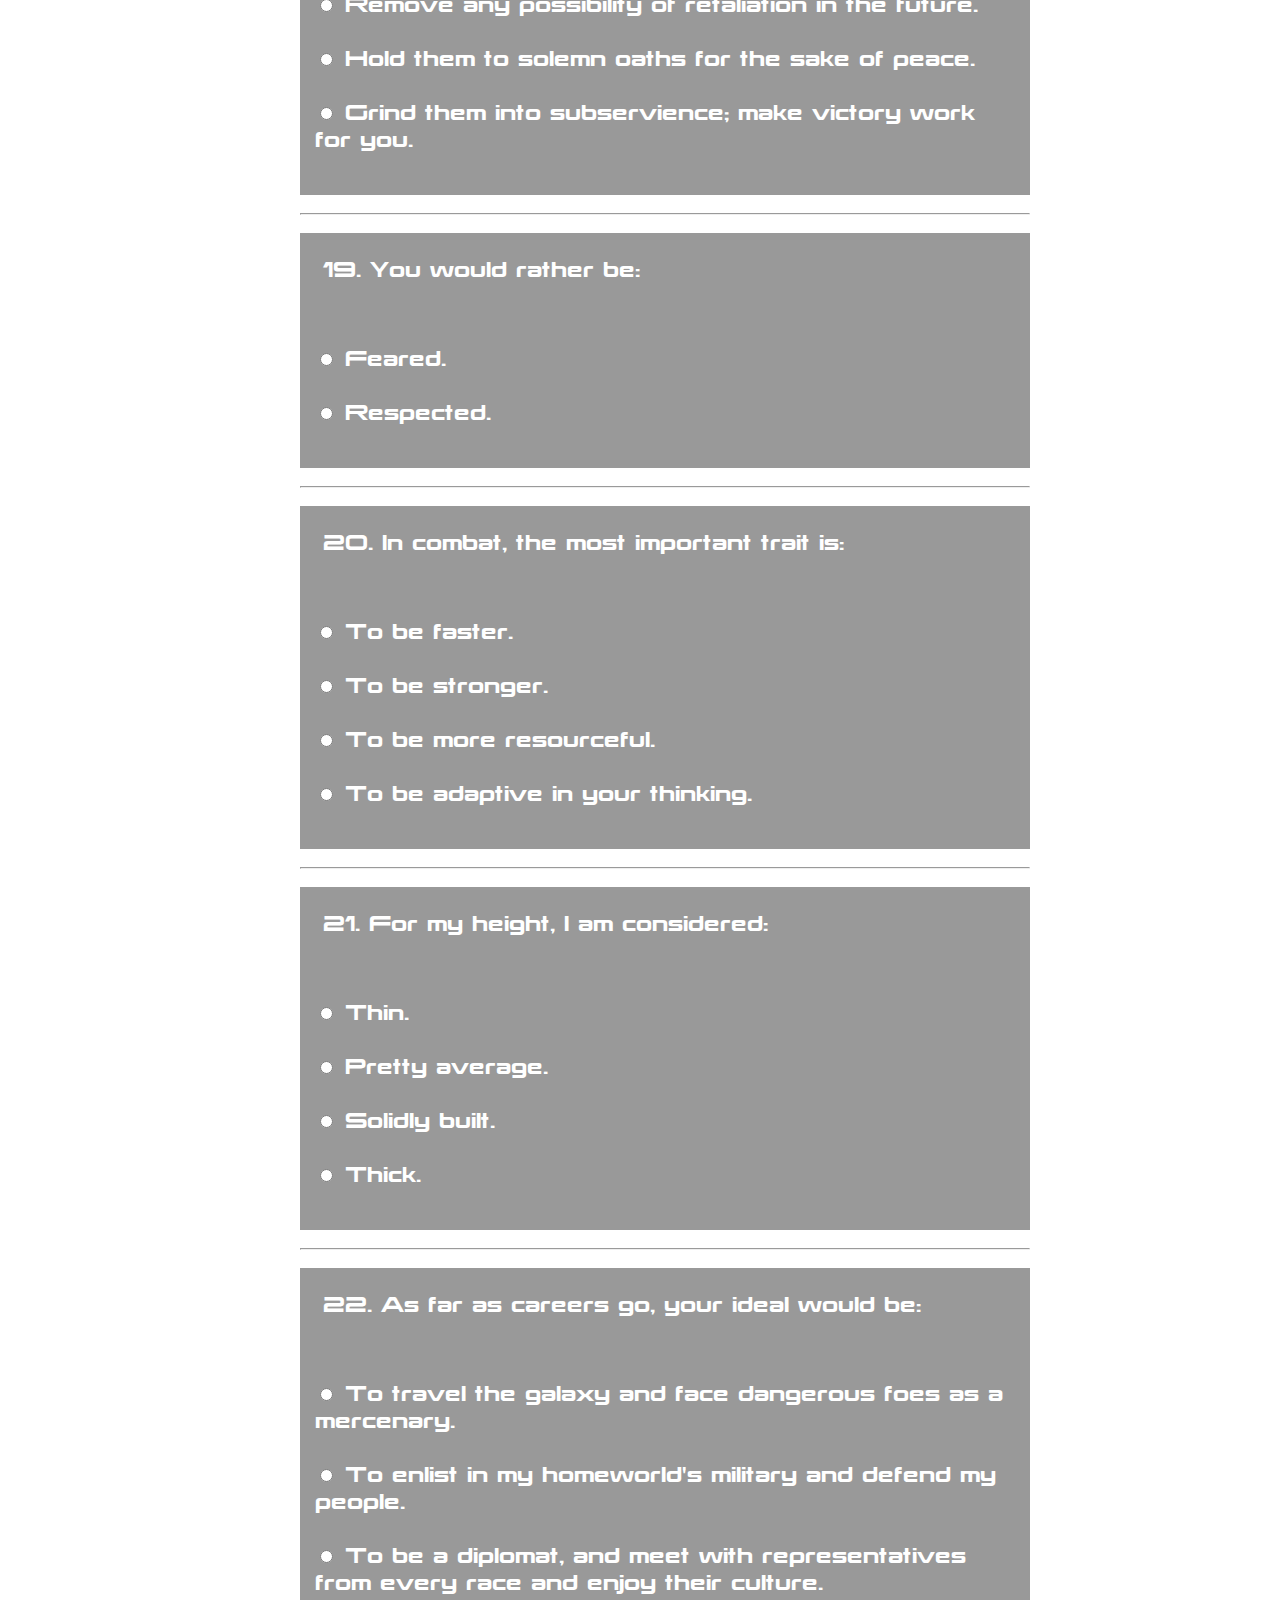
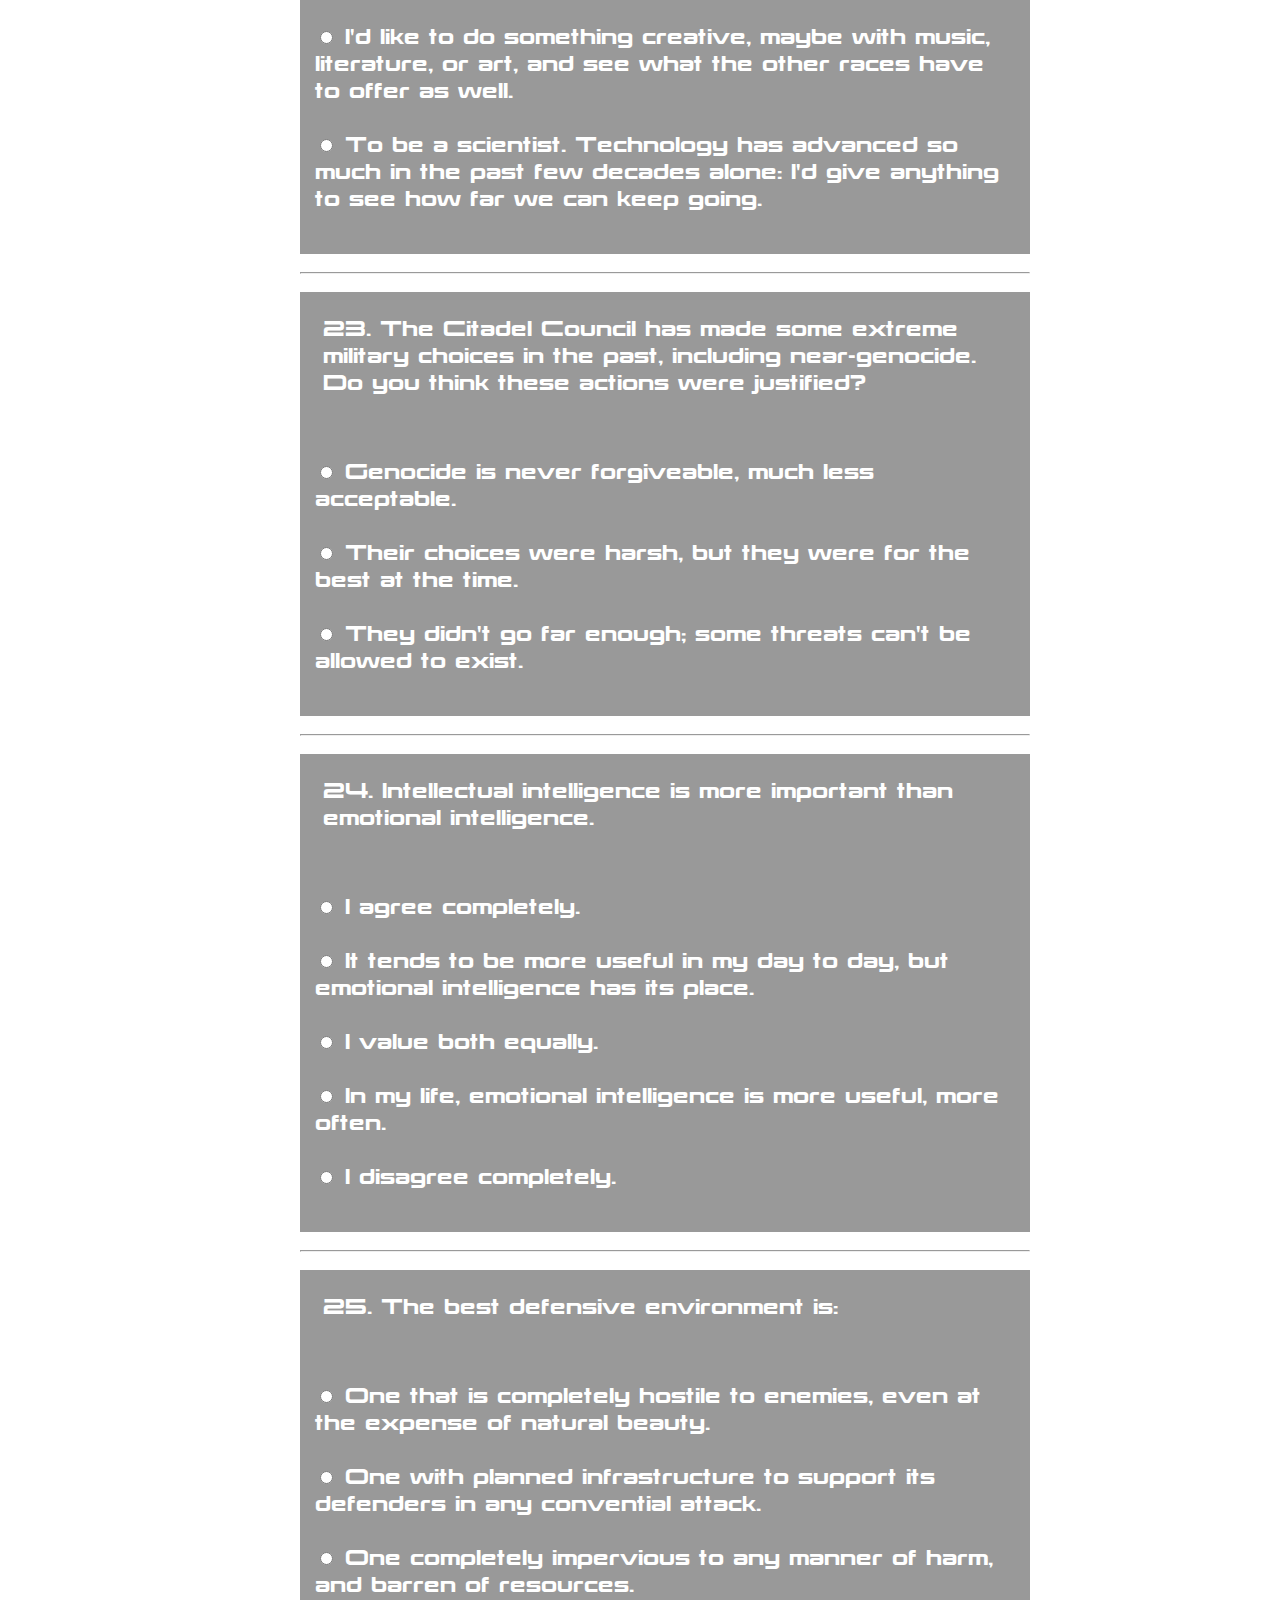
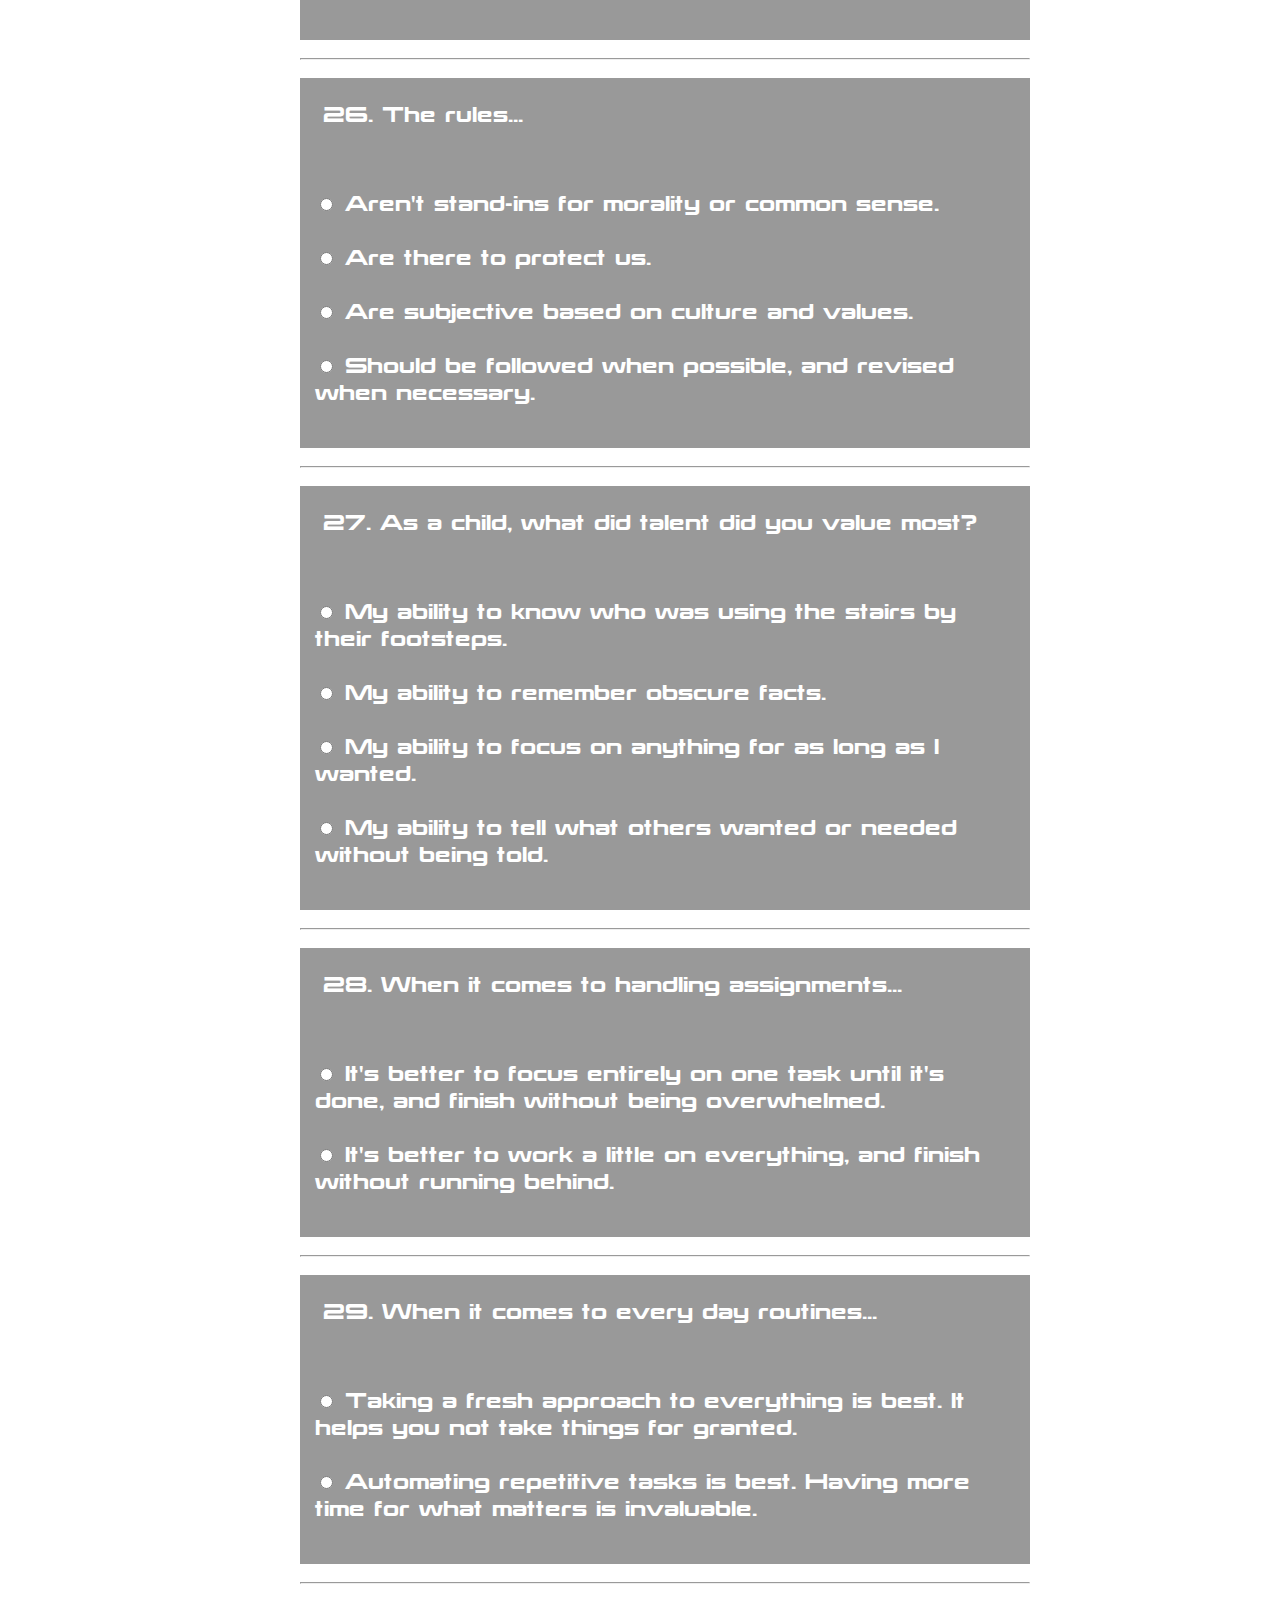
==== commit 9785ba6c: "Update index.html" ====
--- a/index.html
+++ b/index.html
@@ -1132,7 +1132,8 @@
 <p><b style="color:red;">PLEASE NOTE:</b> This test requires support for both JavaScript and pop-up windows.  If you are not sure if your browser will work, scroll to the bottom and click on the "What Mass Effect Character Am I?" button to test before filling out all of the questions.</p>
 <p>
 <b>Now, on to the survey!</b>
-</p>
+	—Mr. Unsmiley
+	</p>
 </div>
 </div>
 <table border="0" width="750" align="center" cellspacing="0" cellpadding="10">
